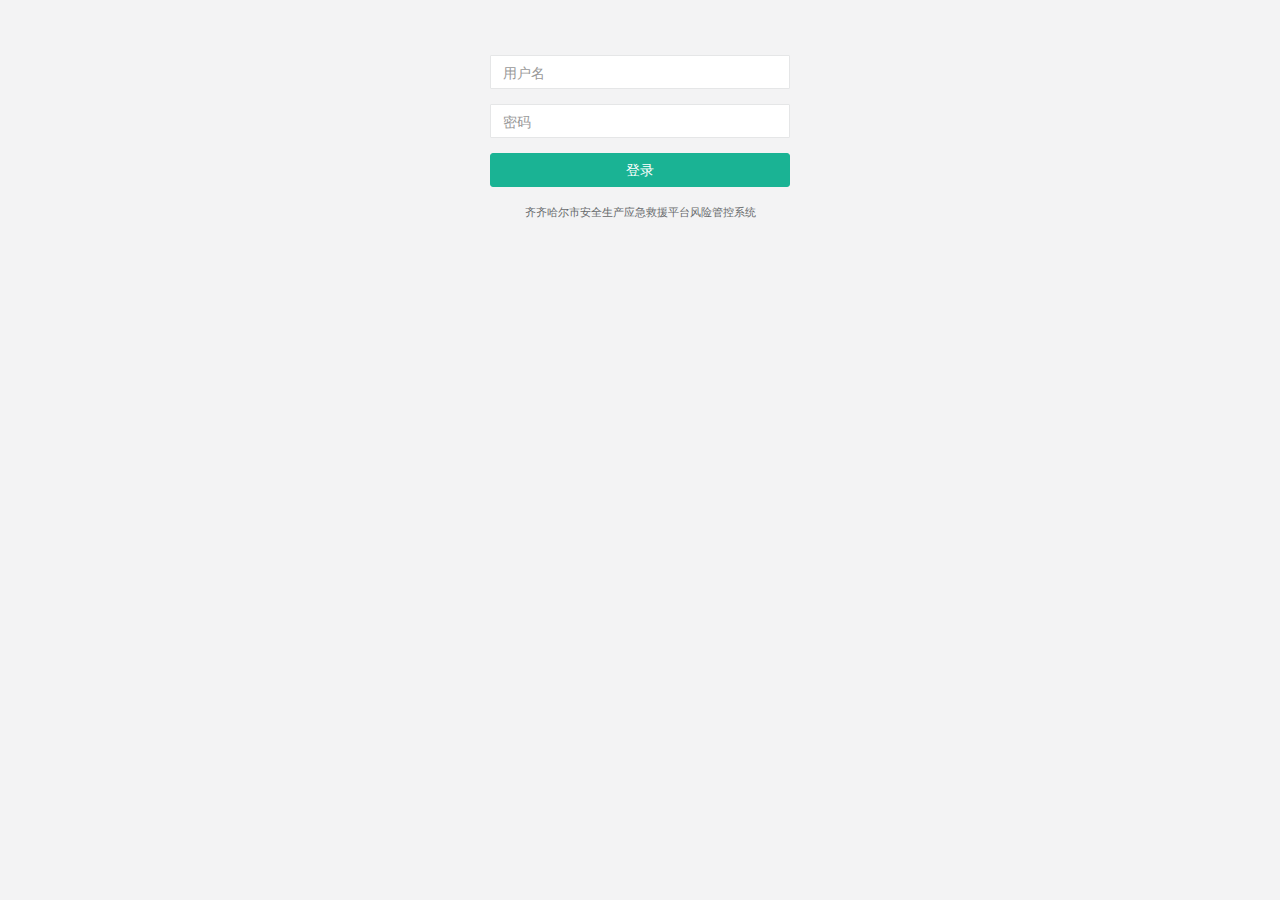
==== login.html @ e5865469 "init" ====
<!DOCTYPE html>
<html>

<head>

    <meta charset="utf-8">
    <meta name="viewport" content="width=device-width, initial-scale=1.0">

    <title>齐齐哈尔市安全生产应急救援平台风险管控系统</title>

    <link href="css/bootstrap.min.css" rel="stylesheet">
    <link href="font-awesome/css/font-awesome.css" rel="stylesheet">

    <link href="css/animate.css" rel="stylesheet">
    <link href="css/style.css" rel="stylesheet">

</head>

<body class="gray-bg">

    <div class="middle-box text-center loginscreen animated fadeInDown">
        <div>
            <form class="m-t" role="form" action="index.html">
                <div class="form-group">
                    <input type="text" class="form-control" id="ip_UserName" placeholder="用户名" required="">
                </div>
                <div class="form-group">
                    <input type="password" class="form-control" id="ip_UserPwd" placeholder="密码" required="">
                </div>
                <button type="button" id="btn_Login" class="btn btn-primary block full-width m-b">登录</button>
            </form>
            <p class="m-t"> <small>齐齐哈尔市安全生产应急救援平台风险管控系统</small> </p>
        </div>
    </div>

    <!-- Mainly scripts -->
    <script src="js/jquery-2.1.1.js"></script>
    <script src="js/bootstrap.min.js"></script>
    <script src="js/common.js"></script>
    <script src="js/jquery.cookie.js"></script>
    <script type="text/javascript">
        $(function(){
            $("#btn_Login").click(function(e){
                  var userName = $("#ip_UserName").val();
                  var userPwd = $("#ip_UserPwd").val();
                  if(userName!==null && userPwd !=null){
                         var uri = '/auth/token';
                         var data =  {"userName": userName,"userPwd": userPwd};
                         data = JSON.stringify(data);
                         doPost(uri, data, function (res) {
                              if(res!=null && res.code==0){
                                localStorage.setItem('userinfo', res.data.userInfo);
                                localStorage.setItem('userid', res.data.userInfo.id);
                                localStorage.setItem('userinfo', JSON.stringify(res.data.userInfo));

                                $.cookie('token', res.data.token);
                                $.cookie('userid', res.data.userInfo.id);
                                window.location.href="index.html";  
                              }
                              else{
                                alert("登录失败，请重新登录!");
                              }
                        },"json");
                  }
                  else{
                    alert("账户信息不能为空!");
                    return;
                  }
                });
        })
    </script>
</body>

</html>
---- css/style.css ----
@import url("https://fonts.googleapis.com/css?family=Open+Sans:300,400,600,700&lang=en");
@import url("https://fonts.googleapis.com/css?family=Roboto:400,300,500,700");
/*
 *
 *   INSPINIA - Responsive Admin Theme
 *   version 2.3
 *
*/
h1,
h2,
h3,
h4,
h5,
h6 {
  font-weight: 100;
}
h1 {
  font-size: 30px;
}
h2 {
  font-size: 24px;
}
h3 {
  font-size: 16px;
}
h4 {
  font-size: 14px;
}
h5 {
  font-size: 12px;
}
h6 {
  font-size: 10px;
}
h3,
h4,
h5 {
  margin-top: 5px;
  font-weight: 600;
}
.nav > li > a {
  color: #a7b1c2;
  font-weight: 600;
  padding: 14px 20px 14px 25px;
}
.nav.navbar-right > li > a {
  color: #999c9e;
}
.nav > li.active > a {
  color: #ffffff;
}
.navbar-default .nav > li > a:hover,
.navbar-default .nav > li > a:focus {
  background-color: #293846;
  color: white;
}
.nav .open > a,
.nav .open > a:hover,
.nav .open > a:focus {
  background: #fff;
}
.nav.navbar-top-links > li > a:hover,
.nav.navbar-top-links > li > a:focus {
  background-color: transparent;
}
.nav > li > a i {
  margin-right: 6px;
}
.navbar {
  border: 0;
}
.navbar-default {
  background-color: transparent;
  border-color: #2f4050;
}
.navbar-top-links li {
  display: inline-block;
}
.navbar-top-links li:last-child {
  margin-right: 40px;
}
.body-small .navbar-top-links li:last-child {
  margin-right: 0;
}
.navbar-top-links li a {
  padding: 20px 10px;
  min-height: 50px;
}
.dropdown-menu {
  border: medium none;
  border-radius: 3px;
  box-shadow: 0 0 3px rgba(86, 96, 117, 0.7);
  display: none;
  float: left;
  font-size: 12px;
  left: 0;
  list-style: none outside none;
  padding: 0;
  position: absolute;
  text-shadow: none;
  top: 100%;
  z-index: 1000;
}
.dropdown-menu > li > a {
  border-radius: 3px;
  color: inherit;
  line-height: 25px;
  margin: 4px;
  text-align: left;
  font-weight: normal;
}
.dropdown-menu > li > a.font-bold {
  font-weight: 600;
}
.navbar-top-links .dropdown-menu li {
  display: block;
}
.navbar-top-links .dropdown-menu li:last-child {
  margin-right: 0;
}
.navbar-top-links .dropdown-menu li a {
  padding: 3px 20px;
  min-height: 0;
}
.navbar-top-links .dropdown-menu li a div {
  white-space: normal;
}
.navbar-top-links .dropdown-messages,
.navbar-top-links .dropdown-tasks,
.navbar-top-links .dropdown-alerts {
  width: 310px;
  min-width: 0;
}
.navbar-top-links .dropdown-messages {
  margin-left: 5px;
}
.navbar-top-links .dropdown-tasks {
  margin-left: -59px;
}
.navbar-top-links .dropdown-alerts {
  margin-left: -123px;
}
.navbar-top-links .dropdown-user {
  right: 0;
  left: auto;
}
.dropdown-messages,
.dropdown-alerts {
  padding: 10px 10px 10px 10px;
}
.dropdown-messages li a,
.dropdown-alerts li a {
  font-size: 12px;
}
.dropdown-messages li em,
.dropdown-alerts li em {
  font-size: 10px;
}
.nav.navbar-top-links .dropdown-alerts a {
  font-size: 12px;
}
.nav-header {
  padding: 33px 25px;
  background: url("patterns/header-profile.png") no-repeat;
}
.pace-done .nav-header {
  transition: all 0.5s;
}
.nav > li.active {
  border-left: 4px solid #19aa8d;
  background: #293846;
}
.nav.nav-second-level > li.active {
  border: none;
}
.nav.nav-second-level.collapse[style] {
  height: auto !important;
}
.nav-header a {
  color: #DFE4ED;
}
.nav-header .text-muted {
  color: #8095a8;
}
.minimalize-styl-2 {
  padding: 4px 12px;
  margin: 14px 5px 5px 20px;
  font-size: 14px;
  float: left;
}
.navbar-form-custom {
  float: left;
  height: 50px;
  padding: 0;
  width: 200px;
  display: inline-table;
}
.navbar-form-custom .form-group {
  margin-bottom: 0;
}
.nav.navbar-top-links a {
  font-size: 14px;
}
.navbar-form-custom .form-control {
  background: none repeat scroll 0 0 rgba(0, 0, 0, 0);
  border: medium none;
  font-size: 14px;
  height: 60px;
  margin: 0;
  z-index: 2000;
}
.count-info .label {
  line-height: 12px;
  padding: 2px 5px;
  position: absolute;
  right: 6px;
  top: 12px;
}
.arrow {
  float: right;
}
.fa.arrow:before {
  content: "\f104";
}
.active > a > .fa.arrow:before {
  content: "\f107";
}
.nav-second-level li,
.nav-third-level li {
  border-bottom: none !important;
}
.nav-second-level li a {
  padding: 7px 10px 7px 10px;
  padding-left: 52px;
}
.nav-third-level li a {
  padding-left: 62px;
}
.nav-second-level li:last-child {
  margin-bottom: 10px;
}
body:not(.fixed-sidebar):not(.canvas-menu).mini-navbar .nav li:hover > .nav-second-level,
.mini-navbar .nav li:focus > .nav-second-level {
  display: block;
  border-radius: 0 2px 2px 0;
  min-width: 140px;
  height: auto;
}
body.mini-navbar .navbar-default .nav > li > .nav-second-level li a {
  font-size: 12px;
  border-radius: 3px;
}
.fixed-nav .slimScrollDiv #side-menu {
  padding-bottom: 60px;
}
.mini-navbar .nav-second-level li a {
  padding: 10px 10px 10px 15px;
}
.mini-navbar .nav-second-level {
  position: absolute;
  left: 70px;
  top: 0px;
  background-color: #2f4050;
  padding: 10px 10px 10px 10px;
  font-size: 12px;
}
.canvas-menu.mini-navbar .nav-second-level {
  background: #293846;
}
.mini-navbar li.active .nav-second-level {
  left: 65px;
}
.navbar-default .special_link a {
  background: #1ab394;
  color: white;
}
.navbar-default .special_link a:hover {
  background: #17987e !important;
  color: white;
}
.navbar-default .special_link a span.label {
  background: #fff;
  color: #1ab394;
}
.navbar-default .landing_link a {
  background: #1cc09f;
  color: white;
}
.navbar-default .landing_link a:hover {
  background: #1ab394 !important;
  color: white;
}
.navbar-default .landing_link a span.label {
  background: #fff;
  color: #1cc09f;
}
.logo-element {
  text-align: center;
  font-size: 18px;
  font-weight: 600;
  color: white;
  display: none;
  padding: 18px 0;
}
.pace-done .navbar-static-side,
.pace-done .nav-header,
.pace-done li.active,
.pace-done #page-wrapper,
.pace-done .footer {
  -webkit-transition: all 0.5s;
  -moz-transition: all 0.5s;
  -o-transition: all 0.5s;
  transition: all 0.5s;
}
.navbar-fixed-top {
  background: #fff;
  transition-duration: 0.5s;
  border-bottom: 1px solid #e7eaec !important;
  z-index: 2030;
}
.navbar-fixed-top,
.navbar-static-top {
  background: #f3f3f4;
}
.fixed-nav #wrapper {
  margin-top: 0;
}
body.fixed-nav #wrapper .navbar-static-side,
body.fixed-nav #wrapper #page-wrapper {
  margin-top: 60px;
}
body.top-navigation.fixed-nav #wrapper #page-wrapper {
  margin-top: 0;
}
.fixed-nav .minimalize-styl-2 {
  margin: 14px 5px 5px 15px;
}
.body-small .navbar-fixed-top {
  margin-left: 0px;
}
body.mini-navbar .navbar-static-side {
  width: 70px;
}
body.mini-navbar .profile-element,
body.mini-navbar .nav-label,
body.mini-navbar .navbar-default .nav li a span {
  display: none;
}
body.canvas-menu .profile-element {
  display: block;
}
body:not(.fixed-sidebar):not(.canvas-menu).mini-navbar .nav-second-level {
  display: none;
}
body.mini-navbar .navbar-default .nav > li > a {
  font-size: 16px;
}
body.mini-navbar .logo-element {
  display: block;
}
body.canvas-menu .logo-element {
  display: none;
}
body.mini-navbar .nav-header {
  padding: 0;
  background-color: #1ab394;
}
body.canvas-menu .nav-header {
  padding: 33px 25px;
}
body.mini-navbar #page-wrapper {
  margin: 0 0 0 70px;
}
body.fixed-sidebar.mini-navbar .footer,
body.canvas-menu.mini-navbar .footer {
  margin: 0 0 0 0 !important;
}
body.canvas-menu.mini-navbar #page-wrapper,
body.canvas-menu.mini-navbar .footer {
  margin: 0 0 0 0;
}
body.fixed-sidebar .navbar-static-side,
body.canvas-menu .navbar-static-side {
  position: fixed;
  width: 220px;
  z-index: 2001;
  height: 100%;
}
body.fixed-sidebar.mini-navbar .navbar-static-side {
  width: 0px;
}
body.fixed-sidebar.mini-navbar #page-wrapper {
  margin: 0 0 0 0px;
}
body.body-small.fixed-sidebar.mini-navbar #page-wrapper {
  margin: 0 0 0 220px;
}
body.body-small.fixed-sidebar.mini-navbar .navbar-static-side {
  width: 220px;
}
.fixed-sidebar.mini-navbar .nav li:focus > .nav-second-level,
.canvas-menu.mini-navbar .nav li:focus > .nav-second-level {
  display: block;
  height: auto;
}
body.fixed-sidebar.mini-navbar .navbar-default .nav > li > .nav-second-level li a {
  font-size: 12px;
  border-radius: 3px;
}
body.canvas-menu.mini-navbar .navbar-default .nav > li > .nav-second-level li a {
  font-size: 13px;
  border-radius: 3px;
}
.fixed-sidebar.mini-navbar .nav-second-level li a,
.canvas-menu.mini-navbar .nav-second-level li a {
  padding: 10px 10px 10px 15px;
}
.fixed-sidebar.mini-navbar .nav-second-level,
.canvas-menu.mini-navbar .nav-second-level {
  position: relative;
  padding: 0;
  font-size: 13px;
}
.fixed-sidebar.mini-navbar li.active .nav-second-level,
.canvas-menu.mini-navbar li.active .nav-second-level {
  left: 0px;
}
body.fixed-sidebar.mini-navbar .navbar-default .nav > li > a,
body.canvas-menu.mini-navbar .navbar-default .nav > li > a {
  font-size: 13px;
}
body.fixed-sidebar.mini-navbar .nav-label,
body.fixed-sidebar.mini-navbar .navbar-default .nav li a span,
body.canvas-menu.mini-navbar .nav-label,
body.canvas-menu.mini-navbar .navbar-default .nav li a span {
  display: inline;
}
body.canvas-menu.mini-navbar .navbar-default .nav li .profile-element a span {
  display: block;
}
.canvas-menu.mini-navbar .nav-second-level li a,
.fixed-sidebar.mini-navbar .nav-second-level li a {
  padding: 7px 10px 7px 52px;
}
.fixed-sidebar.mini-navbar .nav-second-level,
.canvas-menu.mini-navbar .nav-second-level {
  left: 0px;
}
body.canvas-menu nav.navbar-static-side {
  z-index: 2001;
  background: #2f4050;
  height: 100%;
  position: fixed;
  display: none;
}
body.canvas-menu.mini-navbar nav.navbar-static-side {
  display: block;
  width: 220px;
}
.top-navigation #page-wrapper {
  margin-left: 0;
}
.top-navigation .navbar-nav .dropdown-menu > .active > a {
  background: white;
  color: #1ab394;
  font-weight: bold;
}
.white-bg .navbar-fixed-top,
.white-bg .navbar-static-top {
  background: #fff;
}
.top-navigation .navbar {
  margin-bottom: 0;
}
.top-navigation .nav > li > a {
  padding: 15px 20px;
  color: #676a6c;
}
.top-navigation .nav > li a:hover,
.top-navigation .nav > li a:focus {
  background: #fff;
  color: #1ab394;
}
.top-navigation .nav > li.active {
  background: #fff;
  border: none;
}
.top-navigation .nav > li.active > a {
  color: #1ab394;
}
.top-navigation .navbar-right {
  margin-right: 10px;
}
.top-navigation .navbar-nav .dropdown-menu {
  box-shadow: none;
  border: 1px solid #e7eaec;
}
.top-navigation .dropdown-menu > li > a {
  margin: 0;
  padding: 7px 20px;
}
.navbar .dropdown-menu {
  margin-top: 0px;
}
.top-navigation .navbar-brand {
  background: #1ab394;
  color: #fff;
  padding: 15px 25px;
}
.top-navigation .navbar-top-links li:last-child {
  margin-right: 0;
}
.top-navigation.mini-navbar #page-wrapper,
.top-navigation.body-small.fixed-sidebar.mini-navbar #page-wrapper,
.mini-navbar .top-navigation #page-wrapper,
.body-small.fixed-sidebar.mini-navbar .top-navigation #page-wrapper,
.canvas-menu #page-wrapper {
  margin: 0;
}
.top-navigation.fixed-nav #wrapper,
.fixed-nav #wrapper.top-navigation {
  margin-top: 50px;
}
.top-navigation .footer.fixed {
  margin-left: 0 !important;
}
.top-navigation .wrapper.wrapper-content {
  padding: 40px;
}
.top-navigation.body-small .wrapper.wrapper-content,
.body-small .top-navigation .wrapper.wrapper-content {
  padding: 40px 0px 40px 0px;
}
.navbar-toggle {
  background-color: #1ab394;
  color: #fff;
  padding: 6px 12px;
  font-size: 14px;
}
.top-navigation .navbar-nav .open .dropdown-menu > li > a,
.top-navigation .navbar-nav .open .dropdown-menu .dropdown-header {
  padding: 10px 15px 10px 20px;
}
@media (max-width: 768px) {
  .top-navigation .navbar-header {
    display: block;
    float: none;
  }
}
.menu-visible-lg,
.menu-visible-md {
  display: none !important;
}
@media (min-width: 1200px) {
  .menu-visible-lg {
    display: block !important;
  }
}
@media (min-width: 992px) {
  .menu-visible-md {
    display: block !important;
  }
}
@media (max-width: 767px) {
  .menu-visible-md {
    display: block !important;
  }
  .menu-visible-lg {
    display: block !important;
  }
}
.btn {
  border-radius: 3px;
}
.float-e-margins .btn {
  margin-bottom: 5px;
}
.btn-w-m {
  min-width: 120px;
}
.btn-primary.btn-outline {
  color: #1ab394;
}
.btn-success.btn-outline {
  color: #1c84c6;
}
.btn-info.btn-outline {
  color: #23c6c8;
}
.btn-warning.btn-outline {
  color: #f8ac59;
}
.btn-danger.btn-outline {
  color: #ed5565;
}
.btn-primary.btn-outline:hover,
.btn-success.btn-outline:hover,
.btn-info.btn-outline:hover,
.btn-warning.btn-outline:hover,
.btn-danger.btn-outline:hover {
  color: #fff;
}
.btn-primary {
  background-color: #1ab394;
  border-color: #1ab394;
  color: #FFFFFF;
}
.btn-primary:hover,
.btn-primary:focus,
.btn-primary:active,
.btn-primary.active,
.open .dropdown-toggle.btn-primary,
.btn-primary:active:focus,
.btn-primary:active:hover,
.btn-primary.active:hover,
.btn-primary.active:focus {
  background-color: #18a689;
  border-color: #18a689;
  color: #FFFFFF;
}
.btn-primary:active,
.btn-primary.active,
.open .dropdown-toggle.btn-primary {
  background-image: none;
}
.btn-primary.disabled,
.btn-primary.disabled:hover,
.btn-primary.disabled:focus,
.btn-primary.disabled:active,
.btn-primary.disabled.active,
.btn-primary[disabled],
.btn-primary[disabled]:hover,
.btn-primary[disabled]:focus,
.btn-primary[disabled]:active,
.btn-primary.active[disabled],
fieldset[disabled] .btn-primary,
fieldset[disabled] .btn-primary:hover,
fieldset[disabled] .btn-primary:focus,
fieldset[disabled] .btn-primary:active,
fieldset[disabled] .btn-primary.active {
  background-color: #1dc5a3;
  border-color: #1dc5a3;
}
.btn-success {
  background-color: #1c84c6;
  border-color: #1c84c6;
  color: #FFFFFF;
}
.btn-success:hover,
.btn-success:focus,
.btn-success:active,
.btn-success.active,
.open .dropdown-toggle.btn-success,
.btn-success:active:focus,
.btn-success:active:hover,
.btn-success.active:hover,
.btn-success.active:focus {
  background-color: #1a7bb9;
  border-color: #1a7bb9;
  color: #FFFFFF;
}
.btn-success:active,
.btn-success.active,
.open .dropdown-toggle.btn-success {
  background-image: none;
}
.btn-success.disabled,
.btn-success.disabled:hover,
.btn-success.disabled:focus,
.btn-success.disabled:active,
.btn-success.disabled.active,
.btn-success[disabled],
.btn-success[disabled]:hover,
.btn-success[disabled]:focus,
.btn-success[disabled]:active,
.btn-success.active[disabled],
fieldset[disabled] .btn-success,
fieldset[disabled] .btn-success:hover,
fieldset[disabled] .btn-success:focus,
fieldset[disabled] .btn-success:active,
fieldset[disabled] .btn-success.active {
  background-color: #1f90d8;
  border-color: #1f90d8;
}
.btn-info {
  background-color: #23c6c8;
  border-color: #23c6c8;
  color: #FFFFFF;
}
.btn-info:hover,
.btn-info:focus,
.btn-info:active,
.btn-info.active,
.open .dropdown-toggle.btn-info,
.btn-info:active:focus,
.btn-info:active:hover,
.btn-info.active:hover,
.btn-info.active:focus {
  background-color: #21b9bb;
  border-color: #21b9bb;
  color: #FFFFFF;
}
.btn-info:active,
.btn-info.active,
.open .dropdown-toggle.btn-info {
  background-image: none;
}
.btn-info.disabled,
.btn-info.disabled:hover,
.btn-info.disabled:focus,
.btn-info.disabled:active,
.btn-info.disabled.active,
.btn-info[disabled],
.btn-info[disabled]:hover,
.btn-info[disabled]:focus,
.btn-info[disabled]:active,
.btn-info.active[disabled],
fieldset[disabled] .btn-info,
fieldset[disabled] .btn-info:hover,
fieldset[disabled] .btn-info:focus,
fieldset[disabled] .btn-info:active,
fieldset[disabled] .btn-info.active {
  background-color: #26d7d9;
  border-color: #26d7d9;
}
.btn-default {
  background-color: #c2c2c2;
  border-color: #c2c2c2;
  color: #FFFFFF;
}
.btn-default:hover,
.btn-default:focus,
.btn-default:active,
.btn-default.active,
.open .dropdown-toggle.btn-default,
.btn-default:active:focus,
.btn-default:active:hover,
.btn-default.active:hover,
.btn-default.active:focus {
  background-color: #bababa;
  border-color: #bababa;
  color: #FFFFFF;
}
.btn-default:active,
.btn-default.active,
.open .dropdown-toggle.btn-default {
  background-image: none;
}
.btn-default.disabled,
.btn-default.disabled:hover,
.btn-default.disabled:focus,
.btn-default.disabled:active,
.btn-default.disabled.active,
.btn-default[disabled],
.btn-default[disabled]:hover,
.btn-default[disabled]:focus,
.btn-default[disabled]:active,
.btn-default.active[disabled],
fieldset[disabled] .btn-default,
fieldset[disabled] .btn-default:hover,
fieldset[disabled] .btn-default:focus,
fieldset[disabled] .btn-default:active,
fieldset[disabled] .btn-default.active {
  background-color: #cccccc;
  border-color: #cccccc;
}
.btn-warning {
  background-color: #f8ac59;
  border-color: #f8ac59;
  color: #FFFFFF;
}
.btn-warning:hover,
.btn-warning:focus,
.btn-warning:active,
.btn-warning.active,
.open .dropdown-toggle.btn-warning,
.btn-warning:active:focus,
.btn-warning:active:hover,
.btn-warning.active:hover,
.btn-warning.active:focus {
  background-color: #f7a54a;
  border-color: #f7a54a;
  color: #FFFFFF;
}
.btn-warning:active,
.btn-warning.active,
.open .dropdown-toggle.btn-warning {
  background-image: none;
}
.btn-warning.disabled,
.btn-warning.disabled:hover,
.btn-warning.disabled:focus,
.btn-warning.disabled:active,
.btn-warning.disabled.active,
.btn-warning[disabled],
.btn-warning[disabled]:hover,
.btn-warning[disabled]:focus,
.btn-warning[disabled]:active,
.btn-warning.active[disabled],
fieldset[disabled] .btn-warning,
fieldset[disabled] .btn-warning:hover,
fieldset[disabled] .btn-warning:focus,
fieldset[disabled] .btn-warning:active,
fieldset[disabled] .btn-warning.active {
  background-color: #f9b66d;
  border-color: #f9b66d;
}
.btn-danger {
  background-color: #ed5565;
  border-color: #ed5565;
  color: #FFFFFF;
}
.btn-danger:hover,
.btn-danger:focus,
.btn-danger:active,
.btn-danger.active,
.open .dropdown-toggle.btn-danger,
.btn-danger:active:focus,
.btn-danger:active:hover,
.btn-danger.active:hover,
.btn-danger.active:focus {
  background-color: #ec4758;
  border-color: #ec4758;
  color: #FFFFFF;
}
.btn-danger:active,
.btn-danger.active,
.open .dropdown-toggle.btn-danger {
  background-image: none;
}
.btn-danger.disabled,
.btn-danger.disabled:hover,
.btn-danger.disabled:focus,
.btn-danger.disabled:active,
.btn-danger.disabled.active,
.btn-danger[disabled],
.btn-danger[disabled]:hover,
.btn-danger[disabled]:focus,
.btn-danger[disabled]:active,
.btn-danger.active[disabled],
fieldset[disabled] .btn-danger,
fieldset[disabled] .btn-danger:hover,
fieldset[disabled] .btn-danger:focus,
fieldset[disabled] .btn-danger:active,
fieldset[disabled] .btn-danger.active {
  background-color: #ef6776;
  border-color: #ef6776;
}
.btn-link {
  color: inherit;
}
.btn-link:hover,
.btn-link:focus,
.btn-link:active,
.btn-link.active,
.open .dropdown-toggle.btn-link {
  color: #1ab394;
  text-decoration: none;
}
.btn-link:active,
.btn-link.active,
.open .dropdown-toggle.btn-link {
  background-image: none;
}
.btn-link.disabled,
.btn-link.disabled:hover,
.btn-link.disabled:focus,
.btn-link.disabled:active,
.btn-link.disabled.active,
.btn-link[disabled],
.btn-link[disabled]:hover,
.btn-link[disabled]:focus,
.btn-link[disabled]:active,
.btn-link.active[disabled],
fieldset[disabled] .btn-link,
fieldset[disabled] .btn-link:hover,
fieldset[disabled] .btn-link:focus,
fieldset[disabled] .btn-link:active,
fieldset[disabled] .btn-link.active {
  color: #cacaca;
}
.btn-white {
  color: inherit;
  background: white;
  border: 1px solid #e7eaec;
}
.btn-white:hover,
.btn-white:focus,
.btn-white:active,
.btn-white.active,
.open .dropdown-toggle.btn-white,
.btn-white:active:focus,
.btn-white:active:hover,
.btn-white.active:hover,
.btn-white.active:focus {
  color: inherit;
  border: 1px solid #d2d2d2;
}
.btn-white:active,
.btn-white.active {
  box-shadow: 0 2px 5px rgba(0, 0, 0, 0.15) inset;
}
.btn-white:active,
.btn-white.active,
.open .dropdown-toggle.btn-white {
  background-image: none;
}
.btn-white.disabled,
.btn-white.disabled:hover,
.btn-white.disabled:focus,
.btn-white.disabled:active,
.btn-white.disabled.active,
.btn-white[disabled],
.btn-white[disabled]:hover,
.btn-white[disabled]:focus,
.btn-white[disabled]:active,
.btn-white.active[disabled],
fieldset[disabled] .btn-white,
fieldset[disabled] .btn-white:hover,
fieldset[disabled] .btn-white:focus,
fieldset[disabled] .btn-white:active,
fieldset[disabled] .btn-white.active {
  color: #cacaca;
}
.form-control,
.form-control:focus,
.has-error .form-control:focus,
.has-success .form-control:focus,
.has-warning .form-control:focus,
.navbar-collapse,
.navbar-form,
.navbar-form-custom .form-control:focus,
.navbar-form-custom .form-control:hover,
.open .btn.dropdown-toggle,
.panel,
.popover,
.progress,
.progress-bar {
  box-shadow: none;
}
.btn-outline {
  color: inherit;
  background-color: transparent;
  transition: all .5s;
}
.btn-rounded {
  border-radius: 50px;
}
.btn-large-dim {
  width: 90px;
  height: 90px;
  font-size: 42px;
}
button.dim {
  display: inline-block;
  color: #fff;
  text-decoration: none;
  text-transform: uppercase;
  text-align: center;
  padding-top: 6px;
  margin-right: 10px;
  position: relative;
  cursor: pointer;
  border-radius: 5px;
  font-weight: 600;
  margin-bottom: 20px !important;
}
button.dim:active {
  top: 3px;
}
button.btn-primary.dim {
  box-shadow: inset 0px 0px 0px #16987e, 0px 5px 0px 0px #16987e, 0px 10px 5px #999999;
}
button.btn-primary.dim:active {
  box-shadow: inset 0px 0px 0px #16987e, 0px 2px 0px 0px #16987e, 0px 5px 3px #999999;
}
button.btn-default.dim {
  box-shadow: inset 0px 0px 0px #b3b3b3, 0px 5px 0px 0px #b3b3b3, 0px 10px 5px #999999;
}
button.btn-default.dim:active {
  box-shadow: inset 0px 0px 0px #b3b3b3, 0px 2px 0px 0px #b3b3b3, 0px 5px 3px #999999;
}
button.btn-warning.dim {
  box-shadow: inset 0px 0px 0px #f79d3c, 0px 5px 0px 0px #f79d3c, 0px 10px 5px #999999;
}
button.btn-warning.dim:active {
  box-shadow: inset 0px 0px 0px #f79d3c, 0px 2px 0px 0px #f79d3c, 0px 5px 3px #999999;
}
button.btn-info.dim {
  box-shadow: inset 0px 0px 0px #1eacae, 0px 5px 0px 0px #1eacae, 0px 10px 5px #999999;
}
button.btn-info.dim:active {
  box-shadow: inset 0px 0px 0px #1eacae, 0px 2px 0px 0px #1eacae, 0px 5px 3px #999999;
}
button.btn-success.dim {
  box-shadow: inset 0px 0px 0px #1872ab, 0px 5px 0px 0px #1872ab, 0px 10px 5px #999999;
}
button.btn-success.dim:active {
  box-shadow: inset 0px 0px 0px #1872ab, 0px 2px 0px 0px #1872ab, 0px 5px 3px #999999;
}
button.btn-danger.dim {
  box-shadow: inset 0px 0px 0px #ea394c, 0px 5px 0px 0px #ea394c, 0px 10px 5px #999999;
}
button.btn-danger.dim:active {
  box-shadow: inset 0px 0px 0px #ea394c, 0px 2px 0px 0px #ea394c, 0px 5px 3px #999999;
}
button.dim:before {
  font-size: 50px;
  line-height: 1em;
  font-weight: normal;
  color: #fff;
  display: block;
  padding-top: 10px;
}
button.dim:active:before {
  top: 7px;
  font-size: 50px;
}
.label {
  background-color: #d1dade;
  color: #5e5e5e;
  font-family: 'Open Sans';
  font-size: 10px;
  font-weight: 600;
  padding: 3px 8px;
  text-shadow: none;
}
.badge {
  background-color: #d1dade;
  color: #5e5e5e;
  font-family: 'Open Sans';
  font-size: 11px;
  font-weight: 600;
  padding-bottom: 4px;
  padding-left: 6px;
  padding-right: 6px;
  text-shadow: none;
}
.label-primary,
.badge-primary {
  background-color: #1ab394;
  color: #FFFFFF;
}
.label-success,
.badge-success {
  background-color: #1c84c6;
  color: #FFFFFF;
}
.label-warning,
.badge-warning {
  background-color: #f8ac59;
  color: #FFFFFF;
}
.label-warning-light,
.badge-warning-light {
  background-color: #f8ac59;
  color: #ffffff;
}
.label-danger,
.badge-danger {
  background-color: #ed5565;
  color: #FFFFFF;
}
.label-info,
.badge-info {
  background-color: #23c6c8;
  color: #FFFFFF;
}
.label-inverse,
.badge-inverse {
  background-color: #262626;
  color: #FFFFFF;
}
.label-white,
.badge-white {
  background-color: #FFFFFF;
  color: #5E5E5E;
}
.label-white,
.badge-disable {
  background-color: #2A2E36;
  color: #8B91A0;
}
/* TOOGLE SWICH */
.onoffswitch {
  position: relative;
  width: 64px;
  -webkit-user-select: none;
  -moz-user-select: none;
  -ms-user-select: none;
}
.onoffswitch-checkbox {
  display: none;
}
.onoffswitch-label {
  display: block;
  overflow: hidden;
  cursor: pointer;
  border: 2px solid #1ab394;
  border-radius: 2px;
}
.onoffswitch-inner {
  width: 200%;
  margin-left: -100%;
  -moz-transition: margin 0.3s ease-in 0s;
  -webkit-transition: margin 0.3s ease-in 0s;
  -o-transition: margin 0.3s ease-in 0s;
  transition: margin 0.3s ease-in 0s;
}
.onoffswitch-inner:before,
.onoffswitch-inner:after {
  float: left;
  width: 50%;
  height: 20px;
  padding: 0;
  line-height: 20px;
  font-size: 12px;
  color: white;
  font-family: Trebuchet, Arial, sans-serif;
  font-weight: bold;
  -moz-box-sizing: border-box;
  -webkit-box-sizing: border-box;
  box-sizing: border-box;
}
.onoffswitch-inner:before {
  content: "ON";
  padding-left: 10px;
  background-color: #1ab394;
  color: #FFFFFF;
}
.onoffswitch-inner:after {
  content: "OFF";
  padding-right: 10px;
  background-color: #FFFFFF;
  color: #999999;
  text-align: right;
}
.onoffswitch-switch {
  width: 20px;
  margin: 0px;
  background: #FFFFFF;
  border: 2px solid #1ab394;
  border-radius: 2px;
  position: absolute;
  top: 0;
  bottom: 0;
  right: 44px;
  -moz-transition: all 0.3s ease-in 0s;
  -webkit-transition: all 0.3s ease-in 0s;
  -o-transition: all 0.3s ease-in 0s;
  transition: all 0.3s ease-in 0s;
}
.onoffswitch-checkbox:checked + .onoffswitch-label .onoffswitch-inner {
  margin-left: 0;
}
.onoffswitch-checkbox:checked + .onoffswitch-label .onoffswitch-switch {
  right: 0px;
}
/* CHOSEN PLUGIN */
.chosen-container-single .chosen-single {
  background: #ffffff;
  box-shadow: none;
  -moz-box-sizing: border-box;
  background-color: #FFFFFF;
  border: 1px solid #CBD5DD;
  border-radius: 2px;
  cursor: text;
  height: auto !important;
  margin: 0;
  min-height: 30px;
  overflow: hidden;
  padding: 4px 12px;
  position: relative;
  width: 100%;
}
.chosen-container-multi .chosen-choices li.search-choice {
  background: #f1f1f1;
  border: 1px solid #ededed;
  border-radius: 2px;
  box-shadow: none;
  color: #333333;
  cursor: default;
  line-height: 13px;
  margin: 3px 0 3px 5px;
  padding: 3px 20px 3px 5px;
  position: relative;
}
/* PAGINATIN */
.pagination > .active > a,
.pagination > .active > span,
.pagination > .active > a:hover,
.pagination > .active > span:hover,
.pagination > .active > a:focus,
.pagination > .active > span:focus {
  background-color: #f4f4f4;
  border-color: #DDDDDD;
  color: inherit;
  cursor: default;
  z-index: 2;
}
.pagination > li > a,
.pagination > li > span {
  background-color: #FFFFFF;
  border: 1px solid #DDDDDD;
  color: inherit;
  float: left;
  line-height: 1.42857;
  margin-left: -1px;
  padding: 4px 10px;
  position: relative;
  text-decoration: none;
}
/* TOOLTIPS */
.tooltip-inner {
  background-color: #2F4050;
}
.tooltip.top .tooltip-arrow {
  border-top-color: #2F4050;
}
.tooltip.right .tooltip-arrow {
  border-right-color: #2F4050;
}
.tooltip.bottom .tooltip-arrow {
  border-bottom-color: #2F4050;
}
.tooltip.left .tooltip-arrow {
  border-left-color: #2F4050;
}
/* EASY PIE CHART*/
.easypiechart {
  position: relative;
  text-align: center;
}
.easypiechart .h2 {
  margin-left: 10px;
  margin-top: 10px;
  display: inline-block;
}
.easypiechart canvas {
  top: 0;
  left: 0;
}
.easypiechart .easypie-text {
  line-height: 1;
  position: absolute;
  top: 33px;
  width: 100%;
  z-index: 1;
}
.easypiechart img {
  margin-top: -4px;
}
.jqstooltip {
  -webkit-box-sizing: content-box;
  -moz-box-sizing: content-box;
  box-sizing: content-box;
}
/* FULLCALENDAR */
.fc-state-default {
  background-color: #ffffff;
  background-image: none;
  background-repeat: repeat-x;
  box-shadow: none;
  color: #333333;
  text-shadow: none;
}
.fc-state-default {
  border: 1px solid;
}
.fc-button {
  color: inherit;
  border: 1px solid #e7eaec;
  cursor: pointer;
  display: inline-block;
  height: 1.9em;
  line-height: 1.9em;
  overflow: hidden;
  padding: 0 0.6em;
  position: relative;
  white-space: nowrap;
}
.fc-state-active {
  background-color: #1ab394;
  border-color: #1ab394;
  color: #ffffff;
}
.fc-header-title h2 {
  font-size: 16px;
  font-weight: 600;
  color: inherit;
}
.fc-content .fc-widget-header,
.fc-content .fc-widget-content {
  border-color: #e7eaec;
  font-weight: normal;
}
.fc-border-separate tbody {
  background-color: #F8F8F8;
}
.fc-state-highlight {
  background: none repeat scroll 0 0 #FCF8E3;
}
.external-event {
  padding: 5px 10px;
  border-radius: 2px;
  cursor: pointer;
  margin-bottom: 5px;
}
.fc-ltr .fc-event-hori.fc-event-end,
.fc-rtl .fc-event-hori.fc-event-start {
  border-radius: 2px;
}
.fc-event,
.fc-agenda .fc-event-time,
.fc-event a {
  padding: 4px 6px;
  background-color: #1ab394;
  /* background color */
  border-color: #1ab394;
  /* border color */
}
.fc-event-time,
.fc-event-title {
  color: #717171;
  padding: 0 1px;
}
.ui-calendar .fc-event-time,
.ui-calendar .fc-event-title {
  color: #fff;
}
/* Chat */
.chat-activity-list .chat-element {
  border-bottom: 1px solid #e7eaec;
}
.chat-element:first-child {
  margin-top: 0;
}
.chat-element {
  padding-bottom: 15px;
}
.chat-element,
.chat-element .media {
  margin-top: 15px;
}
.chat-element,
.media-body {
  overflow: hidden;
}
.media-body {
  display: block;
  width: auto;
}
.chat-element > .pull-left {
  margin-right: 10px;
}
.chat-element img.img-circle,
.dropdown-messages-box img.img-circle {
  width: 38px;
  height: 38px;
}
.chat-element .well {
  border: 1px solid #e7eaec;
  box-shadow: none;
  margin-top: 10px;
  margin-bottom: 5px;
  padding: 10px 20px;
  font-size: 11px;
  line-height: 16px;
}
.chat-element .actions {
  margin-top: 10px;
}
.chat-element .photos {
  margin: 10px 0;
}
.right.chat-element > .pull-right {
  margin-left: 10px;
}
.chat-photo {
  max-height: 180px;
  border-radius: 4px;
  overflow: hidden;
  margin-right: 10px;
  margin-bottom: 10px;
}
.chat {
  margin: 0;
  padding: 0;
  list-style: none;
}
.chat li {
  margin-bottom: 10px;
  padding-bottom: 5px;
  border-bottom: 1px dotted #B3A9A9;
}
.chat li.left .chat-body {
  margin-left: 60px;
}
.chat li.right .chat-body {
  margin-right: 60px;
}
.chat li .chat-body p {
  margin: 0;
  color: #777777;
}
.panel .slidedown .glyphicon,
.chat .glyphicon {
  margin-right: 5px;
}
.chat-panel .panel-body {
  height: 350px;
  overflow-y: scroll;
}
/* LIST GROUP */
a.list-group-item.active,
a.list-group-item.active:hover,
a.list-group-item.active:focus {
  background-color: #1ab394;
  border-color: #1ab394;
  color: #FFFFFF;
  z-index: 2;
}
.list-group-item-heading {
  margin-top: 10px;
}
.list-group-item-text {
  margin: 0 0 10px;
  color: inherit;
  font-size: 12px;
  line-height: inherit;
}
.no-padding .list-group-item {
  border-left: none;
  border-right: none;
  border-bottom: none;
}
.no-padding .list-group-item:first-child {
  border-left: none;
  border-right: none;
  border-bottom: none;
  border-top: none;
}
.no-padding .list-group {
  margin-bottom: 0;
}
.list-group-item {
  background-color: inherit;
  border: 1px solid #e7eaec;
  display: block;
  margin-bottom: -1px;
  padding: 10px 15px;
  position: relative;
}
.elements-list .list-group-item {
  border-left: none;
  border-right: none;
  /*border-top: none;*/
  padding: 15px 25px;
}
.elements-list .list-group-item:first-child {
  border-left: none;
  border-right: none;
  border-top: none !important;
}
.elements-list .list-group {
  margin-bottom: 0;
}
.elements-list a {
  color: inherit;
}
.elements-list .list-group-item.active,
.elements-list .list-group-item:hover {
  background: #f3f3f4;
  color: inherit;
  border-color: #e7eaec;
  /*border-bottom: 1px solid #e7eaec;*/
  /*border-top: 1px solid #e7eaec;*/
  border-radius: 0;
}
.elements-list li.active {
  transition: none;
}
.element-detail-box {
  padding: 25px;
}
/* FLOT CHART  */
.flot-chart {
  display: block;
  height: 200px;
}
.widget .flot-chart.dashboard-chart {
  display: block;
  height: 120px;
  margin-top: 40px;
}
.flot-chart.dashboard-chart {
  display: block;
  height: 180px;
  margin-top: 40px;
}
.flot-chart-content {
  width: 100%;
  height: 100%;
}
.flot-chart-pie-content {
  width: 200px;
  height: 200px;
  margin: auto;
}
.jqstooltip {
  position: absolute;
  display: block;
  left: 0px;
  top: 0px;
  visibility: hidden;
  background: #2b303a;
  background-color: rgba(43, 48, 58, 0.8);
  color: white;
  text-align: left;
  white-space: nowrap;
  z-index: 10000;
  padding: 5px 5px 5px 5px;
  min-height: 22px;
  border-radius: 3px;
}
.jqsfield {
  color: white;
  text-align: left;
}
.h-200 {
  min-height: 200px;
}
.legendLabel {
  padding-left: 5px;
}
.stat-list li:first-child {
  margin-top: 0;
}
.stat-list {
  list-style: none;
  padding: 0;
  margin: 0;
}
.stat-percent {
  float: right;
}
.stat-list li {
  margin-top: 15px;
  position: relative;
}
/* DATATABLES */
table.dataTable thead .sorting,
table.dataTable thead .sorting_asc:after,
table.dataTable thead .sorting_desc,
table.dataTable thead .sorting_asc_disabled,
table.dataTable thead .sorting_desc_disabled {
  background: transparent;
}
.dataTables_wrapper {
  padding-bottom: 30px;
}
.dataTables_length {
  float: left;
}
body.DTTT_Print {
  background: #fff;
}
.DTTT_Print #page-wrapper {
  margin: 0;
  background: #fff;
}
button.DTTT_button,
div.DTTT_button,
a.DTTT_button {
  border: 1px solid #e7eaec;
  background: #fff;
  color: #676a6c;
  box-shadow: none;
  padding: 6px 8px;
}
button.DTTT_button:hover,
div.DTTT_button:hover,
a.DTTT_button:hover {
  border: 1px solid #d2d2d2;
  background: #fff;
  color: #676a6c;
  box-shadow: none;
  padding: 6px 8px;
}
button.DTTT_button:hover:not(.DTTT_disabled),
div.DTTT_button:hover:not(.DTTT_disabled),
a.DTTT_button:hover:not(.DTTT_disabled) {
  border: 1px solid #d2d2d2;
  background: #fff;
  box-shadow: none;
}
.dataTables_filter label {
  margin-right: 5px;
}
/* CIRCLE */
.img-circle {
  border-radius: 50%;
}
.btn-circle {
  width: 30px;
  height: 30px;
  padding: 6px 0;
  border-radius: 15px;
  text-align: center;
  font-size: 12px;
  line-height: 1.428571429;
}
.btn-circle.btn-lg {
  width: 50px;
  height: 50px;
  padding: 10px 16px;
  border-radius: 25px;
  font-size: 18px;
  line-height: 1.33;
}
.btn-circle.btn-xl {
  width: 70px;
  height: 70px;
  padding: 10px 16px;
  border-radius: 35px;
  font-size: 24px;
  line-height: 1.33;
}
.show-grid [class^="col-"] {
  padding-top: 10px;
  padding-bottom: 10px;
  border: 1px solid #ddd;
  background-color: #eee !important;
}
.show-grid {
  margin: 15px 0;
}
/* ANIMATION */
.css-animation-box h1 {
  font-size: 44px;
}
.animation-efect-links a {
  padding: 4px 6px;
  font-size: 12px;
}
#animation_box {
  background-color: #f9f8f8;
  border-radius: 16px;
  width: 80%;
  margin: 0 auto;
  padding-top: 80px;
}
.animation-text-box {
  position: absolute;
  margin-top: 40px;
  left: 50%;
  margin-left: -100px;
  width: 200px;
}
.animation-text-info {
  position: absolute;
  margin-top: -60px;
  left: 50%;
  margin-left: -100px;
  width: 200px;
  font-size: 10px;
}
.animation-text-box h2 {
  font-size: 54px;
  font-weight: 600;
  margin-bottom: 5px;
}
.animation-text-box p {
  font-size: 12px;
  text-transform: uppercase;
}
/* PEACE */
.pace {
  -webkit-pointer-events: none;
  pointer-events: none;
  -webkit-user-select: none;
  -moz-user-select: none;
  user-select: none;
}
.pace-inactive {
  display: none;
}
.pace .pace-progress {
  background: #1ab394;
  position: fixed;
  z-index: 2000;
  top: 0;
  right: 100%;
  width: 100%;
  height: 2px;
}
.pace-inactive {
  display: none;
}
/* WIDGETS */
.widget {
  border-radius: 5px;
  padding: 15px 20px;
  margin-bottom: 10px;
  margin-top: 10px;
}
.widget.style1 h2 {
  font-size: 30px;
}
.widget h2,
.widget h3 {
  margin-top: 5px;
  margin-bottom: 0;
}
.widget-text-box {
  padding: 20px;
  border: 1px solid #e7eaec;
  background: #ffffff;
}
.widget-head-color-box {
  border-radius: 5px 5px 0px 0px;
  margin-top: 10px;
}
.widget .flot-chart {
  height: 100px;
}
.vertical-align div {
  display: inline-block;
  vertical-align: middle;
}
.vertical-align h2,
.vertical-align h3 {
  margin: 0;
}
.todo-list {
  list-style: none outside none;
  margin: 0;
  padding: 0;
  font-size: 14px;
}
.todo-list.small-list {
  font-size: 12px;
}
.todo-list.small-list > li {
  background: #f3f3f4;
  border-left: none;
  border-right: none;
  border-radius: 4px;
  color: inherit;
  margin-bottom: 2px;
  padding: 6px 6px 6px 12px;
}
.todo-list.small-list .btn-xs,
.todo-list.small-list .btn-group-xs > .btn {
  border-radius: 5px;
  font-size: 10px;
  line-height: 1.5;
  padding: 1px 2px 1px 5px;
}
.todo-list > li {
  background: #f3f3f4;
  border-left: 6px solid #e7eaec;
  border-right: 6px solid #e7eaec;
  border-radius: 4px;
  color: inherit;
  margin-bottom: 2px;
  padding: 10px;
}
.todo-list .handle {
  cursor: move;
  display: inline-block;
  font-size: 16px;
  margin: 0 5px;
}
.todo-list > li .label {
  font-size: 9px;
  margin-left: 10px;
}
.check-link {
  font-size: 16px;
}
.todo-completed {
  text-decoration: line-through;
}
.geo-statistic h1 {
  font-size: 36px;
  margin-bottom: 0;
}
.glyphicon.fa {
  font-family: "FontAwesome";
}
/* INPUTS */
.inline {
  display: inline-block !important;
}
.input-s-sm {
  width: 120px;
}
.input-s {
  width: 200px;
}
.input-s-lg {
  width: 250px;
}
.i-checks {
  padding-left: 0;
}
.form-control,
.single-line {
  background-color: #FFFFFF;
  background-image: none;
  border: 1px solid #e5e6e7;
  border-radius: 1px;
  color: inherit;
  display: block;
  padding: 6px 12px;
  transition: border-color 0.15s ease-in-out 0s, box-shadow 0.15s ease-in-out 0s;
  width: 100%;
  font-size: 14px;
}
.form-control:focus,
.single-line:focus {
  border-color: #1ab394 !important;
}
.has-success .form-control {
  border-color: #1ab394;
}
.has-warning .form-control {
  border-color: #f8ac59;
}
.has-error .form-control {
  border-color: #ed5565;
}
.has-success .control-label {
  color: #1ab394;
}
.has-warning .control-label {
  color: #f8ac59;
}
.has-error .control-label {
  color: #ed5565;
}
.input-group-addon {
  background-color: #fff;
  border: 1px solid #E5E6E7;
  border-radius: 1px;
  color: inherit;
  font-size: 14px;
  font-weight: 400;
  line-height: 1;
  padding: 6px 12px;
  text-align: center;
}
.spinner-buttons.input-group-btn .btn-xs {
  line-height: 1.13;
}
.spinner-buttons.input-group-btn {
  width: 20%;
}
.noUi-connect {
  background: none repeat scroll 0 0 #1ab394;
  box-shadow: none;
}
.slider_red .noUi-connect {
  background: none repeat scroll 0 0 #ed5565;
  box-shadow: none;
}
/* UI Sortable */
.ui-sortable .ibox-title {
  cursor: move;
}
.ui-sortable-placeholder {
  border: 1px dashed #cecece !important;
  visibility: visible !important;
  background: #e7eaec;
}
.ibox.ui-sortable-placeholder {
  margin: 0px 0px 23px !important;
}
/* SWITCHES */
.onoffswitch {
  position: relative;
  width: 54px;
  -webkit-user-select: none;
  -moz-user-select: none;
  -ms-user-select: none;
}
.onoffswitch-checkbox {
  display: none;
}
.onoffswitch-label {
  display: block;
  overflow: hidden;
  cursor: pointer;
  border: 2px solid #1AB394;
  border-radius: 3px;
}
.onoffswitch-inner {
  display: block;
  width: 200%;
  margin-left: -100%;
  -moz-transition: margin 0.3s ease-in 0s;
  -webkit-transition: margin 0.3s ease-in 0s;
  -o-transition: margin 0.3s ease-in 0s;
  transition: margin 0.3s ease-in 0s;
}
.onoffswitch-inner:before,
.onoffswitch-inner:after {
  display: block;
  float: left;
  width: 50%;
  height: 16px;
  padding: 0;
  line-height: 16px;
  font-size: 10px;
  color: white;
  font-family: Trebuchet, Arial, sans-serif;
  font-weight: bold;
  -moz-box-sizing: border-box;
  -webkit-box-sizing: border-box;
  box-sizing: border-box;
}
.onoffswitch-inner:before {
  content: "ON";
  padding-left: 7px;
  background-color: #1AB394;
  color: #FFFFFF;
}
.onoffswitch-inner:after {
  content: "OFF";
  padding-right: 7px;
  background-color: #FFFFFF;
  color: #919191;
  text-align: right;
}
.onoffswitch-switch {
  display: block;
  width: 18px;
  margin: 0px;
  background: #FFFFFF;
  border: 2px solid #1AB394;
  border-radius: 3px;
  position: absolute;
  top: 0;
  bottom: 0;
  right: 36px;
  -moz-transition: all 0.3s ease-in 0s;
  -webkit-transition: all 0.3s ease-in 0s;
  -o-transition: all 0.3s ease-in 0s;
  transition: all 0.3s ease-in 0s;
}
.onoffswitch-checkbox:checked + .onoffswitch-label .onoffswitch-inner {
  margin-left: 0;
}
.onoffswitch-checkbox:checked + .onoffswitch-label .onoffswitch-switch {
  right: 0px;
}
/* jqGrid */
.ui-jqgrid {
  -moz-box-sizing: content-box;
}
.ui-jqgrid-btable {
  border-collapse: separate;
}
.ui-jqgrid-htable {
  border-collapse: separate;
}
.ui-jqgrid-titlebar {
  height: 40px;
  line-height: 15px;
  color: #676a6c;
  background-color: #F9F9F9;
  text-shadow: 0 1px 0 rgba(255, 255, 255, 0.5);
}
.ui-jqgrid .ui-jqgrid-title {
  float: left;
  margin: 1.1em 1em 0.2em;
}
.ui-jqgrid .ui-jqgrid-titlebar {
  position: relative;
  border-left: 0px solid;
  border-right: 0px solid;
  border-top: 0px solid;
}
.ui-widget-header {
  background: none;
  background-image: none;
  background-color: #f5f5f6;
  text-transform: uppercase;
  border-top-left-radius: 0px;
  border-top-right-radius: 0px;
}
.ui-jqgrid tr.ui-row-ltr td {
  border-right-color: inherit;
  border-right-style: solid;
  border-right-width: 1px;
  text-align: left;
  border-color: #DDDDDD;
  background-color: inherit;
}
.ui-search-toolbar input[type="text"] {
  font-size: 12px;
  height: 15px;
  border: 1px solid #CCCCCC;
  border-radius: 0px;
}
.ui-state-default,
.ui-widget-content .ui-state-default,
.ui-widget-header .ui-state-default {
  background: #F9F9F9;
  border: 1px solid #DDDDDD;
  line-height: 15px;
  font-weight: bold;
  color: #676a6c;
  text-shadow: 0 1px 0 rgba(255, 255, 255, 0.5);
}
.ui-widget-content {
  box-sizing: content-box;
}
.ui-icon-triangle-1-n {
  background-position: 1px -16px;
}
.ui-jqgrid tr.ui-search-toolbar th {
  border-top-width: 0px !important;
  border-top-color: inherit !important;
  border-top-style: ridge !important;
}
.ui-state-hover,
.ui-widget-content .ui-state-hover,
.ui-state-focus,
.ui-widget-content .ui-state-focus,
.ui-widget-header .ui-state-focus {
  background: #f5f5f5;
  border-collapse: separate;
}
.ui-state-highlight,
.ui-widget-content .ui-state-highlight,
.ui-widget-header .ui-state-highlight {
  background: #f2fbff;
}
.ui-state-active,
.ui-widget-content .ui-state-active,
.ui-widget-header .ui-state-active {
  border: 1px solid #dddddd;
  background: #ffffff;
  font-weight: normal;
  color: #212121;
}
.ui-jqgrid .ui-pg-input {
  font-size: inherit;
  width: 50px;
  border: 1px solid #CCCCCC;
  height: 15px;
}
.ui-jqgrid .ui-pg-selbox {
  display: block;
  font-size: 1em;
  height: 25px;
  line-height: 18px;
  margin: 0;
  width: auto;
}
.ui-jqgrid .ui-pager-control {
  position: relative;
}
.ui-jqgrid .ui-jqgrid-pager {
  height: 32px;
  position: relative;
}
.ui-pg-table .navtable .ui-corner-all {
  border-radius: 0px;
}
.ui-jqgrid .ui-pg-button:hover {
  padding: 1px;
  border: 0px;
}
.ui-jqgrid .loading {
  position: absolute;
  top: 45%;
  left: 45%;
  width: auto;
  height: auto;
  z-index: 101;
  padding: 6px;
  margin: 5px;
  text-align: center;
  font-weight: bold;
  display: none;
  border-width: 2px !important;
  font-size: 11px;
}
.ui-jqgrid .form-control {
  height: 10px;
  width: auto;
  display: inline;
  padding: 10px 12px;
}
.ui-jqgrid-pager {
  height: 32px;
}
.ui-corner-all,
.ui-corner-top,
.ui-corner-left,
.ui-corner-tl {
  border-top-left-radius: 0;
}
.ui-corner-all,
.ui-corner-top,
.ui-corner-right,
.ui-corner-tr {
  border-top-right-radius: 0;
}
.ui-corner-all,
.ui-corner-bottom,
.ui-corner-left,
.ui-corner-bl {
  border-bottom-left-radius: 0;
}
.ui-corner-all,
.ui-corner-bottom,
.ui-corner-right,
.ui-corner-br {
  border-bottom-right-radius: 0;
}
.ui-widget-content {
  border: 1px solid #ddd;
}
.ui-jqgrid .ui-jqgrid-titlebar {
  padding: 0;
}
.ui-jqgrid .ui-jqgrid-titlebar {
  border-bottom: 1px solid #ddd;
}
.ui-jqgrid tr.jqgrow td {
  padding: 6px;
}
.ui-jqdialog .ui-jqdialog-titlebar {
  padding: 10px 10px;
}
.ui-jqdialog .ui-jqdialog-title {
  float: none !important;
}
.ui-jqdialog > .ui-resizable-se {
  position: absolute;
}
/* Nestable list */
.dd {
  position: relative;
  display: block;
  margin: 0;
  padding: 0;
  list-style: none;
  font-size: 13px;
  line-height: 20px;
}
.dd-list {
  display: block;
  position: relative;
  margin: 0;
  padding: 0;
  list-style: none;
}
.dd-list .dd-list {
  padding-left: 30px;
}
.dd-collapsed .dd-list {
  display: none;
}
.dd-item,
.dd-empty,
.dd-placeholder {
  display: block;
  position: relative;
  margin: 0;
  padding: 0;
  min-height: 20px;
  font-size: 13px;
  line-height: 20px;
}
.dd-handle {
  display: block;
  margin: 5px 0;
  padding: 5px 10px;
  color: #333;
  text-decoration: none;
  border: 1px solid #e7eaec;
  background: #f5f5f5;
  -webkit-border-radius: 3px;
  border-radius: 3px;
  box-sizing: border-box;
  -moz-box-sizing: border-box;
}
.dd-handle span {
  font-weight: bold;
}
.dd-handle:hover {
  background: #f0f0f0;
  cursor: pointer;
  font-weight: bold;
}
.dd-item > button {
  display: block;
  position: relative;
  cursor: pointer;
  float: left;
  width: 25px;
  height: 20px;
  margin: 5px 0;
  padding: 0;
  text-indent: 100%;
  white-space: nowrap;
  overflow: hidden;
  border: 0;
  background: transparent;
  font-size: 12px;
  line-height: 1;
  text-align: center;
  font-weight: bold;
}
.dd-item > button:before {
  content: '+';
  display: block;
  position: absolute;
  width: 100%;
  text-align: center;
  text-indent: 0;
}
.dd-item > button[data-action="collapse"]:before {
  content: '-';
}
#nestable2 .dd-item > button {
  font-family: FontAwesome;
  height: 34px;
  width: 33px;
  color: #c1c1c1;
}
#nestable2 .dd-item > button:before {
  content: "\f067";
}
#nestable2 .dd-item > button[data-action="collapse"]:before {
  content: "\f068";
}
.dd-placeholder,
.dd-empty {
  margin: 5px 0;
  padding: 0;
  min-height: 30px;
  background: #f2fbff;
  border: 1px dashed #b6bcbf;
  box-sizing: border-box;
  -moz-box-sizing: border-box;
}
.dd-empty {
  border: 1px dashed #bbb;
  min-height: 100px;
  background-color: #e5e5e5;
  background-image: -webkit-linear-gradient(45deg, #ffffff 25%, transparent 25%, transparent 75%, #ffffff 75%, #ffffff), -webkit-linear-gradient(45deg, #ffffff 25%, transparent 25%, transparent 75%, #ffffff 75%, #ffffff);
  background-image: -moz-linear-gradient(45deg, #ffffff 25%, transparent 25%, transparent 75%, #ffffff 75%, #ffffff), -moz-linear-gradient(45deg, #ffffff 25%, transparent 25%, transparent 75%, #ffffff 75%, #ffffff);
  background-image: linear-gradient(45deg, #ffffff 25%, transparent 25%, transparent 75%, #ffffff 75%, #ffffff), linear-gradient(45deg, #ffffff 25%, transparent 25%, transparent 75%, #ffffff 75%, #ffffff);
  background-size: 60px 60px;
  background-position: 0 0, 30px 30px;
}
.dd-dragel {
  position: absolute;
  z-index: 9999;
  pointer-events: none;
}
.dd-dragel > .dd-item .dd-handle {
  margin-top: 0;
}
.dd-dragel .dd-handle {
  -webkit-box-shadow: 2px 4px 6px 0 rgba(0, 0, 0, 0.1);
  box-shadow: 2px 4px 6px 0 rgba(0, 0, 0, 0.1);
}
/**
* Nestable Extras
*/
.nestable-lists {
  display: block;
  clear: both;
  padding: 30px 0;
  width: 100%;
  border: 0;
  border-top: 2px solid #ddd;
  border-bottom: 2px solid #ddd;
}
#nestable-menu {
  padding: 0;
  margin: 10px 0 20px 0;
}
#nestable-output,
#nestable2-output {
  width: 100%;
  font-size: 0.75em;
  line-height: 1.333333em;
  font-family: open sans, lucida grande, lucida sans unicode, helvetica, arial, sans-serif;
  padding: 5px;
  box-sizing: border-box;
  -moz-box-sizing: border-box;
}
#nestable2 .dd-handle {
  color: inherit;
  border: 1px dashed #e7eaec;
  background: #f3f3f4;
  padding: 10px;
}
#nestable2 .dd-handle:hover {
  /*background: #bbb;*/
}
#nestable2 span.label {
  margin-right: 10px;
}
#nestable-output,
#nestable2-output {
  font-size: 12px;
  padding: 25px;
  box-sizing: border-box;
  -moz-box-sizing: border-box;
}
/* CodeMirror */
.CodeMirror {
  border: 1px solid #eee;
  height: auto;
}
.CodeMirror-scroll {
  overflow-y: hidden;
  overflow-x: auto;
}
/* Google Maps */
.google-map {
  height: 300px;
}
/* Validation */
label.error {
  color: #cc5965;
  display: inline-block;
  margin-left: 5px;
}
.form-control.error {
  border: 1px dotted #cc5965;
}
/* ngGrid */
.gridStyle {
  border: 1px solid #d4d4d4;
  width: 100%;
  height: 400px;
}
.gridStyle2 {
  border: 1px solid #d4d4d4;
  width: 500px;
  height: 300px;
}
.ngH eaderCell {
  border-right: none;
  border-bottom: 1px solid #e7eaec;
}
.ngCell {
  border-right: none;
}
.ngTopPanel {
  background: #F5F5F6;
}
.ngRow.even {
  background: #f9f9f9;
}
.ngRow.selected {
  background: #EBF2F1;
}
.ngRow {
  border-bottom: 1px solid #e7eaec;
}
.ngCell {
  background-color: transparent;
}
.ngHeaderCell {
  border-right: none;
}
/* Toastr custom style */
#toast-container > .toast {
  background-image: none !important;
}
#toast-container > .toast:before {
  position: fixed;
  font-family: FontAwesome;
  font-size: 24px;
  line-height: 24px;
  float: left;
  color: #FFF;
  padding-right: 0.5em;
  margin: auto 0.5em auto -1.5em;
}
#toast-container > .toast-warning:before {
  content: "\f0e7";
}
#toast-container > .toast-error:before {
  content: "\f071";
}
#toast-container > .toast-info:before {
  content: "\f005";
}
#toast-container > .toast-success:before {
  content: "\f00C";
}
#toast-container > div {
  -moz-box-shadow: 0 0 3px #999;
  -webkit-box-shadow: 0 0 3px #999;
  box-shadow: 0 0 3px #999;
  opacity: .9;
  -ms-filter: alpha(opacity=90);
  filter: alpha(opacity=90);
}
#toast-container > :hover {
  -moz-box-shadow: 0 0 4px #999;
  -webkit-box-shadow: 0 0 4px #999;
  box-shadow: 0 0 4px #999;
  opacity: 1;
  -ms-filter: alpha(opacity=100);
  filter: alpha(opacity=100);
  cursor: pointer;
}
.toast {
  background-color: #1ab394;
}
.toast-success {
  background-color: #1ab394;
}
.toast-error {
  background-color: #ed5565;
}
.toast-info {
  background-color: #23c6c8;
}
.toast-warning {
  background-color: #f8ac59;
}
.toast-top-full-width {
  margin-top: 20px;
}
.toast-bottom-full-width {
  margin-bottom: 20px;
}
/* Notifie */
.cg-notify-message.inspinia-notify {
  background: #fff;
  padding: 0;
  box-shadow: 0 0 1px rgba(0, 0, 0, 0.1), 0 2px 4px rgba(0, 0, 0, 0.2);
  -webkit-box-shadow: 0 0 1 px rgba(0, 0, 0, 0.1), 0 2 px 4 px rgba(0, 0, 0, 0.2);
  -moz-box-shadow: 0 0 1 px rgba(0, 0, 0, 0.1), 0 2 px 4 px rgba(0, 0, 0, 0.2);
  border: none ;
  margin-top: 30px;
  color: inherit;
}
.inspinia-notify.alert-warning {
  border-left: 6px solid #f8ac59;
}
.inspinia-notify.alert-success {
  border-left: 6px solid #1c84c6;
}
.inspinia-notify.alert-danger {
  border-left: 6px solid #ed5565;
}
.inspinia-notify.alert-info {
  border-left: 6px solid #1ab394;
}
/* Image cropper style */
.img-container,
.img-preview {
  overflow: hidden;
  text-align: center;
  width: 100%;
}
.img-preview-sm {
  height: 130px;
  width: 200px;
}
/* Forum styles  */
.forum-post-container .media {
  margin: 10px 10px 10px 10px;
  padding: 20px 10px 20px 10px;
  border-bottom: 1px solid #f1f1f1;
}
.forum-avatar {
  float: left;
  margin-right: 20px;
  text-align: center;
  width: 110px;
}
.forum-avatar .img-circle {
  height: 48px;
  width: 48px;
}
.author-info {
  color: #676a6c;
  font-size: 11px;
  margin-top: 5px;
  text-align: center;
}
.forum-post-info {
  padding: 9px 12px 6px 12px;
  background: #f9f9f9;
  border: 1px solid #f1f1f1;
}
.media-body > .media {
  background: #f9f9f9;
  border-radius: 3px;
  border: 1px solid #f1f1f1;
}
.forum-post-container .media-body .photos {
  margin: 10px 0;
}
.forum-photo {
  max-width: 140px;
  border-radius: 3px;
}
.media-body > .media .forum-avatar {
  width: 70px;
  margin-right: 10px;
}
.media-body > .media .forum-avatar .img-circle {
  height: 38px;
  width: 38px;
}
.mid-icon {
  font-size: 66px;
}
.forum-item {
  margin: 10px 0;
  padding: 10px 0 20px;
  border-bottom: 1px solid #f1f1f1;
}
.views-number {
  font-size: 24px;
  line-height: 18px;
  font-weight: 400;
}
.forum-container,
.forum-post-container {
  padding: 30px !important;
}
.forum-item small {
  color: #999;
}
.forum-item .forum-sub-title {
  color: #999;
  margin-left: 50px;
}
.forum-title {
  margin: 15px 0 15px 0;
}
.forum-info {
  text-align: center;
}
.forum-desc {
  color: #999;
}
.forum-icon {
  float: left;
  width: 30px;
  margin-right: 20px;
  text-align: center;
}
a.forum-item-title {
  color: inherit;
  display: block;
  font-size: 18px;
  font-weight: 600;
}
a.forum-item-title:hover {
  color: inherit;
}
.forum-icon .fa {
  font-size: 30px;
  margin-top: 8px;
  color: #9b9b9b;
}
.forum-item.active .fa {
  color: #1ab394;
}
.forum-item.active a.forum-item-title {
  color: #1ab394;
}
@media (max-width: 992px) {
  .forum-info {
    margin: 15px 0 10px 0px;
    /* Comment this is you want to show forum info in small devices */
    display: none;
  }
  .forum-desc {
    float: none !important;
  }
}
/* New Timeline style */
.vertical-container {
  /* this class is used to give a max-width to the element it is applied to, and center it horizontally when it reaches that max-width */
  width: 90%;
  max-width: 1170px;
  margin: 0 auto;
}
.vertical-container::after {
  /* clearfix */
  content: '';
  display: table;
  clear: both;
}
#vertical-timeline {
  position: relative;
  padding: 0;
  margin-top: 2em;
  margin-bottom: 2em;
}
#vertical-timeline::before {
  content: '';
  position: absolute;
  top: 0;
  left: 18px;
  height: 100%;
  width: 4px;
  background: #f1f1f1;
}
.vertical-timeline-content .btn {
  float: right;
}
#vertical-timeline.light-timeline:before {
  background: #e7eaec;
}
.dark-timeline .vertical-timeline-content:before {
  border-color: transparent #f5f5f5 transparent transparent ;
}
.dark-timeline.center-orientation .vertical-timeline-content:before {
  border-color: transparent  transparent transparent #f5f5f5;
}
.dark-timeline .vertical-timeline-block:nth-child(2n) .vertical-timeline-content:before,
.dark-timeline.center-orientation .vertical-timeline-block:nth-child(2n) .vertical-timeline-content:before {
  border-color: transparent #f5f5f5 transparent transparent;
}
.dark-timeline .vertical-timeline-content,
.dark-timeline.center-orientation .vertical-timeline-content {
  background: #f5f5f5;
}
@media only screen and (min-width: 1170px) {
  #vertical-timeline.center-orientation {
    margin-top: 3em;
    margin-bottom: 3em;
  }
  #vertical-timeline.center-orientation:before {
    left: 50%;
    margin-left: -2px;
  }
}
@media only screen and (max-width: 1170px) {
  .center-orientation.dark-timeline .vertical-timeline-content:before {
    border-color: transparent #f5f5f5 transparent transparent;
  }
}
.vertical-timeline-block {
  position: relative;
  margin: 2em 0;
}
.vertical-timeline-block:after {
  content: "";
  display: table;
  clear: both;
}
.vertical-timeline-block:first-child {
  margin-top: 0;
}
.vertical-timeline-block:last-child {
  margin-bottom: 0;
}
@media only screen and (min-width: 1170px) {
  .center-orientation .vertical-timeline-block {
    margin: 4em 0;
  }
  .center-orientation .vertical-timeline-block:first-child {
    margin-top: 0;
  }
  .center-orientation .vertical-timeline-block:last-child {
    margin-bottom: 0;
  }
}
.vertical-timeline-icon {
  position: absolute;
  top: 0;
  left: 0;
  width: 40px;
  height: 40px;
  border-radius: 50%;
  font-size: 16px;
  border: 3px solid #f1f1f1;
  text-align: center;
}
.vertical-timeline-icon i {
  display: block;
  width: 24px;
  height: 24px;
  position: relative;
  left: 50%;
  top: 50%;
  margin-left: -12px;
  margin-top: -9px;
}
@media only screen and (min-width: 1170px) {
  .center-orientation .vertical-timeline-icon {
    width: 50px;
    height: 50px;
    left: 50%;
    margin-left: -25px;
    -webkit-transform: translateZ(0);
    -webkit-backface-visibility: hidden;
    font-size: 19px;
  }
  .center-orientation .vertical-timeline-icon i {
    margin-left: -12px;
    margin-top: -10px;
  }
  .center-orientation .cssanimations .vertical-timeline-icon.is-hidden {
    visibility: hidden;
  }
}
.vertical-timeline-content {
  position: relative;
  margin-left: 60px;
  background: white;
  border-radius: 0.25em;
  padding: 1em;
}
.vertical-timeline-content:after {
  content: "";
  display: table;
  clear: both;
}
.vertical-timeline-content h2 {
  font-weight: 400;
  margin-top: 4px;
}
.vertical-timeline-content p {
  margin: 1em 0;
  line-height: 1.6;
}
.vertical-timeline-content .vertical-date {
  float: left;
  font-weight: 500;
}
.vertical-date small {
  color: #1ab394;
  font-weight: 400;
}
.vertical-timeline-content::before {
  content: '';
  position: absolute;
  top: 16px;
  right: 100%;
  height: 0;
  width: 0;
  border: 7px solid transparent;
  border-right: 7px solid white;
}
@media only screen and (min-width: 768px) {
  .vertical-timeline-content h2 {
    font-size: 18px;
  }
  .vertical-timeline-content p {
    font-size: 13px;
  }
}
@media only screen and (min-width: 1170px) {
  .center-orientation .vertical-timeline-content {
    margin-left: 0;
    padding: 1.6em;
    width: 45%;
  }
  .center-orientation .vertical-timeline-content::before {
    top: 24px;
    left: 100%;
    border-color: transparent;
    border-left-color: white;
  }
  .center-orientation .vertical-timeline-content .btn {
    float: left;
  }
  .center-orientation .vertical-timeline-content .vertical-date {
    position: absolute;
    width: 100%;
    left: 122%;
    top: 2px;
    font-size: 14px;
  }
  .center-orientation .vertical-timeline-block:nth-child(even) .vertical-timeline-content {
    float: right;
  }
  .center-orientation .vertical-timeline-block:nth-child(even) .vertical-timeline-content::before {
    top: 24px;
    left: auto;
    right: 100%;
    border-color: transparent;
    border-right-color: white;
  }
  .center-orientation .vertical-timeline-block:nth-child(even) .vertical-timeline-content .btn {
    float: right;
  }
  .center-orientation .vertical-timeline-block:nth-child(even) .vertical-timeline-content .vertical-date {
    left: auto;
    right: 122%;
    text-align: right;
  }
  .center-orientation .cssanimations .vertical-timeline-content.is-hidden {
    visibility: hidden;
  }
}
/* Tabs */
.tabs-container .panel-body {
  background: #fff;
  border: 1px solid #e7eaec;
  border-radius: 2px;
  padding: 20px;
  position: relative;
}
.tabs-container .nav-tabs > li.active > a,
.tabs-container .nav-tabs > li.active > a:hover,
.tabs-container .nav-tabs > li.active > a:focus {
  border: 1px solid #e7eaec;
  border-bottom-color: transparent;
  background-color: #fff;
}
.tabs-container .nav-tabs > li {
  float: left;
  margin-bottom: -1px;
}
.tabs-container .tab-pane .panel-body {
  border-top: none;
}
.tabs-container .nav-tabs > li.active > a,
.tabs-container .nav-tabs > li.active > a:hover,
.tabs-container .nav-tabs > li.active > a:focus {
  border: 1px solid #e7eaec;
  border-bottom-color: transparent;
}
.tabs-container .nav-tabs {
  border-bottom: 1px solid #e7eaec;
}
.tabs-container .tab-pane .panel-body {
  border-top: none;
}
.tabs-container .tabs-left .tab-pane .panel-body,
.tabs-container .tabs-right .tab-pane .panel-body {
  border-top: 1px solid #e7eaec;
}
.tabs-container .nav-tabs > li a:hover {
  background: transparent;
  border-color: transparent;
}
.tabs-container .tabs-below > .nav-tabs,
.tabs-container .tabs-right > .nav-tabs,
.tabs-container .tabs-left > .nav-tabs {
  border-bottom: 0;
}
.tabs-container .tabs-left .panel-body {
  position: static;
}
.tabs-container .tabs-left > .nav-tabs,
.tabs-container .tabs-right > .nav-tabs {
  width: 20%;
}
.tabs-container .tabs-left .panel-body {
  width: 80%;
  margin-left: 20%;
}
.tabs-container .tabs-right .panel-body {
  width: 80%;
  margin-right: 20%;
}
.tabs-container .tab-content > .tab-pane,
.tabs-container .pill-content > .pill-pane {
  display: none;
}
.tabs-container .tab-content > .active,
.tabs-container .pill-content > .active {
  display: block;
}
.tabs-container .tabs-below > .nav-tabs {
  border-top: 1px solid #e7eaec;
}
.tabs-container .tabs-below > .nav-tabs > li {
  margin-top: -1px;
  margin-bottom: 0;
}
.tabs-container .tabs-below > .nav-tabs > li > a {
  -webkit-border-radius: 0 0 4px 4px;
  -moz-border-radius: 0 0 4px 4px;
  border-radius: 0 0 4px 4px;
}
.tabs-container .tabs-below > .nav-tabs > li > a:hover,
.tabs-container .tabs-below > .nav-tabs > li > a:focus {
  border-top-color: #e7eaec;
  border-bottom-color: transparent;
}
.tabs-container .tabs-left > .nav-tabs > li,
.tabs-container .tabs-right > .nav-tabs > li {
  float: none;
}
.tabs-container .tabs-left > .nav-tabs > li > a,
.tabs-container .tabs-right > .nav-tabs > li > a {
  min-width: 74px;
  margin-right: 0;
  margin-bottom: 3px;
}
.tabs-container .tabs-left > .nav-tabs {
  float: left;
  margin-right: 19px;
}
.tabs-container .tabs-left > .nav-tabs > li > a {
  margin-right: -1px;
  -webkit-border-radius: 4px 0 0 4px;
  -moz-border-radius: 4px 0 0 4px;
  border-radius: 4px 0 0 4px;
}
.tabs-container .tabs-left > .nav-tabs .active > a,
.tabs-container .tabs-left > .nav-tabs .active > a:hover,
.tabs-container .tabs-left > .nav-tabs .active > a:focus {
  border-color: #e7eaec transparent #e7eaec #e7eaec;
  *border-right-color: #ffffff;
}
.tabs-container .tabs-right > .nav-tabs {
  float: right;
  margin-left: 19px;
}
.tabs-container .tabs-right > .nav-tabs > li > a {
  margin-left: -1px;
  -webkit-border-radius: 0 4px 4px 0;
  -moz-border-radius: 0 4px 4px 0;
  border-radius: 0 4px 4px 0;
}
.tabs-container .tabs-right > .nav-tabs .active > a,
.tabs-container .tabs-right > .nav-tabs .active > a:hover,
.tabs-container .tabs-right > .nav-tabs .active > a:focus {
  border-color: #e7eaec #e7eaec #e7eaec transparent;
  *border-left-color: #ffffff;
  z-index: 1;
}
/* jsvectormap */
.jvectormap-container {
  width: 100%;
  height: 100%;
  position: relative;
  overflow: hidden;
}
.jvectormap-tip {
  position: absolute;
  display: none;
  border: solid 1px #CDCDCD;
  border-radius: 3px;
  background: #292929;
  color: white;
  font-family: sans-serif, Verdana;
  font-size: smaller;
  padding: 5px;
}
.jvectormap-zoomin,
.jvectormap-zoomout,
.jvectormap-goback {
  position: absolute;
  left: 10px;
  border-radius: 3px;
  background: #1ab394;
  padding: 3px;
  color: white;
  cursor: pointer;
  line-height: 10px;
  text-align: center;
  box-sizing: content-box;
}
.jvectormap-zoomin,
.jvectormap-zoomout {
  width: 10px;
  height: 10px;
}
.jvectormap-zoomin {
  top: 10px;
}
.jvectormap-zoomout {
  top: 30px;
}
.jvectormap-goback {
  bottom: 10px;
  z-index: 1000;
  padding: 6px;
}
.jvectormap-spinner {
  position: absolute;
  left: 0;
  top: 0;
  right: 0;
  bottom: 0;
  background: center no-repeat url([data-uri]);
}
.jvectormap-legend-title {
  font-weight: bold;
  font-size: 14px;
  text-align: center;
}
.jvectormap-legend-cnt {
  position: absolute;
}
.jvectormap-legend-cnt-h {
  bottom: 0;
  right: 0;
}
.jvectormap-legend-cnt-v {
  top: 0;
  right: 0;
}
.jvectormap-legend {
  background: black;
  color: white;
  border-radius: 3px;
}
.jvectormap-legend-cnt-h .jvectormap-legend {
  float: left;
  margin: 0 10px 10px 0;
  padding: 3px 3px 1px 3px;
}
.jvectormap-legend-cnt-h .jvectormap-legend .jvectormap-legend-tick {
  float: left;
}
.jvectormap-legend-cnt-v .jvectormap-legend {
  margin: 10px 10px 0 0;
  padding: 3px;
}
.jvectormap-legend-cnt-h .jvectormap-legend-tick {
  width: 40px;
}
.jvectormap-legend-cnt-h .jvectormap-legend-tick-sample {
  height: 15px;
}
.jvectormap-legend-cnt-v .jvectormap-legend-tick-sample {
  height: 20px;
  width: 20px;
  display: inline-block;
  vertical-align: middle;
}
.jvectormap-legend-tick-text {
  font-size: 12px;
}
.jvectormap-legend-cnt-h .jvectormap-legend-tick-text {
  text-align: center;
}
.jvectormap-legend-cnt-v .jvectormap-legend-tick-text {
  display: inline-block;
  vertical-align: middle;
  line-height: 20px;
  padding-left: 3px;
}
/*Slick Carousel */
.slick-prev:before,
.slick-next:before {
  color: #1ab394 !important;
}
/* Payments */
.payment-card {
  background: #ffffff;
  padding: 20px;
  margin-bottom: 25px;
  border: 1px solid #e7eaec;
}
.payment-icon-big {
  font-size: 60px;
  color: #d1dade;
}
.payments-method.panel-group .panel + .panel {
  margin-top: -1px;
}
.payments-method .panel-heading {
  padding: 15px;
}
.payments-method .panel {
  border-radius: 0;
}
.payments-method .panel-heading h5 {
  margin-bottom: 5px;
}
.payments-method .panel-heading i {
  font-size: 26px;
}
/* Select2 custom styles */
.select2-container--default .select2-selection--single,
.select2-container--default .select2-selection--multiple {
  border-color: #e7eaec;
}
.sidebard-panel {
  width: 220px;
  background: #ebebed;
  padding: 10px 20px;
  position: absolute;
  right: 0;
}
.sidebard-panel .feed-element img.img-circle {
  width: 32px;
  height: 32px;
}
.sidebard-panel .feed-element,
.media-body,
.sidebard-panel p {
  font-size: 12px;
}
.sidebard-panel .feed-element {
  margin-top: 20px;
  padding-bottom: 0;
}
.sidebard-panel .list-group {
  margin-bottom: 10px;
}
.sidebard-panel .list-group .list-group-item {
  padding: 5px 0;
  font-size: 12px;
  border: 0;
}
.sidebar-content .wrapper,
.wrapper.sidebar-content {
  padding-right: 230px !important;
}
.body-small .sidebar-content .wrapper,
.body-small .wrapper.sidebar-content {
  padding-right: 20px !important;
}
#right-sidebar {
  background-color: #fff;
  border-left: 1px solid #e7eaec;
  border-top: 1px solid #e7eaec;
  overflow: hidden;
  position: fixed;
  top: 60px;
  width: 260px !important;
  z-index: 1009;
  bottom: 0;
  right: -260px;
}
#right-sidebar.sidebar-open {
  right: 0;
}
#right-sidebar.sidebar-open.sidebar-top {
  top: 0;
  border-top: none;
}
.sidebar-container ul.nav-tabs {
  border: none;
}
.sidebar-container ul.nav-tabs.navs-4 li {
  width: 25%;
}
.sidebar-container ul.nav-tabs.navs-3 li {
  width: 33.3333%;
}
.sidebar-container ul.nav-tabs.navs-2 li {
  width: 50%;
}
.sidebar-container ul.nav-tabs li {
  border: none;
}
.sidebar-container ul.nav-tabs li a {
  border: none;
  padding: 12px 10px;
  margin: 0;
  border-radius: 0;
  background: #2f4050;
  color: #fff;
  text-align: center;
  border-right: 1px solid #334556;
}
.sidebar-container ul.nav-tabs li.active a {
  border: none;
  background: #f9f9f9;
  color: #676a6c;
  font-weight: bold;
}
.sidebar-container .nav-tabs > li.active > a:hover,
.sidebar-container .nav-tabs > li.active > a:focus {
  border: none;
}
.sidebar-container ul.sidebar-list {
  margin: 0;
  padding: 0;
}
.sidebar-container ul.sidebar-list li {
  border-bottom: 1px solid #e7eaec;
  padding: 15px 20px;
  list-style: none;
  font-size: 12px;
}
.sidebar-container .sidebar-message:nth-child(2n+2) {
  background: #f9f9f9;
}
.sidebar-container ul.sidebar-list li a {
  text-decoration: none;
  color: inherit;
}
.sidebar-container .sidebar-content {
  padding: 15px 20px ;
  font-size: 12px;
}
.sidebar-container .sidebar-title {
  background: #f9f9f9;
  padding: 20px;
  border-bottom: 1px solid #e7eaec;
}
.sidebar-container .sidebar-title h3 {
  margin-bottom: 3px;
  padding-left: 2px;
}
.sidebar-container .tab-content h4 {
  margin-bottom: 5px;
}
.sidebar-container .sidebar-message > a > .pull-left {
  margin-right: 10px;
}
.sidebar-container .sidebar-message > a {
  text-decoration: none;
  color: inherit;
}
.sidebar-container .sidebar-message {
  padding: 15px 20px;
}
.sidebar-container .sidebar-message .message-avatar {
  height: 38px;
  width: 38px;
  border-radius: 50%;
}
.sidebar-container .setings-item {
  padding: 15px 20px;
  border-bottom: 1px solid #e7eaec;
}
body {
  font-family: "open sans", "Helvetica Neue", Helvetica, Arial, sans-serif;
  background-color: #2f4050;
  font-size: 13px;
  color: #676a6c;
  overflow-x: hidden;
}
html,
body {
  height: 100%;
}
body.full-height-layout #wrapper,
body.full-height-layout #page-wrapper {
  height: 100%;
}
#page-wrapper {
  min-height: auto;
}
body.boxed-layout {
  background: url('patterns/shattered.png');
}
body.boxed-layout #wrapper {
  background-color: #2f4050;
  max-width: 1200px;
  margin: 0 auto;
  -webkit-box-shadow: 0px 0px 5px 0px rgba(0, 0, 0, 0.75);
  -moz-box-shadow: 0px 0px 5px 0px rgba(0, 0, 0, 0.75);
  box-shadow: 0px 0px 5px 0px rgba(0, 0, 0, 0.75);
}
.top-navigation.boxed-layout #wrapper,
.boxed-layout #wrapper.top-navigation {
  max-width: 1300px !important;
}
.block {
  display: block;
}
.clear {
  display: block;
  overflow: hidden;
}
a {
  cursor: pointer;
}
a:hover,
a:focus {
  text-decoration: none;
}
.border-bottom {
  border-bottom: 1px solid #e7eaec !important;
}
.font-bold {
  font-weight: 600;
}
.font-noraml {
  font-weight: 400;
}
.text-uppercase {
  text-transform: uppercase;
}
.b-r {
  border-right: 1px solid #e7eaec;
}
.hr-line-dashed {
  border-top: 1px dashed #e7eaec;
  color: #ffffff;
  background-color: #ffffff;
  height: 1px;
  margin: 20px 0;
}
.hr-line-solid {
  border-bottom: 1px solid #e7eaec;
  background-color: rgba(0, 0, 0, 0);
  border-style: solid !important;
  margin-top: 15px;
  margin-bottom: 15px;
}
video {
  width: 100%    !important;
  height: auto   !important;
}
/* GALLERY */
.gallery > .row > div {
  margin-bottom: 15px;
}
.fancybox img {
  margin-bottom: 5px;
  /* Only for demo */
  width: 24%;
}
/* Summernote text editor  */
.note-editor {
  height: auto !important;
  min-height: 300px;
}
/* MODAL */
.modal-content {
  background-clip: padding-box;
  background-color: #FFFFFF;
  border: 1px solid rgba(0, 0, 0, 0);
  border-radius: 4px;
  box-shadow: 0 1px 3px rgba(0, 0, 0, 0.3);
  outline: 0 none;
  position: relative;
}
.modal-dialog {
  z-index: 2200;
}
.modal-body {
  padding: 20px 30px 30px 30px;
}
.inmodal .modal-body {
  background: #f8fafb;
}
.inmodal .modal-header {
  padding: 30px 15px;
  text-align: center;
}
.animated.modal.fade .modal-dialog {
  -webkit-transform: none;
  -ms-transform: none;
  -o-transform: none;
  transform: none;
}
.inmodal .modal-title {
  font-size: 26px;
}
.inmodal .modal-icon {
  font-size: 84px;
  color: #e2e3e3;
}
.modal-footer {
  margin-top: 0;
}
/* WRAPPERS */
#wrapper {
  width: 100%;
  overflow-x: hidden;
}
.wrapper {
  padding: 0 20px;
}
.wrapper-content {
  padding: 20px 10px 40px;
}
#page-wrapper {
  padding: 0 15px;
  min-height: 568px;
  position: relative !important;
}
@media (min-width: 768px) {
  #page-wrapper {
    position: inherit;
    margin: 0 0 0 240px;
    min-height: 1000px;
  }
}
.title-action {
  text-align: right;
  padding-top: 30px;
}
.ibox-content h1,
.ibox-content h2,
.ibox-content h3,
.ibox-content h4,
.ibox-content h5,
.ibox-title h1,
.ibox-title h2,
.ibox-title h3,
.ibox-title h4,
.ibox-title h5 {
  margin-top: 5px;
}
ul.unstyled,
ol.unstyled {
  list-style: none outside none;
  margin-left: 0;
}
.big-icon {
  font-size: 160px !important;
  color: #e5e6e7;
}
/* FOOTER */
.footer {
  background: none repeat scroll 0 0 white;
  border-top: 1px solid #e7eaec;
  bottom: 0;
  left: 0;
  padding: 10px 20px;
  position: absolute;
  right: 0;
}
.footer.fixed_full {
  position: fixed;
  bottom: 0;
  left: 0;
  right: 0;
  z-index: 1000;
  padding: 10px 20px;
  background: white;
  border-top: 1px solid #e7eaec;
}
.footer.fixed {
  position: fixed;
  bottom: 0;
  left: 0;
  right: 0;
  z-index: 1000;
  padding: 10px 20px;
  background: white;
  border-top: 1px solid #e7eaec;
  margin-left: 220px;
}
body.mini-navbar .footer.fixed,
body.body-small.mini-navbar .footer.fixed {
  margin: 0 0 0 70px;
}
body.mini-navbar.canvas-menu .footer.fixed,
body.canvas-menu .footer.fixed {
  margin: 0 !important;
}
body.fixed-sidebar.body-small.mini-navbar .footer.fixed {
  margin: 0 0 0 220px;
}
body.body-small .footer.fixed {
  margin-left: 0px;
}
/* PANELS */
.page-heading {
  border-top: 0;
  padding: 0px 10px 20px 10px;
}
.panel-heading h1,
.panel-heading h2 {
  margin-bottom: 5px;
}
/* TABLES */
.table-bordered {
  border: 1px solid #EBEBEB;
}
.table-bordered > thead > tr > th,
.table-bordered > thead > tr > td {
  background-color: #F5F5F6;
  border-bottom-width: 1px;
}
.table-bordered > thead > tr > th,
.table-bordered > tbody > tr > th,
.table-bordered > tfoot > tr > th,
.table-bordered > thead > tr > td,
.table-bordered > tbody > tr > td,
.table-bordered > tfoot > tr > td {
  border: 1px solid #e7e7e7;
}
.table > thead > tr > th {
  border-bottom: 1px solid #DDDDDD;
  vertical-align: bottom;
}
.table > thead > tr > th,
.table > tbody > tr > th,
.table > tfoot > tr > th,
.table > thead > tr > td,
.table > tbody > tr > td,
.table > tfoot > tr > td {
  border-top: 1px solid #e7eaec;
  line-height: 1.42857;
  padding: 8px;
  vertical-align: top;
}
/* PANELS */
.panel.blank-panel {
  background: none;
  margin: 0;
}
.blank-panel .panel-heading {
  padding-bottom: 0;
}
.nav-tabs > li.active > a,
.nav-tabs > li.active > a:hover,
.nav-tabs > li.active > a:focus {
  -moz-border-bottom-colors: none;
  -moz-border-left-colors: none;
  -moz-border-right-colors: none;
  -moz-border-top-colors: none;
  background: none;
  border-color: #dddddd #dddddd rgba(0, 0, 0, 0);
  border-bottom: #f3f3f4;
  border-image: none;
  border-style: solid;
  border-width: 1px;
  color: #555555;
  cursor: default;
}
.nav.nav-tabs li {
  background: none;
  border: none;
}
.nav-tabs > li > a {
  color: #A7B1C2;
  font-weight: 600;
  padding: 10px 20px 10px 25px;
}
.nav-tabs > li > a:hover,
.nav-tabs > li > a:focus {
  background-color: #e6e6e6;
  color: #676a6c;
}
.ui-tab .tab-content {
  padding: 20px 0px;
}
/* GLOBAL  */
.no-padding {
  padding: 0 !important;
}
.no-borders {
  border: none !important;
}
.no-margins {
  margin: 0 !important;
}
.no-top-border {
  border-top: 0 !important;
}
.ibox-content.text-box {
  padding-bottom: 0px;
  padding-top: 15px;
}
.border-left-right {
  border-left: 1px solid #e7eaec;
  border-right: 1px solid #e7eaec;
  border-top: none;
  border-bottom: none;
}
.border-left {
  border-left: 1px solid #e7eaec;
  border-right: none;
  border-top: none;
  border-bottom: none;
}
.border-right {
  border-left: none;
  border-right: 1px solid #e7eaec;
  border-top: none;
  border-bottom: none;
}
.full-width {
  width: 100% !important;
}
.link-block {
  font-size: 12px;
  padding: 10px;
}
.nav.navbar-top-links .link-block a {
  font-size: 12px;
}
.link-block a {
  font-size: 10px;
  color: inherit;
}
body.mini-navbar .branding {
  display: none;
}
img.circle-border {
  border: 6px solid #FFFFFF;
  border-radius: 50%;
}
.branding {
  float: left;
  color: #FFFFFF;
  font-size: 18px;
  font-weight: 600;
  padding: 17px 20px;
  text-align: center;
  background-color: #1ab394;
}
.login-panel {
  margin-top: 25%;
}
.icons-box h3 {
  margin-top: 10px;
  margin-bottom: 10px;
}
.icons-box .infont a i {
  font-size: 25px;
  display: block;
  color: #676a6c;
}
.icons-box .infont a {
  color: #a6a8a9;
}
.icons-box .infont a {
  padding: 10px;
  margin: 1px;
  display: block;
}
.ui-draggable .ibox-title {
  cursor: move;
}
.breadcrumb {
  background-color: #ffffff;
  padding: 0;
  margin-bottom: 0;
}
.breadcrumb > li a {
  color: inherit;
}
.breadcrumb > .active {
  color: inherit;
}
code {
  background-color: #F9F2F4;
  border-radius: 4px;
  color: #ca4440;
  font-size: 90%;
  padding: 2px 4px;
  white-space: nowrap;
}
.ibox {
  clear: both;
  margin-bottom: 25px;
  margin-top: 0;
  padding: 0;
}
.ibox.collapsed .ibox-content {
  display: none;
}
.ibox.collapsed .fa.fa-chevron-up:before {
  content: "\f078";
}
.ibox.collapsed .fa.fa-chevron-down:before {
  content: "\f077";
}
.ibox:after,
.ibox:before {
  display: table;
}
.ibox-title {
  -moz-border-bottom-colors: none;
  -moz-border-left-colors: none;
  -moz-border-right-colors: none;
  -moz-border-top-colors: none;
  background-color: #ffffff;
  border-color: #e7eaec;
  border-image: none;
  border-style: solid solid none;
  border-width: 3px 0 0;
  color: inherit;
  margin-bottom: 0;
  padding: 14px 15px 7px;
  min-height: 48px;
}
.ibox-content {
  background-color: #ffffff;
  color: inherit;
  padding: 15px 20px 20px 20px;
  border-color: #e7eaec;
  border-image: none;
  border-style: solid solid none;
  border-width: 1px 0px;
}
.ibox-footer {
  color: inherit;
  border-top: 1px solid #e7eaec;
  font-size: 90%;
  background: #ffffff;
  padding: 10px 15px;
}
table.table-mail tr td {
  padding: 12px;
}
.table-mail .check-mail {
  padding-left: 20px;
}
.table-mail .mail-date {
  padding-right: 20px;
}
.star-mail,
.check-mail {
  width: 40px;
}
.unread td a,
.unread td {
  font-weight: 600;
  color: inherit;
}
.read td a,
.read td {
  font-weight: normal;
  color: inherit;
}
.unread td {
  background-color: #f9f8f8;
}
.ibox-content {
  clear: both;
}
.ibox-heading {
  background-color: #f3f6fb;
  border-bottom: none;
}
.ibox-heading h3 {
  font-weight: 200;
  font-size: 24px;
}
.ibox-title h5 {
  display: inline-block;
  font-size: 14px;
  margin: 0 0 7px;
  padding: 0;
  text-overflow: ellipsis;
  float: left;
}
.ibox-title .label {
  float: left;
  margin-left: 4px;
}
.ibox-tools {
  display: block;
  float: none;
  margin-top: 0;
  position: relative;
  padding: 0;
  text-align: right;
}
.ibox-tools a {
  cursor: pointer;
  margin-left: 5px;
  color: #c4c4c4;
}
.ibox-tools a.btn-primary {
  color: #fff;
}
.ibox-tools .dropdown-menu > li > a {
  padding: 4px 10px;
  font-size: 12px;
}
.ibox .ibox-tools.open > .dropdown-menu {
  left: auto;
  right: 0;
}
/* BACKGROUNDS */
.gray-bg {
  background-color: #f3f3f4;
}
.white-bg {
  background-color: #ffffff;
}
.navy-bg {
  background-color: #1ab394;
  color: #ffffff;
}
.blue-bg {
  background-color: #1c84c6;
  color: #ffffff;
}
.lazur-bg {
  background-color: #23c6c8;
  color: #ffffff;
}
.yellow-bg {
  background-color: #f8ac59;
  color: #ffffff;
}
.red-bg {
  background-color: #ed5565;
  color: #ffffff;
}
.black-bg {
  background-color: #262626;
}
.panel-primary {
  border-color: #1ab394;
}
.panel-primary > .panel-heading {
  background-color: #1ab394;
  border-color: #1ab394;
}
.panel-success {
  border-color: #1c84c6;
}
.panel-success > .panel-heading {
  background-color: #1c84c6;
  border-color: #1c84c6;
  color: #ffffff;
}
.panel-info {
  border-color: #23c6c8;
}
.panel-info > .panel-heading {
  background-color: #23c6c8;
  border-color: #23c6c8;
  color: #ffffff;
}
.panel-warning {
  border-color: #f8ac59;
}
.panel-warning > .panel-heading {
  background-color: #f8ac59;
  border-color: #f8ac59;
  color: #ffffff;
}
.panel-danger {
  border-color: #ed5565;
}
.panel-danger > .panel-heading {
  background-color: #ed5565;
  border-color: #ed5565;
  color: #ffffff;
}
.progress-bar {
  background-color: #1ab394;
}
.progress-small,
.progress-small .progress-bar {
  height: 10px;
}
.progress-small,
.progress-mini {
  margin-top: 5px;
}
.progress-mini,
.progress-mini .progress-bar {
  height: 5px;
  margin-bottom: 0px;
}
.progress-bar-navy-light {
  background-color: #3dc7ab;
}
.progress-bar-success {
  background-color: #1c84c6;
}
.progress-bar-info {
  background-color: #23c6c8;
}
.progress-bar-warning {
  background-color: #f8ac59;
}
.progress-bar-danger {
  background-color: #ed5565;
}
.panel-title {
  font-size: inherit;
}
.jumbotron {
  border-radius: 6px;
  padding: 40px;
}
.jumbotron h1 {
  margin-top: 0;
}
/* COLORS */
.text-navy {
  color: #1ab394;
}
.text-primary {
  color: inherit;
}
.text-success {
  color: #1c84c6;
}
.text-info {
  color: #23c6c8;
}
.text-warning {
  color: #f8ac59;
}
.text-danger {
  color: #ed5565;
}
.text-muted {
  color: #888888;
}
.text-white {
  color: #ffffff;
}
.simple_tag {
  background-color: #f3f3f4;
  border: 1px solid #e7eaec;
  border-radius: 2px;
  color: inherit;
  font-size: 10px;
  margin-right: 5px;
  margin-top: 5px;
  padding: 5px 12px;
  display: inline-block;
}
.img-shadow {
  -webkit-box-shadow: 0px 0px 3px 0px #919191;
  -moz-box-shadow: 0px 0px 3px 0px #919191;
  box-shadow: 0px 0px 3px 0px #919191;
}
/* For handle diferent bg color in AngularJS version */
.dashboards\.dashboard_2 nav.navbar,
.dashboards\.dashboard_3 nav.navbar,
.mailbox\.inbox nav.navbar,
.mailbox\.email_view nav.navbar,
.mailbox\.email_compose nav.navbar,
.dashboards\.dashboard_4_1 nav.navbar,
.metrics nav.navbar,
.metrics\.index nav.navbar,
.dashboards\.dashboard_5 nav.navbar {
  background: #fff;
}
/* For handle diferent bg color in MVC version */
.Dashboard_2 .navbar.navbar-static-top,
.Dashboard_3 .navbar.navbar-static-top,
.Dashboard_4_1 .navbar.navbar-static-top,
.ComposeEmail .navbar.navbar-static-top,
.EmailView .navbar.navbar-static-top,
.Inbox .navbar.navbar-static-top,
.Metrics .navbar.navbar-static-top,
.Dashboard_5 .navbar.navbar-static-top {
  background: #fff;
}
a.close-canvas-menu {
  position: absolute;
  top: 10px;
  right: 15px;
  z-index: 1011;
  color: #a7b1c2;
}
a.close-canvas-menu:hover {
  color: #fff;
}
/* FULL HEIGHT */
.full-height {
  height: 100%;
}
.fh-breadcrumb {
  height: calc(100% - 196px);
  margin: 0 -15px;
  position: relative;
}
.fh-no-breadcrumb {
  height: calc(100% - 99px);
  margin: 0 -15px;
  position: relative;
}
.fh-column {
  background: #fff;
  height: 100%;
  width: 240px;
  float: left;
}
.modal-backdrop {
  z-index: 2040 !important;
}
.modal {
  z-index: 2050 !important;
}
.spiner-example {
  height: 200px;
  padding-top: 70px;
}
/* MARGINS & PADDINGS */
.p-xxs {
  padding: 5px;
}
.p-xs {
  padding: 10px;
}
.p-sm {
  padding: 15px;
}
.p-m {
  padding: 20px;
}
.p-md {
  padding: 25px;
}
.p-lg {
  padding: 30px;
}
.p-xl {
  padding: 40px;
}
.p-w-xs {
  padding: 0 10px;
}
.p-w-sm {
  padding: 0 15px;
}
.p-w-m {
  padding: 0 20px;
}
.p-w-md {
  padding: 0 25px;
}
.p-w-lg {
  padding: 0 30px;
}
.p-w-xl {
  padding: 0 40px;
}
.m-xxs {
  margin: 2px 4px;
}
.m-xs {
  margin: 5px;
}
.m-sm {
  margin: 10px;
}
.m {
  margin: 15px;
}
.m-md {
  margin: 20px;
}
.m-lg {
  margin: 30px;
}
.m-xl {
  margin: 50px;
}
.m-n {
  margin: 0 !important;
}
.m-l-none {
  margin-left: 0;
}
.m-l-xs {
  margin-left: 5px;
}
.m-l-sm {
  margin-left: 10px;
}
.m-l {
  margin-left: 15px;
}
.m-l-md {
  margin-left: 20px;
}
.m-l-lg {
  margin-left: 30px;
}
.m-l-xl {
  margin-left: 40px;
}
.m-l-n-xxs {
  margin-left: -1px;
}
.m-l-n-xs {
  margin-left: -5px;
}
.m-l-n-sm {
  margin-left: -10px;
}
.m-l-n {
  margin-left: -15px;
}
.m-l-n-md {
  margin-left: -20px;
}
.m-l-n-lg {
  margin-left: -30px;
}
.m-l-n-xl {
  margin-left: -40px;
}
.m-t-none {
  margin-top: 0;
}
.m-t-xxs {
  margin-top: 1px;
}
.m-t-xs {
  margin-top: 5px;
}
.m-t-sm {
  margin-top: 10px;
}
.m-t {
  margin-top: 15px;
}
.m-t-md {
  margin-top: 20px;
}
.m-t-lg {
  margin-top: 30px;
}
.m-t-xl {
  margin-top: 40px;
}
.m-t-n-xxs {
  margin-top: -1px;
}
.m-t-n-xs {
  margin-top: -5px;
}
.m-t-n-sm {
  margin-top: -10px;
}
.m-t-n {
  margin-top: -15px;
}
.m-t-n-md {
  margin-top: -20px;
}
.m-t-n-lg {
  margin-top: -30px;
}
.m-t-n-xl {
  margin-top: -40px;
}
.m-r-none {
  margin-right: 0;
}
.m-r-xxs {
  margin-right: 1px;
}
.m-r-xs {
  margin-right: 5px;
}
.m-r-sm {
  margin-right: 10px;
}
.m-r {
  margin-right: 15px;
}
.m-r-md {
  margin-right: 20px;
}
.m-r-lg {
  margin-right: 30px;
}
.m-r-xl {
  margin-right: 40px;
}
.m-r-n-xxs {
  margin-right: -1px;
}
.m-r-n-xs {
  margin-right: -5px;
}
.m-r-n-sm {
  margin-right: -10px;
}
.m-r-n {
  margin-right: -15px;
}
.m-r-n-md {
  margin-right: -20px;
}
.m-r-n-lg {
  margin-right: -30px;
}
.m-r-n-xl {
  margin-right: -40px;
}
.m-b-none {
  margin-bottom: 0;
}
.m-b-xxs {
  margin-bottom: 1px;
}
.m-b-xs {
  margin-bottom: 5px;
}
.m-b-sm {
  margin-bottom: 10px;
}
.m-b {
  margin-bottom: 15px;
}
.m-b-md {
  margin-bottom: 20px;
}
.m-b-lg {
  margin-bottom: 30px;
}
.m-b-xl {
  margin-bottom: 40px;
}
.m-b-n-xxs {
  margin-bottom: -1px;
}
.m-b-n-xs {
  margin-bottom: -5px;
}
.m-b-n-sm {
  margin-bottom: -10px;
}
.m-b-n {
  margin-bottom: -15px;
}
.m-b-n-md {
  margin-bottom: -20px;
}
.m-b-n-lg {
  margin-bottom: -30px;
}
.m-b-n-xl {
  margin-bottom: -40px;
}
.space-15 {
  margin: 15px 0;
}
.space-20 {
  margin: 20px 0;
}
.space-25 {
  margin: 25px 0;
}
.space-30 {
  margin: 30px 0;
}
.fullscreen-ibox-mode .animated {
  animation: none;
}
body.fullscreen-ibox-mode {
  overflow-y: hidden;
}
.ibox.fullscreen {
  z-index: 2030;
  position: fixed;
  top: 0;
  left: 0;
  right: 0;
  bottom: 0;
  overflow: auto;
  margin-bottom: 0;
}
.ibox.fullscreen .collapse-link {
  display: none;
}
.ibox.fullscreen .ibox-content {
  min-height: calc(100% - 48px);
}
body.modal-open {
  padding-right: inherit !important;
}
body.modal-open .animated {
  animation-fill-mode: initial;
}
/* Show profile dropdown on fixed sidebar */
body.mini-navbar.fixed-sidebar .profile-element,
.block {
  display: block !important;
}
body.mini-navbar.fixed-sidebar .nav-header {
  padding: 33px 25px;
}
body.mini-navbar.fixed-sidebar .logo-element {
  display: none;
}
/* SEARCH PAGE */
.search-form {
  margin-top: 10px;
}
.search-result h3 {
  margin-bottom: 0;
  color: #1E0FBE;
}
.search-result .search-link {
  color: #006621;
}
.search-result p {
  font-size: 12px;
  margin-top: 5px;
}
/* CONTACTS */
.contact-box {
  background-color: #ffffff;
  border: 1px solid #e7eaec;
  padding: 20px;
  margin-bottom: 20px;
}
.contact-box > a {
  color: inherit;
}
.contact-box.center-version {
  border: 1px solid #e7eaec;
  padding: 0;
}
.contact-box.center-version > a {
  display: block;
  background-color: #ffffff;
  padding: 20px;
  text-align: center;
}
.contact-box.center-version > a img {
  width: 80px;
  height: 80px;
  margin-top: 10px;
  margin-bottom: 10px;
}
.contact-box.center-version address {
  margin-bottom: 0;
}
.contact-box .contact-box-footer {
  text-align: center;
  background-color: #ffffff;
  border-top: 1px solid #e7eaec;
  padding: 15px 20px;
}
/* INVOICE */
.invoice-table tbody > tr > td:last-child,
.invoice-table tbody > tr > td:nth-child(4),
.invoice-table tbody > tr > td:nth-child(3),
.invoice-table tbody > tr > td:nth-child(2) {
  text-align: right;
}
.invoice-table thead > tr > th:last-child,
.invoice-table thead > tr > th:nth-child(4),
.invoice-table thead > tr > th:nth-child(3),
.invoice-table thead > tr > th:nth-child(2) {
  text-align: right;
}
.invoice-total > tbody > tr > td:first-child {
  text-align: right;
}
.invoice-total > tbody > tr > td {
  border: 0 none;
}
.invoice-total > tbody > tr > td:last-child {
  border-bottom: 1px solid #DDDDDD;
  text-align: right;
  width: 15%;
}
/* ERROR & LOGIN & LOCKSCREEN*/
.middle-box {
  max-width: 400px;
  z-index: 100;
  margin: 0 auto;
  padding-top: 40px;
}
.lockscreen.middle-box {
  width: 200px;
  padding-top: 110px;
}
.loginscreen.middle-box {
  width: 300px;
}
.loginColumns {
  max-width: 800px;
  margin: 0 auto;
  padding: 100px 20px 20px 20px;
}
.passwordBox {
  max-width: 460px;
  margin: 0 auto;
  padding: 100px 20px 20px 20px;
}
.logo-name {
  color: #e6e6e6;
  font-size: 180px;
  font-weight: 800;
  letter-spacing: -10px;
  margin-bottom: 0px;
}
.middle-box h1 {
  font-size: 170px;
}
.wrapper .middle-box {
  margin-top: 140px;
}
.lock-word {
  z-index: 10;
  position: absolute;
  top: 110px;
  left: 50%;
  margin-left: -470px;
}
.lock-word span {
  font-size: 100px;
  font-weight: 600;
  color: #e9e9e9;
  display: inline-block;
}
.lock-word .first-word {
  margin-right: 160px;
}
/* DASBOARD */
.dashboard-header {
  border-top: 0;
  padding: 20px 20px 20px 20px;
}
.dashboard-header h2 {
  margin-top: 10px;
  font-size: 26px;
}
.fist-item {
  border-top: none !important;
}
.statistic-box {
  margin-top: 40px;
}
.dashboard-header .list-group-item span.label {
  margin-right: 10px;
}
.list-group.clear-list .list-group-item {
  border-top: 1px solid #e7eaec;
  border-bottom: 0;
  border-right: 0;
  border-left: 0;
  padding: 10px 0;
}
ul.clear-list:first-child {
  border-top: none !important;
}
/* Intimeline */
.timeline-item .date i {
  position: absolute;
  top: 0;
  right: 0;
  padding: 5px;
  width: 30px;
  text-align: center;
  border-top: 1px solid #e7eaec;
  border-bottom: 1px solid #e7eaec;
  border-left: 1px solid #e7eaec;
  background: #f8f8f8;
}
.timeline-item .date {
  text-align: right;
  width: 110px;
  position: relative;
  padding-top: 30px;
}
.timeline-item .content {
  border-left: 1px solid #e7eaec;
  border-top: 1px solid #e7eaec;
  padding-top: 10px;
  min-height: 100px;
}
.timeline-item .content:hover {
  background: #f6f6f6;
}
/* PIN BOARD */
ul.notes li,
ul.tag-list li {
  list-style: none;
}
ul.notes li h4 {
  margin-top: 20px;
  font-size: 16px;
}
ul.notes li div {
  text-decoration: none;
  color: #000;
  background: #ffc;
  display: block;
  height: 140px;
  width: 140px;
  padding: 1em;
  position: relative;
}
ul.notes li div small {
  position: absolute;
  top: 5px;
  right: 5px;
  font-size: 10px;
}
ul.notes li div a {
  position: absolute;
  right: 10px;
  bottom: 10px;
  color: inherit;
}
ul.notes li {
  margin: 10px 40px 50px 0px;
  float: left;
}
ul.notes li div p {
  font-size: 12px;
}
ul.notes li div {
  text-decoration: none;
  color: #000;
  background: #ffc;
  display: block;
  height: 140px;
  width: 140px;
  padding: 1em;
  /* Firefox */
  -moz-box-shadow: 5px 5px 2px #212121;
  /* Safari+Chrome */
  -webkit-box-shadow: 5px 5px 2px rgba(33, 33, 33, 0.7);
  /* Opera */
  box-shadow: 5px 5px 2px rgba(33, 33, 33, 0.7);
}
ul.notes li div {
  -webkit-transform: rotate(-6deg);
  -o-transform: rotate(-6deg);
  -moz-transform: rotate(-6deg);
}
ul.notes li:nth-child(even) div {
  -o-transform: rotate(4deg);
  -webkit-transform: rotate(4deg);
  -moz-transform: rotate(4deg);
  position: relative;
  top: 5px;
}
ul.notes li:nth-child(3n) div {
  -o-transform: rotate(-3deg);
  -webkit-transform: rotate(-3deg);
  -moz-transform: rotate(-3deg);
  position: relative;
  top: -5px;
}
ul.notes li:nth-child(5n) div {
  -o-transform: rotate(5deg);
  -webkit-transform: rotate(5deg);
  -moz-transform: rotate(5deg);
  position: relative;
  top: -10px;
}
ul.notes li div:hover,
ul.notes li div:focus {
  -webkit-transform: scale(1.1);
  -moz-transform: scale(1.1);
  -o-transform: scale(1.1);
  position: relative;
  z-index: 5;
}
ul.notes li div {
  text-decoration: none;
  color: #000;
  background: #ffc;
  display: block;
  height: 210px;
  width: 210px;
  padding: 1em;
  -moz-box-shadow: 5px 5px 7px #212121;
  -webkit-box-shadow: 5px 5px 7px rgba(33, 33, 33, 0.7);
  box-shadow: 5px 5px 7px rgba(33, 33, 33, 0.7);
  -moz-transition: -moz-transform 0.15s linear;
  -o-transition: -o-transform 0.15s linear;
  -webkit-transition: -webkit-transform 0.15s linear;
}
/* FILE MANAGER */
.file-box {
  float: left;
  width: 220px;
}
.file-manager h5 {
  text-transform: uppercase;
}
.file-manager {
  list-style: none outside none;
  margin: 0;
  padding: 0;
}
.folder-list li a {
  color: #666666;
  display: block;
  padding: 5px 0;
}
.folder-list li {
  border-bottom: 1px solid #e7eaec;
  display: block;
}
.folder-list li i {
  margin-right: 8px;
  color: #3d4d5d;
}
.category-list li a {
  color: #666666;
  display: block;
  padding: 5px 0;
}
.category-list li {
  display: block;
}
.category-list li i {
  margin-right: 8px;
  color: #3d4d5d;
}
.category-list li a .text-navy {
  color: #1ab394;
}
.category-list li a .text-primary {
  color: #1c84c6;
}
.category-list li a .text-info {
  color: #23c6c8;
}
.category-list li a .text-danger {
  color: #EF5352;
}
.category-list li a .text-warning {
  color: #F8AC59;
}
.file-manager h5.tag-title {
  margin-top: 20px;
}
.tag-list li {
  float: left;
}
.tag-list li a {
  font-size: 10px;
  background-color: #f3f3f4;
  padding: 5px 12px;
  color: inherit;
  border-radius: 2px;
  border: 1px solid #e7eaec;
  margin-right: 5px;
  margin-top: 5px;
  display: block;
}
.file {
  border: 1px solid #e7eaec;
  padding: 0;
  background-color: #ffffff;
  position: relative;
  margin-bottom: 20px;
  margin-right: 20px;
}
.file-manager .hr-line-dashed {
  margin: 15px 0;
}
.file .icon,
.file .image {
  height: 100px;
  overflow: hidden;
}
.file .icon {
  padding: 15px 10px;
  text-align: center;
}
.file-control {
  color: inherit;
  font-size: 11px;
  margin-right: 10px;
}
.file-control.active {
  text-decoration: underline;
}
.file .icon i {
  font-size: 70px;
  color: #dadada;
}
.file .file-name {
  padding: 10px;
  background-color: #f8f8f8;
  border-top: 1px solid #e7eaec;
}
.file-name small {
  color: #676a6c;
}
.corner {
  position: absolute;
  display: inline-block;
  width: 0;
  height: 0;
  line-height: 0;
  border: 0.6em solid transparent;
  border-right: 0.6em solid #f1f1f1;
  border-bottom: 0.6em solid #f1f1f1;
  right: 0em;
  bottom: 0em;
}
a.compose-mail {
  padding: 8px 10px;
}
.mail-search {
  max-width: 300px;
}
/* PROFILE */
.profile-content {
  border-top: none !important;
}
.profile-stats {
  margin-right: 10px;
}
.profile-image {
  width: 120px;
  float: left;
}
.profile-image img {
  width: 96px;
  height: 96px;
}
.profile-info {
  margin-left: 120px;
}
.feed-activity-list .feed-element {
  border-bottom: 1px solid #e7eaec;
}
.feed-element:first-child {
  margin-top: 0;
}
.feed-element {
  padding-bottom: 15px;
}
.feed-element,
.feed-element .media {
  margin-top: 15px;
}
.feed-element,
.media-body {
  overflow: hidden;
}
.feed-element > .pull-left {
  margin-right: 10px;
}
.feed-element img.img-circle,
.dropdown-messages-box img.img-circle {
  width: 38px;
  height: 38px;
}
.feed-element .well {
  border: 1px solid #e7eaec;
  box-shadow: none;
  margin-top: 10px;
  margin-bottom: 5px;
  padding: 10px 20px;
  font-size: 11px;
  line-height: 16px;
}
.feed-element .actions {
  margin-top: 10px;
}
.feed-element .photos {
  margin: 10px 0;
}
.feed-photo {
  max-height: 180px;
  border-radius: 4px;
  overflow: hidden;
  margin-right: 10px;
  margin-bottom: 10px;
}
.file-list li {
  padding: 5px 10px;
  font-size: 11px;
  border-radius: 2px;
  border: 1px solid #e7eaec;
  margin-bottom: 5px;
}
.file-list li a {
  color: inherit;
}
.file-list li a:hover {
  color: #1ab394;
}
.user-friends img {
  width: 42px;
  height: 42px;
  margin-bottom: 5px;
  margin-right: 5px;
}
/* MAILBOX */
.mail-box {
  background-color: #ffffff;
  border: 1px solid #e7eaec;
  border-top: 0;
  padding: 0px;
  margin-bottom: 20px;
}
.mail-box-header {
  background-color: #ffffff;
  border: 1px solid #e7eaec;
  border-bottom: 0;
  padding: 30px 20px 20px 20px;
}
.mail-box-header h2 {
  margin-top: 0px;
}
.mailbox-content .tag-list li a {
  background: #ffffff;
}
.mail-body {
  border-top: 1px solid #e7eaec;
  padding: 20px;
}
.mail-text {
  border-top: 1px solid #e7eaec;
}
.mail-text .note-toolbar {
  padding: 10px 15px;
}
.mail-body .form-group {
  margin-bottom: 5px;
}
.mail-text .note-editor .note-toolbar {
  background-color: #F9F8F8;
}
.mail-attachment {
  border-top: 1px solid #e7eaec;
  padding: 20px;
  font-size: 12px;
}
.mailbox-content {
  background: none;
  border: none;
  padding: 10px;
}
.mail-ontact {
  width: 23%;
}
/* PROJECTS */
.project-people,
.project-actions {
  text-align: right;
  vertical-align: middle;
}
dd.project-people {
  text-align: left;
  margin-top: 5px;
}
.project-people img {
  width: 32px;
  height: 32px;
}
.project-title a {
  font-size: 14px;
  color: #676a6c;
  font-weight: 600;
}
.project-list table tr td {
  border-top: none;
  border-bottom: 1px solid #e7eaec;
  padding: 15px 10px;
  vertical-align: middle;
}
.project-manager .tag-list li a {
  font-size: 10px;
  background-color: white;
  padding: 5px 12px;
  color: inherit;
  border-radius: 2px;
  border: 1px solid #e7eaec;
  margin-right: 5px;
  margin-top: 5px;
  display: block;
}
.project-files li a {
  font-size: 11px;
  color: #676a6c;
  margin-left: 10px;
  line-height: 22px;
}
/* FAQ */
.faq-item {
  padding: 20px;
  margin-bottom: 2px;
  background: #fff;
}
.faq-question {
  font-size: 18px;
  font-weight: 600;
  color: #1ab394;
  display: block;
}
.faq-question:hover {
  color: #179d82;
}
.faq-answer {
  margin-top: 10px;
  background: #f3f3f4;
  border: 1px solid #e7eaec;
  border-radius: 3px;
  padding: 15px;
}
.faq-item .tag-item {
  background: #f3f3f4;
  padding: 2px 6px;
  font-size: 10px;
  text-transform: uppercase;
}
/* Chat view */
.message-input {
  height: 90px !important;
}
.chat-avatar {
  white: 36px;
  height: 36px;
  float: left;
  margin-right: 10px;
}
.chat-user-name {
  padding: 10px;
}
.chat-user {
  padding: 8px 10px;
  border-bottom: 1px solid #e7eaec;
}
.chat-user a {
  color: inherit;
}
.chat-view {
  z-index: 20012;
}
.chat-users,
.chat-statistic {
  margin-left: -30px;
}
@media (max-width: 992px) {
  .chat-users,
  .chat-statistic {
    margin-left: 0px;
  }
}
.chat-view .ibox-content {
  padding: 0;
}
.chat-message {
  padding: 10px 20px;
}
.message-avatar {
  height: 48px;
  width: 48px;
  border: 1px solid #e7eaec;
  border-radius: 4px;
  margin-top: 1px;
}
.chat-discussion .chat-message.left .message-avatar {
  float: left;
  margin-right: 10px;
}
.chat-discussion .chat-message.right .message-avatar {
  float: right;
  margin-left: 10px;
}
.message {
  background-color: #fff;
  border: 1px solid #e7eaec;
  text-align: left;
  display: block;
  padding: 10px 20px;
  position: relative;
  border-radius: 4px;
}
.chat-discussion .chat-message.left .message-date {
  float: right;
}
.chat-discussion .chat-message.right .message-date {
  float: left;
}
.chat-discussion .chat-message.left .message {
  text-align: left;
  margin-left: 55px;
}
.chat-discussion .chat-message.right .message {
  text-align: right;
  margin-right: 55px;
}
.message-date {
  font-size: 10px;
  color: #888888;
}
.message-content {
  display: block;
}
.chat-discussion {
  background: #eee;
  padding: 15px;
  height: 400px;
  overflow-y: auto;
}
.chat-users {
  overflow-y: auto;
  height: 400px;
}
.chat-message-form .form-group {
  margin-bottom: 0;
}
/* jsTree */
.jstree-open > .jstree-anchor > .fa-folder:before {
  content: "\f07c";
}
.jstree-default .jstree-icon.none {
  width: 0;
}
/* CLIENTS */
.clients-list {
  margin-top: 20px;
}
.clients-list .tab-pane {
  position: relative;
  height: 600px;
}
.client-detail {
  position: relative;
  height: 620px;
}
.clients-list table tr td {
  height: 46px;
  vertical-align: middle;
  border: none ;
}
.client-link {
  font-weight: 600;
  color: inherit;
}
.client-link:hover {
  color: inherit;
}
.client-avatar {
  width: 42px;
}
.client-avatar img {
  width: 28px;
  height: 28px;
  border-radius: 50%;
}
.contact-type {
  width: 20px;
  color: #c1c3c4;
}
.client-status {
  text-align: left;
}
.client-detail .vertical-timeline-content p {
  margin: 0;
}
.client-detail .vertical-timeline-icon.gray-bg {
  color: #a7aaab;
}
.clients-list .nav-tabs > li.active > a,
.clients-list .nav-tabs > li.active > a:hover,
.clients-list .nav-tabs > li.active > a:focus {
  border-bottom: 1px solid #fff;
}
/* BLOG ARTICLE */
.blog h2 {
  font-weight: 700;
}
.blog h5 {
  margin: 0 0 5px 0;
}
.blog .btn {
  margin: 0 0 5px 0;
}
.article h1 {
  font-size: 48px;
  font-weight: 700;
  color: #2F4050;
}
.article p {
  font-size: 15px;
  line-height: 26px;
}
.article-title {
  text-align: center;
  margin: 40px 0 100px 0;
}
.article .ibox-content {
  padding: 40px;
}
/* ISSUE TRACKER */
.issue-tracker .btn-link {
  color: #1ab394;
}
table.issue-tracker tbody tr td {
  vertical-align: middle;
  height: 50px;
}
.issue-info {
  width: 50%;
}
.issue-info a {
  font-weight: 600;
  color: #676a6c;
}
.issue-info small {
  display: block;
}
/* TEAMS */
.team-members {
  margin: 10px 0;
}
.team-members img.img-circle {
  width: 42px;
  height: 42px;
  margin-bottom: 5px;
}
/* AGILE BOARD */
.sortable-list {
  padding: 10px 0;
}
.agile-list {
  list-style: none;
  margin: 0;
}
.agile-list li {
  background: #FAFAFB;
  border: 1px solid #e7eaec;
  margin: 0px 0 10px 0;
  padding: 10px;
  border-radius: 2px;
}
.agile-list li:hover {
  cursor: pointer;
  background: #fff;
}
.agile-list li.warning-element {
  border-left: 3px solid #f8ac59;
}
.agile-list li.danger-element {
  border-left: 3px solid #ed5565;
}
.agile-list li.info-element {
  border-left: 3px solid #1c84c6;
}
.agile-list li.success-element {
  border-left: 3px solid #1ab394;
}
.agile-detail {
  margin-top: 5px;
  font-size: 12px;
}
/* DIFF */
ins {
  background-color: #c6ffc6;
  text-decoration: none;
}
del {
  background-color: #ffc6c6;
}
/* E-commerce */
.product-box {
  padding: 0;
  border: 1px solid #e7eaec;
}
.product-box:hover,
.product-box.active {
  border: 1px solid transparent;
  -webkit-box-shadow: 0px 3px 7px 0px #a8a8a8;
  -moz-box-shadow: 0px 3px 7px 0px #a8a8a8;
  box-shadow: 0px 3px 7px 0px #a8a8a8;
}
.product-imitation {
  text-align: center;
  padding: 90px 0;
  background-color: #f8f8f9;
  color: #bebec3;
  font-weight: 600;
}
.product-imitation.xl {
  padding: 120px 0;
}
.product-desc {
  padding: 20px;
  position: relative;
}
.ecommerce .tag-list {
  padding: 0;
}
.ecommerce .fa-star {
  color: #d1dade;
}
.ecommerce .fa-star.active {
  color: #f8ac59;
}
.ecommerce .note-editor {
  border: 1px solid #e7eaec;
}
.product-name {
  font-size: 16px;
  font-weight: 600;
  color: #676a6c;
  display: block;
  margin: 2px 0 5px 0;
}
.product-name:hover,
.product-name:focus {
  color: #1ab394;
}
.product-price {
  font-size: 14px;
  font-weight: 600;
  color: #ffffff;
  background-color: #1ab394;
  padding: 6px 12px;
  position: absolute;
  top: -32px;
  right: 0;
}
.product-detail .ibox-content {
  padding: 30px 30px 50px 30px;
}
.image-imitation {
  background-color: #f8f8f9;
  text-align: center;
  padding: 200px 0;
}
.product-main-price small {
  font-size: 10px;
}
.product-images {
  margin: 0 20px;
}
/* Social feed */
.social-feed-separated .social-feed-box {
  margin-left: 62px;
}
.social-feed-separated .social-avatar {
  float: left;
  padding: 0;
}
.social-feed-separated .social-avatar img {
  width: 52px;
  height: 52px;
  border: 1px solid #e7eaec;
}
.social-feed-separated .social-feed-box .social-avatar {
  padding: 15px 15px 0 15px;
  float: none;
}
.social-feed-box {
  /*padding: 15px;*/
  border: 1px solid #e7eaec;
  background: #fff;
  margin-bottom: 15px;
}
.article .social-feed-box {
  margin-bottom: 0;
  border-bottom: none;
}
.article .social-feed-box:last-child {
  margin-bottom: 0;
  border-bottom: 1px solid #e7eaec;
}
.article .social-feed-box p {
  font-size: 13px;
  line-height: 18px;
}
.social-action {
  margin: 15px;
}
.social-avatar {
  padding: 15px 15px 0 15px;
}
.social-comment .social-comment {
  margin-left: 45px;
}
.social-avatar img {
  height: 40px;
  width: 40px;
  margin-right: 10px;
}
.social-avatar .media-body a {
  font-size: 14px;
  display: block;
}
.social-body {
  padding: 15px;
}
.social-body img {
  margin-bottom: 10px;
}
.social-footer {
  border-top: 1px solid #e7eaec;
  padding: 10px 15px;
  background: #f9f9f9;
}
.social-footer .social-comment img {
  width: 32px;
  margin-right: 10px;
}
.social-comment:first-child {
  margin-top: 0;
}
.social-comment {
  margin-top: 15px;
}
.social-comment textarea {
  font-size: 12px;
}
/* Vote list */
.vote-item {
  padding: 20px 25px;
  background: #ffffff;
  border-top: 1px solid #e7eaec;
}
.vote-item:last-child {
  border-bottom: 1px solid #e7eaec;
}
.vote-item:hover {
  background: #fbfbfb;
}
.vote-actions {
  float: left;
  width: 30px;
  margin-right: 15px;
  text-align: center;
}
.vote-actions a {
  color: #1ab394;
  font-weight: 600;
}
.vote-actions {
  font-weight: 600;
}
.vote-title {
  display: block;
  color: inherit;
  font-size: 18px;
  font-weight: 600;
  margin-top: 5px;
  margin-bottom: 2px;
}
.vote-title:hover,
.vote-title:focus {
  color: inherit;
}
.vote-info,
.vote-title {
  margin-left: 45px;
}
.vote-info,
.vote-info a {
  color: #b4b6b8;
  font-size: 12px;
}
.vote-info a {
  margin-right: 10px;
}
.vote-info a:hover {
  color: #1ab394;
}
.vote-icon {
  text-align: right;
  font-size: 38px;
  display: block;
  color: #e8e9ea;
}
.vote-icon.active {
  color: #1ab394;
}
body.body-small .vote-icon {
  display: none;
}
#small-chat {
  position: fixed;
  bottom: 20px;
  right: 20px;
  z-index: 100;
}
#small-chat .badge {
  position: absolute;
  top: -3px;
  right: -4px;
}
.open-small-chat {
  height: 38px;
  width: 38px;
  display: block;
  background: #1ab394;
  padding: 9px 8px;
  text-align: center;
  color: #fff;
  border-radius: 50%;
}
.open-small-chat:hover {
  color: white;
  background: #1ab394;
}
.small-chat-box {
  display: none;
  position: fixed;
  bottom: 20px;
  right: 75px;
  background: #fff;
  border: 1px solid #e7eaec;
  width: 230px;
  height: 320px;
  border-radius: 4px;
}
.small-chat-box.ng-small-chat {
  display: block;
}
.body-small .small-chat-box {
  bottom: 70px;
  right: 20px;
}
.small-chat-box.active {
  display: block;
}
.small-chat-box .heading {
  background: #2f4050;
  padding: 8px 15px;
  font-weight: bold;
  color: #fff;
}
.small-chat-box .chat-date {
  opacity: 0.6;
  font-size: 10px;
  font-weight: normal;
}
.small-chat-box .content {
  padding: 15px 15px;
}
.small-chat-box .content .author-name {
  font-weight: bold;
  margin-bottom: 3px;
  font-size: 11px;
}
.small-chat-box .content > div {
  padding-bottom: 20px;
}
.small-chat-box .content .chat-message {
  padding: 5px 10px;
  border-radius: 6px;
  font-size: 11px;
  line-height: 14px;
  max-width: 80%;
  background: #f3f3f4;
  margin-bottom: 10px;
}
.small-chat-box .content .chat-message.active {
  background: #1ab394;
  color: #fff;
}
.small-chat-box .content .left {
  text-align: left;
  clear: both;
}
.small-chat-box .content .left .chat-message {
  float: left;
}
.small-chat-box .content .right {
  text-align: right;
  clear: both;
}
.small-chat-box .content .right .chat-message {
  float: right;
}
.small-chat-box .form-chat {
  padding: 10px 10px;
}
/*
 * metismenu - v2.0.2
 * A jQuery menu plugin
 * https://github.com/onokumus/metisMenu
 *
 * Made by Osman Nuri Okumus
 * Under MIT License
 */
.metismenu .plus-minus,
.metismenu .plus-times {
  float: right;
}
.metismenu .arrow {
  float: right;
  line-height: 1.42857;
}
.metismenu .glyphicon.arrow:before {
  content: "\e079";
}
.metismenu .active > a > .glyphicon.arrow:before {
  content: "\e114";
}
.metismenu .fa.arrow:before {
  content: "\f104";
}
.metismenu .active > a > .fa.arrow:before {
  content: "\f107";
}
.metismenu .ion.arrow:before {
  content: "\f3d2";
}
.metismenu .active > a > .ion.arrow:before {
  content: "\f3d0";
}
.metismenu .fa.plus-minus:before,
.metismenu .fa.plus-times:before {
  content: "\f067";
}
.metismenu .active > a > .fa.plus-times {
  -webkit-transform: rotate(45deg);
  -ms-transform: rotate(45deg);
  transform: rotate(45deg);
}
.metismenu .active > a > .fa.plus-minus:before {
  content: "\f068";
}
.metismenu .collapse {
  display: none;
}
.metismenu .collapse.in {
  display: block;
}
.metismenu .collapsing {
  position: relative;
  height: 0;
  overflow: hidden;
  -webkit-transition-timing-function: ease;
  transition-timing-function: ease;
  -webkit-transition-duration: .35s;
  transition-duration: .35s;
  -webkit-transition-property: height, visibility;
  transition-property: height, visibility;
}
/*
 *  Usage:
 *
 *    <div class="sk-spinner sk-spinner-rotating-plane"></div>
 *
 */
.sk-spinner-rotating-plane.sk-spinner {
  width: 30px;
  height: 30px;
  background-color: #1ab394;
  margin: 0 auto;
  -webkit-animation: sk-rotatePlane 1.2s infinite ease-in-out;
  animation: sk-rotatePlane 1.2s infinite ease-in-out;
}
@-webkit-keyframes sk-rotatePlane {
  0% {
    -webkit-transform: perspective(120px) rotateX(0deg) rotateY(0deg);
    transform: perspective(120px) rotateX(0deg) rotateY(0deg);
  }
  50% {
    -webkit-transform: perspective(120px) rotateX(-180.1deg) rotateY(0deg);
    transform: perspective(120px) rotateX(-180.1deg) rotateY(0deg);
  }
  100% {
    -webkit-transform: perspective(120px) rotateX(-180deg) rotateY(-179.9deg);
    transform: perspective(120px) rotateX(-180deg) rotateY(-179.9deg);
  }
}
@keyframes sk-rotatePlane {
  0% {
    -webkit-transform: perspective(120px) rotateX(0deg) rotateY(0deg);
    transform: perspective(120px) rotateX(0deg) rotateY(0deg);
  }
  50% {
    -webkit-transform: perspective(120px) rotateX(-180.1deg) rotateY(0deg);
    transform: perspective(120px) rotateX(-180.1deg) rotateY(0deg);
  }
  100% {
    -webkit-transform: perspective(120px) rotateX(-180deg) rotateY(-179.9deg);
    transform: perspective(120px) rotateX(-180deg) rotateY(-179.9deg);
  }
}
/*
 *  Usage:
 *
 *    <div class="sk-spinner sk-spinner-double-bounce">
 *      <div class="sk-double-bounce1"></div>
 *      <div class="sk-double-bounce2"></div>
 *    </div>
 *
 */
.sk-spinner-double-bounce.sk-spinner {
  width: 40px;
  height: 40px;
  position: relative;
  margin: 0 auto;
}
.sk-spinner-double-bounce .sk-double-bounce1,
.sk-spinner-double-bounce .sk-double-bounce2 {
  width: 100%;
  height: 100%;
  border-radius: 50%;
  background-color: #1ab394;
  opacity: 0.6;
  position: absolute;
  top: 0;
  left: 0;
  -webkit-animation: sk-doubleBounce 2s infinite ease-in-out;
  animation: sk-doubleBounce 2s infinite ease-in-out;
}
.sk-spinner-double-bounce .sk-double-bounce2 {
  -webkit-animation-delay: -1s;
  animation-delay: -1s;
}
@-webkit-keyframes sk-doubleBounce {
  0%,
  100% {
    -webkit-transform: scale(0);
    transform: scale(0);
  }
  50% {
    -webkit-transform: scale(1);
    transform: scale(1);
  }
}
@keyframes sk-doubleBounce {
  0%,
  100% {
    -webkit-transform: scale(0);
    transform: scale(0);
  }
  50% {
    -webkit-transform: scale(1);
    transform: scale(1);
  }
}
/*
 *  Usage:
 *
 *    <div class="sk-spinner sk-spinner-wave">
 *      <div class="sk-rect1"></div>
 *      <div class="sk-rect2"></div>
 *      <div class="sk-rect3"></div>
 *      <div class="sk-rect4"></div>
 *      <div class="sk-rect5"></div>
 *    </div>
 *
 */
.sk-spinner-wave.sk-spinner {
  margin: 0 auto;
  width: 50px;
  height: 30px;
  text-align: center;
  font-size: 10px;
}
.sk-spinner-wave div {
  background-color: #1ab394;
  height: 100%;
  width: 6px;
  display: inline-block;
  -webkit-animation: sk-waveStretchDelay 1.2s infinite ease-in-out;
  animation: sk-waveStretchDelay 1.2s infinite ease-in-out;
}
.sk-spinner-wave .sk-rect2 {
  -webkit-animation-delay: -1.1s;
  animation-delay: -1.1s;
}
.sk-spinner-wave .sk-rect3 {
  -webkit-animation-delay: -1s;
  animation-delay: -1s;
}
.sk-spinner-wave .sk-rect4 {
  -webkit-animation-delay: -0.9s;
  animation-delay: -0.9s;
}
.sk-spinner-wave .sk-rect5 {
  -webkit-animation-delay: -0.8s;
  animation-delay: -0.8s;
}
@-webkit-keyframes sk-waveStretchDelay {
  0%,
  40%,
  100% {
    -webkit-transform: scaleY(0.4);
    transform: scaleY(0.4);
  }
  20% {
    -webkit-transform: scaleY(1);
    transform: scaleY(1);
  }
}
@keyframes sk-waveStretchDelay {
  0%,
  40%,
  100% {
    -webkit-transform: scaleY(0.4);
    transform: scaleY(0.4);
  }
  20% {
    -webkit-transform: scaleY(1);
    transform: scaleY(1);
  }
}
/*
 *  Usage:
 *
 *    <div class="sk-spinner sk-spinner-wandering-cubes">
 *      <div class="sk-cube1"></div>
 *      <div class="sk-cube2"></div>
 *    </div>
 *
 */
.sk-spinner-wandering-cubes.sk-spinner {
  margin: 0 auto;
  width: 32px;
  height: 32px;
  position: relative;
}
.sk-spinner-wandering-cubes .sk-cube1,
.sk-spinner-wandering-cubes .sk-cube2 {
  background-color: #1ab394;
  width: 10px;
  height: 10px;
  position: absolute;
  top: 0;
  left: 0;
  -webkit-animation: sk-wanderingCubeMove 1.8s infinite ease-in-out;
  animation: sk-wanderingCubeMove 1.8s infinite ease-in-out;
}
.sk-spinner-wandering-cubes .sk-cube2 {
  -webkit-animation-delay: -0.9s;
  animation-delay: -0.9s;
}
@-webkit-keyframes sk-wanderingCubeMove {
  25% {
    -webkit-transform: translateX(42px) rotate(-90deg) scale(0.5);
    transform: translateX(42px) rotate(-90deg) scale(0.5);
  }
  50% {
    /* Hack to make FF rotate in the right direction */
    -webkit-transform: translateX(42px) translateY(42px) rotate(-179deg);
    transform: translateX(42px) translateY(42px) rotate(-179deg);
  }
  50.1% {
    -webkit-transform: translateX(42px) translateY(42px) rotate(-180deg);
    transform: translateX(42px) translateY(42px) rotate(-180deg);
  }
  75% {
    -webkit-transform: translateX(0px) translateY(42px) rotate(-270deg) scale(0.5);
    transform: translateX(0px) translateY(42px) rotate(-270deg) scale(0.5);
  }
  100% {
    -webkit-transform: rotate(-360deg);
    transform: rotate(-360deg);
  }
}
@keyframes sk-wanderingCubeMove {
  25% {
    -webkit-transform: translateX(42px) rotate(-90deg) scale(0.5);
    transform: translateX(42px) rotate(-90deg) scale(0.5);
  }
  50% {
    /* Hack to make FF rotate in the right direction */
    -webkit-transform: translateX(42px) translateY(42px) rotate(-179deg);
    transform: translateX(42px) translateY(42px) rotate(-179deg);
  }
  50.1% {
    -webkit-transform: translateX(42px) translateY(42px) rotate(-180deg);
    transform: translateX(42px) translateY(42px) rotate(-180deg);
  }
  75% {
    -webkit-transform: translateX(0px) translateY(42px) rotate(-270deg) scale(0.5);
    transform: translateX(0px) translateY(42px) rotate(-270deg) scale(0.5);
  }
  100% {
    -webkit-transform: rotate(-360deg);
    transform: rotate(-360deg);
  }
}
/*
 *  Usage:
 *
 *    <div class="sk-spinner sk-spinner-pulse"></div>
 *
 */
.sk-spinner-pulse.sk-spinner {
  width: 40px;
  height: 40px;
  margin: 0 auto;
  background-color: #1ab394;
  border-radius: 100%;
  -webkit-animation: sk-pulseScaleOut 1s infinite ease-in-out;
  animation: sk-pulseScaleOut 1s infinite ease-in-out;
}
@-webkit-keyframes sk-pulseScaleOut {
  0% {
    -webkit-transform: scale(0);
    transform: scale(0);
  }
  100% {
    -webkit-transform: scale(1);
    transform: scale(1);
    opacity: 0;
  }
}
@keyframes sk-pulseScaleOut {
  0% {
    -webkit-transform: scale(0);
    transform: scale(0);
  }
  100% {
    -webkit-transform: scale(1);
    transform: scale(1);
    opacity: 0;
  }
}
/*
 *  Usage:
 *
 *    <div class="sk-spinner sk-spinner-chasing-dots">
 *      <div class="sk-dot1"></div>
 *      <div class="sk-dot2"></div>
 *    </div>
 *
 */
.sk-spinner-chasing-dots.sk-spinner {
  margin: 0 auto;
  width: 40px;
  height: 40px;
  position: relative;
  text-align: center;
  -webkit-animation: sk-chasingDotsRotate 2s infinite linear;
  animation: sk-chasingDotsRotate 2s infinite linear;
}
.sk-spinner-chasing-dots .sk-dot1,
.sk-spinner-chasing-dots .sk-dot2 {
  width: 60%;
  height: 60%;
  display: inline-block;
  position: absolute;
  top: 0;
  background-color: #1ab394;
  border-radius: 100%;
  -webkit-animation: sk-chasingDotsBounce 2s infinite ease-in-out;
  animation: sk-chasingDotsBounce 2s infinite ease-in-out;
}
.sk-spinner-chasing-dots .sk-dot2 {
  top: auto;
  bottom: 0px;
  -webkit-animation-delay: -1s;
  animation-delay: -1s;
}
@-webkit-keyframes sk-chasingDotsRotate {
  100% {
    -webkit-transform: rotate(360deg);
    transform: rotate(360deg);
  }
}
@keyframes sk-chasingDotsRotate {
  100% {
    -webkit-transform: rotate(360deg);
    transform: rotate(360deg);
  }
}
@-webkit-keyframes sk-chasingDotsBounce {
  0%,
  100% {
    -webkit-transform: scale(0);
    transform: scale(0);
  }
  50% {
    -webkit-transform: scale(1);
    transform: scale(1);
  }
}
@keyframes sk-chasingDotsBounce {
  0%,
  100% {
    -webkit-transform: scale(0);
    transform: scale(0);
  }
  50% {
    -webkit-transform: scale(1);
    transform: scale(1);
  }
}
/*
 *  Usage:
 *
 *    <div class="sk-spinner sk-spinner-three-bounce">
 *      <div class="sk-bounce1"></div>
 *      <div class="sk-bounce2"></div>
 *      <div class="sk-bounce3"></div>
 *    </div>
 *
 */
.sk-spinner-three-bounce.sk-spinner {
  margin: 0 auto;
  width: 70px;
  text-align: center;
}
.sk-spinner-three-bounce div {
  width: 18px;
  height: 18px;
  background-color: #1ab394;
  border-radius: 100%;
  display: inline-block;
  -webkit-animation: sk-threeBounceDelay 1.4s infinite ease-in-out;
  animation: sk-threeBounceDelay 1.4s infinite ease-in-out;
  /* Prevent first frame from flickering when animation starts */
  -webkit-animation-fill-mode: both;
  animation-fill-mode: both;
}
.sk-spinner-three-bounce .sk-bounce1 {
  -webkit-animation-delay: -0.32s;
  animation-delay: -0.32s;
}
.sk-spinner-three-bounce .sk-bounce2 {
  -webkit-animation-delay: -0.16s;
  animation-delay: -0.16s;
}
@-webkit-keyframes sk-threeBounceDelay {
  0%,
  80%,
  100% {
    -webkit-transform: scale(0);
    transform: scale(0);
  }
  40% {
    -webkit-transform: scale(1);
    transform: scale(1);
  }
}
@keyframes sk-threeBounceDelay {
  0%,
  80%,
  100% {
    -webkit-transform: scale(0);
    transform: scale(0);
  }
  40% {
    -webkit-transform: scale(1);
    transform: scale(1);
  }
}
/*
 *  Usage:
 *
 *    <div class="sk-spinner sk-spinner-circle">
 *      <div class="sk-circle1 sk-circle"></div>
 *      <div class="sk-circle2 sk-circle"></div>
 *      <div class="sk-circle3 sk-circle"></div>
 *      <div class="sk-circle4 sk-circle"></div>
 *      <div class="sk-circle5 sk-circle"></div>
 *      <div class="sk-circle6 sk-circle"></div>
 *      <div class="sk-circle7 sk-circle"></div>
 *      <div class="sk-circle8 sk-circle"></div>
 *      <div class="sk-circle9 sk-circle"></div>
 *      <div class="sk-circle10 sk-circle"></div>
 *      <div class="sk-circle11 sk-circle"></div>
 *      <div class="sk-circle12 sk-circle"></div>
 *    </div>
 *
 */
.sk-spinner-circle.sk-spinner {
  margin: 0 auto;
  width: 22px;
  height: 22px;
  position: relative;
}
.sk-spinner-circle .sk-circle {
  width: 100%;
  height: 100%;
  position: absolute;
  left: 0;
  top: 0;
}
.sk-spinner-circle .sk-circle:before {
  content: '';
  display: block;
  margin: 0 auto;
  width: 20%;
  height: 20%;
  background-color: #1ab394;
  border-radius: 100%;
  -webkit-animation: sk-circleBounceDelay 1.2s infinite ease-in-out;
  animation: sk-circleBounceDelay 1.2s infinite ease-in-out;
  /* Prevent first frame from flickering when animation starts */
  -webkit-animation-fill-mode: both;
  animation-fill-mode: both;
}
.sk-spinner-circle .sk-circle2 {
  -webkit-transform: rotate(30deg);
  -ms-transform: rotate(30deg);
  transform: rotate(30deg);
}
.sk-spinner-circle .sk-circle3 {
  -webkit-transform: rotate(60deg);
  -ms-transform: rotate(60deg);
  transform: rotate(60deg);
}
.sk-spinner-circle .sk-circle4 {
  -webkit-transform: rotate(90deg);
  -ms-transform: rotate(90deg);
  transform: rotate(90deg);
}
.sk-spinner-circle .sk-circle5 {
  -webkit-transform: rotate(120deg);
  -ms-transform: rotate(120deg);
  transform: rotate(120deg);
}
.sk-spinner-circle .sk-circle6 {
  -webkit-transform: rotate(150deg);
  -ms-transform: rotate(150deg);
  transform: rotate(150deg);
}
.sk-spinner-circle .sk-circle7 {
  -webkit-transform: rotate(180deg);
  -ms-transform: rotate(180deg);
  transform: rotate(180deg);
}
.sk-spinner-circle .sk-circle8 {
  -webkit-transform: rotate(210deg);
  -ms-transform: rotate(210deg);
  transform: rotate(210deg);
}
.sk-spinner-circle .sk-circle9 {
  -webkit-transform: rotate(240deg);
  -ms-transform: rotate(240deg);
  transform: rotate(240deg);
}
.sk-spinner-circle .sk-circle10 {
  -webkit-transform: rotate(270deg);
  -ms-transform: rotate(270deg);
  transform: rotate(270deg);
}
.sk-spinner-circle .sk-circle11 {
  -webkit-transform: rotate(300deg);
  -ms-transform: rotate(300deg);
  transform: rotate(300deg);
}
.sk-spinner-circle .sk-circle12 {
  -webkit-transform: rotate(330deg);
  -ms-transform: rotate(330deg);
  transform: rotate(330deg);
}
.sk-spinner-circle .sk-circle2:before {
  -webkit-animation-delay: -1.1s;
  animation-delay: -1.1s;
}
.sk-spinner-circle .sk-circle3:before {
  -webkit-animation-delay: -1s;
  animation-delay: -1s;
}
.sk-spinner-circle .sk-circle4:before {
  -webkit-animation-delay: -0.9s;
  animation-delay: -0.9s;
}
.sk-spinner-circle .sk-circle5:before {
  -webkit-animation-delay: -0.8s;
  animation-delay: -0.8s;
}
.sk-spinner-circle .sk-circle6:before {
  -webkit-animation-delay: -0.7s;
  animation-delay: -0.7s;
}
.sk-spinner-circle .sk-circle7:before {
  -webkit-animation-delay: -0.6s;
  animation-delay: -0.6s;
}
.sk-spinner-circle .sk-circle8:before {
  -webkit-animation-delay: -0.5s;
  animation-delay: -0.5s;
}
.sk-spinner-circle .sk-circle9:before {
  -webkit-animation-delay: -0.4s;
  animation-delay: -0.4s;
}
.sk-spinner-circle .sk-circle10:before {
  -webkit-animation-delay: -0.3s;
  animation-delay: -0.3s;
}
.sk-spinner-circle .sk-circle11:before {
  -webkit-animation-delay: -0.2s;
  animation-delay: -0.2s;
}
.sk-spinner-circle .sk-circle12:before {
  -webkit-animation-delay: -0.1s;
  animation-delay: -0.1s;
}
@-webkit-keyframes sk-circleBounceDelay {
  0%,
  80%,
  100% {
    -webkit-transform: scale(0);
    transform: scale(0);
  }
  40% {
    -webkit-transform: scale(1);
    transform: scale(1);
  }
}
@keyframes sk-circleBounceDelay {
  0%,
  80%,
  100% {
    -webkit-transform: scale(0);
    transform: scale(0);
  }
  40% {
    -webkit-transform: scale(1);
    transform: scale(1);
  }
}
/*
 *  Usage:
 *
 *    <div class="sk-spinner sk-spinner-cube-grid">
 *      <div class="sk-cube"></div>
 *      <div class="sk-cube"></div>
 *      <div class="sk-cube"></div>
 *      <div class="sk-cube"></div>
 *      <div class="sk-cube"></div>
 *      <div class="sk-cube"></div>
 *      <div class="sk-cube"></div>
 *      <div class="sk-cube"></div>
 *      <div class="sk-cube"></div>
 *    </div>
 *
 */
.sk-spinner-cube-grid {
  /*
   * Spinner positions
   * 1 2 3
   * 4 5 6
   * 7 8 9
   */
}
.sk-spinner-cube-grid.sk-spinner {
  width: 30px;
  height: 30px;
  margin: 0 auto;
}
.sk-spinner-cube-grid .sk-cube {
  width: 33%;
  height: 33%;
  background-color: #1ab394;
  float: left;
  -webkit-animation: sk-cubeGridScaleDelay 1.3s infinite ease-in-out;
  animation: sk-cubeGridScaleDelay 1.3s infinite ease-in-out;
}
.sk-spinner-cube-grid .sk-cube:nth-child(1) {
  -webkit-animation-delay: 0.2s;
  animation-delay: 0.2s;
}
.sk-spinner-cube-grid .sk-cube:nth-child(2) {
  -webkit-animation-delay: 0.3s;
  animation-delay: 0.3s;
}
.sk-spinner-cube-grid .sk-cube:nth-child(3) {
  -webkit-animation-delay: 0.4s;
  animation-delay: 0.4s;
}
.sk-spinner-cube-grid .sk-cube:nth-child(4) {
  -webkit-animation-delay: 0.1s;
  animation-delay: 0.1s;
}
.sk-spinner-cube-grid .sk-cube:nth-child(5) {
  -webkit-animation-delay: 0.2s;
  animation-delay: 0.2s;
}
.sk-spinner-cube-grid .sk-cube:nth-child(6) {
  -webkit-animation-delay: 0.3s;
  animation-delay: 0.3s;
}
.sk-spinner-cube-grid .sk-cube:nth-child(7) {
  -webkit-animation-delay: 0s;
  animation-delay: 0s;
}
.sk-spinner-cube-grid .sk-cube:nth-child(8) {
  -webkit-animation-delay: 0.1s;
  animation-delay: 0.1s;
}
.sk-spinner-cube-grid .sk-cube:nth-child(9) {
  -webkit-animation-delay: 0.2s;
  animation-delay: 0.2s;
}
@-webkit-keyframes sk-cubeGridScaleDelay {
  0%,
  70%,
  100% {
    -webkit-transform: scale3D(1, 1, 1);
    transform: scale3D(1, 1, 1);
  }
  35% {
    -webkit-transform: scale3D(0, 0, 1);
    transform: scale3D(0, 0, 1);
  }
}
@keyframes sk-cubeGridScaleDelay {
  0%,
  70%,
  100% {
    -webkit-transform: scale3D(1, 1, 1);
    transform: scale3D(1, 1, 1);
  }
  35% {
    -webkit-transform: scale3D(0, 0, 1);
    transform: scale3D(0, 0, 1);
  }
}
/*
 *  Usage:
 *
 *    <div class="sk-spinner sk-spinner-wordpress">
 *      <span class="sk-inner-circle"></span>
 *    </div>
 *
 */
.sk-spinner-wordpress.sk-spinner {
  background-color: #1ab394;
  width: 30px;
  height: 30px;
  border-radius: 30px;
  position: relative;
  margin: 0 auto;
  -webkit-animation: sk-innerCircle 1s linear infinite;
  animation: sk-innerCircle 1s linear infinite;
}
.sk-spinner-wordpress .sk-inner-circle {
  display: block;
  background-color: #fff;
  width: 8px;
  height: 8px;
  position: absolute;
  border-radius: 8px;
  top: 5px;
  left: 5px;
}
@-webkit-keyframes sk-innerCircle {
  0% {
    -webkit-transform: rotate(0);
    transform: rotate(0);
  }
  100% {
    -webkit-transform: rotate(360deg);
    transform: rotate(360deg);
  }
}
@keyframes sk-innerCircle {
  0% {
    -webkit-transform: rotate(0);
    transform: rotate(0);
  }
  100% {
    -webkit-transform: rotate(360deg);
    transform: rotate(360deg);
  }
}
/*
 *  Usage:
 *
 *    <div class="sk-spinner sk-spinner-fading-circle">
 *      <div class="sk-circle1 sk-circle"></div>
 *      <div class="sk-circle2 sk-circle"></div>
 *      <div class="sk-circle3 sk-circle"></div>
 *      <div class="sk-circle4 sk-circle"></div>
 *      <div class="sk-circle5 sk-circle"></div>
 *      <div class="sk-circle6 sk-circle"></div>
 *      <div class="sk-circle7 sk-circle"></div>
 *      <div class="sk-circle8 sk-circle"></div>
 *      <div class="sk-circle9 sk-circle"></div>
 *      <div class="sk-circle10 sk-circle"></div>
 *      <div class="sk-circle11 sk-circle"></div>
 *      <div class="sk-circle12 sk-circle"></div>
 *    </div>
 *
 */
.sk-spinner-fading-circle.sk-spinner {
  margin: 0 auto;
  width: 22px;
  height: 22px;
  position: relative;
}
.sk-spinner-fading-circle .sk-circle {
  width: 100%;
  height: 100%;
  position: absolute;
  left: 0;
  top: 0;
}
.sk-spinner-fading-circle .sk-circle:before {
  content: '';
  display: block;
  margin: 0 auto;
  width: 18%;
  height: 18%;
  background-color: #1ab394;
  border-radius: 100%;
  -webkit-animation: sk-circleFadeDelay 1.2s infinite ease-in-out;
  animation: sk-circleFadeDelay 1.2s infinite ease-in-out;
  /* Prevent first frame from flickering when animation starts */
  -webkit-animation-fill-mode: both;
  animation-fill-mode: both;
}
.sk-spinner-fading-circle .sk-circle2 {
  -webkit-transform: rotate(30deg);
  -ms-transform: rotate(30deg);
  transform: rotate(30deg);
}
.sk-spinner-fading-circle .sk-circle3 {
  -webkit-transform: rotate(60deg);
  -ms-transform: rotate(60deg);
  transform: rotate(60deg);
}
.sk-spinner-fading-circle .sk-circle4 {
  -webkit-transform: rotate(90deg);
  -ms-transform: rotate(90deg);
  transform: rotate(90deg);
}
.sk-spinner-fading-circle .sk-circle5 {
  -webkit-transform: rotate(120deg);
  -ms-transform: rotate(120deg);
  transform: rotate(120deg);
}
.sk-spinner-fading-circle .sk-circle6 {
  -webkit-transform: rotate(150deg);
  -ms-transform: rotate(150deg);
  transform: rotate(150deg);
}
.sk-spinner-fading-circle .sk-circle7 {
  -webkit-transform: rotate(180deg);
  -ms-transform: rotate(180deg);
  transform: rotate(180deg);
}
.sk-spinner-fading-circle .sk-circle8 {
  -webkit-transform: rotate(210deg);
  -ms-transform: rotate(210deg);
  transform: rotate(210deg);
}
.sk-spinner-fading-circle .sk-circle9 {
  -webkit-transform: rotate(240deg);
  -ms-transform: rotate(240deg);
  transform: rotate(240deg);
}
.sk-spinner-fading-circle .sk-circle10 {
  -webkit-transform: rotate(270deg);
  -ms-transform: rotate(270deg);
  transform: rotate(270deg);
}
.sk-spinner-fading-circle .sk-circle11 {
  -webkit-transform: rotate(300deg);
  -ms-transform: rotate(300deg);
  transform: rotate(300deg);
}
.sk-spinner-fading-circle .sk-circle12 {
  -webkit-transform: rotate(330deg);
  -ms-transform: rotate(330deg);
  transform: rotate(330deg);
}
.sk-spinner-fading-circle .sk-circle2:before {
  -webkit-animation-delay: -1.1s;
  animation-delay: -1.1s;
}
.sk-spinner-fading-circle .sk-circle3:before {
  -webkit-animation-delay: -1s;
  animation-delay: -1s;
}
.sk-spinner-fading-circle .sk-circle4:before {
  -webkit-animation-delay: -0.9s;
  animation-delay: -0.9s;
}
.sk-spinner-fading-circle .sk-circle5:before {
  -webkit-animation-delay: -0.8s;
  animation-delay: -0.8s;
}
.sk-spinner-fading-circle .sk-circle6:before {
  -webkit-animation-delay: -0.7s;
  animation-delay: -0.7s;
}
.sk-spinner-fading-circle .sk-circle7:before {
  -webkit-animation-delay: -0.6s;
  animation-delay: -0.6s;
}
.sk-spinner-fading-circle .sk-circle8:before {
  -webkit-animation-delay: -0.5s;
  animation-delay: -0.5s;
}
.sk-spinner-fading-circle .sk-circle9:before {
  -webkit-animation-delay: -0.4s;
  animation-delay: -0.4s;
}
.sk-spinner-fading-circle .sk-circle10:before {
  -webkit-animation-delay: -0.3s;
  animation-delay: -0.3s;
}
.sk-spinner-fading-circle .sk-circle11:before {
  -webkit-animation-delay: -0.2s;
  animation-delay: -0.2s;
}
.sk-spinner-fading-circle .sk-circle12:before {
  -webkit-animation-delay: -0.1s;
  animation-delay: -0.1s;
}
@-webkit-keyframes sk-circleFadeDelay {
  0%,
  39%,
  100% {
    opacity: 0;
  }
  40% {
    opacity: 1;
  }
}
@keyframes sk-circleFadeDelay {
  0%,
  39%,
  100% {
    opacity: 0;
  }
  40% {
    opacity: 1;
  }
}
/*
 *
 *   INSPINIA Landing Page - Responsive Admin Theme
 *   Copyright 2014 Webapplayers.com
 *
*/
/* GLOBAL STYLES
-------------------------------------------------- */
/* PACE PLUGIN
-------------------------------------------------- */
.landing-page.pace .pace-progress {
  background: #fff;
  position: fixed;
  z-index: 2000;
  top: 0;
  left: 0;
  height: 2px;
  -webkit-transition: width 1s;
  -moz-transition: width 1s;
  -o-transition: width 1s;
  transition: width 1s;
}
.pace-inactive {
  display: none;
}
body.landing-page {
  color: #676a6c;
  font-family: 'Open Sans', helvetica, arial, sans-serif;
  background-color: #fff;
}
.landing-page {
  /* CUSTOMIZE THE NAVBAR
  -------------------------------------------------- */
  /* Flip around the padding for proper display in narrow viewports */
  /* BACKGROUNDS SLIDER
  -------------------------------------------------- */
  /* CUSTOMIZE THE CAROUSEL
  -------------------------------------------------- */
  /* Carousel base class */
  /* Since positioning the image, we need to help out the caption */
  /* Declare heights because of positioning of img element */
  /* Sections
  ------------------------- */
  /* Buttons - only primary custom button
  ------------------------- */
  /* RESPONSIVE CSS
  -------------------------------------------------- */
}
.landing-page span.navy {
  color: #1ab394;
}
.landing-page p.text-color {
  color: #676a6c;
}
.landing-page a.navy-link {
  color: #1ab394;
  text-decoration: none;
}
.landing-page a.navy-link:hover {
  color: #179d82;
}
.landing-page section p {
  color: #aeaeae;
  font-size: 13px;
}
.landing-page address {
  font-size: 13px;
}
.landing-page h1 {
  margin-top: 10px;
  font-size: 30px;
  font-weight: 200;
}
.landing-page .navy-line {
  width: 60px;
  height: 1px;
  margin: 60px auto 0;
  border-bottom: 2px solid #1ab394;
}
.landing-page .navbar-wrapper {
  position: fixed;
  top: 0;
  right: 0;
  left: 0;
  z-index: 200;
}
.landing-page .navbar-wrapper > .container {
  padding-right: 0;
  padding-left: 0;
}
.landing-page .navbar-wrapper .navbar {
  padding-right: 15px;
  padding-left: 15px;
}
.landing-page .navbar-default.navbar-scroll {
  background-color: #fff;
  border-color: #fff;
  padding: 15px 0;
}
.landing-page .navbar-default {
  background-color: transparent;
  border-color: transparent;
  transition: all 0.3s ease-in-out 0s;
}
.landing-page .navbar-default .nav li a {
  color: #fff;
  font-family: 'Open Sans', helvetica, arial, sans-serif;
  font-weight: 700;
  letter-spacing: 1px;
  text-transform: uppercase;
  font-size: 14px;
}
.landing-page .navbar-nav > li > a {
  padding-top: 25px;
  border-top: 6px solid transparent;
}
.landing-page .navbar-default .navbar-nav > .active > a,
.landing-page .navbar-default .navbar-nav > .active > a:hover {
  background: transparent;
  color: #fff;
  border-top: 6px solid #1ab394;
}
.landing-page .navbar-default .navbar-nav > li > a:hover,
.landing-page .navbar-default .navbar-nav > li > a:focus {
  color: #1ab394;
  background: inherit;
}
.landing-page .navbar-default .navbar-nav > .active > a:focus {
  background: transparent;
  color: #fff;
}
.landing-page .navbar-default .navbar-nav > .active > a:focus {
  background: transparent;
  color: #ffffff;
}
.landing-page .navbar-default.navbar-scroll .navbar-nav > .active > a:focus {
  background: transparent;
  color: inherit;
}
.landing-page .navbar-default .navbar-brand:hover,
.landing-page .navbar-default .navbar-brand:focus {
  background: #179d82;
  color: #fff;
}
.landing-page .navbar-default .navbar-brand {
  color: #fff;
  height: auto;
  display: block;
  font-size: 14px;
  background: #1ab394;
  padding: 15px 20px 15px 20px;
  border-radius: 0 0 5px 5px;
  font-weight: 700;
  transition: all 0.3s ease-in-out 0s;
}
.landing-page .navbar-scroll.navbar-default .nav li a {
  color: #676a6c;
}
.landing-page .navbar-scroll.navbar-default .nav li a:hover {
  color: #1ab394;
}
.landing-page .navbar-wrapper .navbar.navbar-scroll {
  padding-top: 0;
  padding-bottom: 0px;
  border-bottom: 1px solid #e7eaec;
  border-radius: 0;
}
.landing-page .nav > li.active {
  border: none;
  background: inherit;
}
.landing-page .nav > li > a {
  padding: 25px 10px 15px 10px;
}
.landing-page .navbar-scroll .navbar-nav > li > a {
  padding: 20px 10px;
}
.landing-page .navbar-default .navbar-nav > .active > a,
.landing-page .navbar-default .navbar-nav > .active > a:hover {
  border-top: 6px solid #1ab394;
}
.landing-page .navbar-fixed-top {
  border: none !important;
}
.landing-page .navbar-fixed-top.navbar-scroll {
  border-bottom: 1px solid #e7eaec !important;
}
.landing-page .navbar.navbar-scroll .navbar-brand {
  margin-top: 15px;
  border-radius: 5px;
  font-size: 12px;
  padding: 10px;
  height: auto;
}
.landing-page .header-back {
  height: 470px;
  width: 100%;
}
.landing-page .header-back.one {
  background: url('../img/landing/header_one.jpg') 50% 0 no-repeat;
}
.landing-page .header-back.two {
  background: url('../img/landing/header_two.jpg') 50% 0 no-repeat;
}
.landing-page .carousel {
  height: 470px;
}
.landing-page .carousel-caption {
  z-index: 10;
}
.landing-page .carousel .item {
  height: 470px;
  background-color: #777;
}
.landing-page .carousel-inner > .item > img {
  position: absolute;
  top: 0;
  left: 0;
  min-width: 100%;
  height: 470px;
}
.landing-page .carousel-fade .carousel-inner .item {
  opacity: 0;
  -webkit-transition-property: opacity;
  transition-property: opacity;
}
.landing-page .carousel-fade .carousel-inner .active {
  opacity: 1;
}
.landing-page .carousel-fade .carousel-inner .active.left,
.landing-page .carousel-fade .carousel-inner .active.right {
  left: 0;
  opacity: 0;
  z-index: 1;
}
.landing-page .carousel-fade .carousel-inner .next.left,
.landing-page .carousel-fade .carousel-inner .prev.right {
  opacity: 1;
}
.landing-page .carousel-fade .carousel-control {
  z-index: 2;
}
.landing-page .carousel-control.left,
.landing-page .carousel-control.right {
  background: none;
}
.landing-page .carousel-control {
  width: 6%;
}
.landing-page .carousel-inner .container {
  position: relative;
}
.landing-page .carousel-inner {
  overflow: visible;
}
.landing-page .carousel-caption {
  position: absolute;
  top: 100px;
  left: 0;
  bottom: auto;
  right: auto;
  text-align: left;
}
.landing-page .carousel-caption {
  position: absolute;
  top: 100px;
  left: 0;
  bottom: auto;
  right: auto;
  text-align: left;
}
.landing-page .carousel-caption.blank {
  top: 140px;
}
.landing-page .carousel-image {
  position: absolute;
  right: 10px;
  top: 150px;
}
.landing-page .carousel-indicators {
  padding-right: 60px;
}
.landing-page .carousel-caption h1 {
  font-weight: 700;
  font-size: 38px;
  text-transform: uppercase;
  text-shadow: none;
  letter-spacing: -1.5px;
}
.landing-page .carousel-caption p {
  font-weight: 700;
  text-transform: uppercase;
  text-shadow: none;
}
.landing-page .caption-link {
  color: #fff;
  margin-left: 10px;
  text-transform: capitalize;
  font-weight: 400;
}
.landing-page .caption-link:hover {
  text-decoration: none;
  color: inherit;
}
.landing-page .services {
  padding-top: 60px;
}
.landing-page .services h2 {
  font-size: 20px;
  letter-spacing: -1px;
  font-weight: 600;
  text-transform: uppercase;
}
.landing-page .features-block {
  margin-top: 40px;
}
.landing-page .features-text {
  margin-top: 40px;
}
.landing-page .features small {
  color: #1ab394;
}
.landing-page .features h2 {
  font-size: 18px;
  margin-top: 5px;
}
.landing-page .features-text-alone {
  margin: 40px 0;
}
.landing-page .features-text-alone h1 {
  font-weight: 200;
}
.landing-page .features-icon {
  color: #1ab394;
  font-size: 40px;
}
.landing-page .navy-section {
  margin-top: 60px;
  background: #1ab394;
  color: #fff;
  padding: 20px 0;
}
.landing-page .gray-section {
  background: #f4f4f4;
  margin-top: 60px;
}
.landing-page .team-member {
  text-align: center;
}
.landing-page .team-member img {
  margin: auto;
}
.landing-page .social-icon a {
  background: #1ab394;
  color: #fff;
  padding: 4px 8px;
  height: 28px;
  width: 28px;
  display: block;
  border-radius: 50px;
}
.landing-page .social-icon a:hover {
  background: #179d82;
}
.landing-page .img-small {
  height: 88px;
  width: 88px;
}
.landing-page .pricing-plan {
  margin: 20px 30px 0 30px;
  border-radius: 4px;
}
.landing-page .pricing-plan.selected {
  transform: scale(1.1);
  background: #f4f4f4 ;
}
.landing-page .pricing-plan li {
  padding: 10px 16px;
  border-top: 1px solid #e7eaec;
  text-align: center;
  color: #aeaeae;
}
.landing-page .pricing-plan .pricing-price span {
  font-weight: 700;
  color: #1ab394;
}
.landing-page li.pricing-desc {
  font-size: 13px;
  border-top: none;
  padding: 20px 16px ;
}
.landing-page li.pricing-title {
  background: #1ab394;
  color: #fff;
  padding: 10px;
  border-radius: 4px 4px 0 0;
  font-size: 22px;
  font-weight: 600;
}
.landing-page .testimonials {
  padding-top: 80px;
  padding-bottom: 90px;
  background-color: #1ab394;
  background-image: url('../img/landing/avatar_all.png');
}
.landing-page .big-icon {
  font-size: 56px !important;
}
.landing-page .features .big-icon {
  color: #1ab394 !important;
}
.landing-page .contact {
  background-image: url('../img/landing/word_map.png');
  background-position: 50% 50%;
  background-repeat: no-repeat;
  margin-top: 60px;
}
.landing-page section.timeline {
  padding-bottom: 30px;
}
.landing-page section.comments {
  padding-bottom: 80px;
}
.landing-page .comments-avatar {
  margin-top: 25px;
  margin-left: 22px;
}
.landing-page .comments-avatar .commens-name {
  font-weight: 600;
  font-size: 14px;
}
.landing-page .comments-avatar img {
  width: 42px;
  height: 42px;
  border-radius: 50%;
  margin-right: 10px;
}
.landing-page .bubble {
  position: relative;
  height: 120px;
  padding: 20px;
  background: #FFFFFF;
  -webkit-border-radius: 10px;
  -moz-border-radius: 10px;
  border-radius: 10px;
  font-style: italic;
  font-size: 14px;
}
.landing-page .bubble:after {
  content: '';
  position: absolute;
  border-style: solid;
  border-width: 15px 14px 0;
  border-color: #FFFFFF transparent;
  display: block;
  width: 0;
  z-index: 1;
  bottom: -15px;
  left: 30px;
}
.landing-page .btn-primary.btn-outline:hover,
.landing-page .btn-success.btn-outline:hover,
.landing-page .btn-info.btn-outline:hover,
.landing-page .btn-warning.btn-outline:hover,
.landing-page .btn-danger.btn-outline:hover {
  color: #fff;
}
.landing-page .btn-primary {
  background-color: #1ab394;
  border-color: #1ab394;
  color: #FFFFFF;
  font-size: 14px;
  padding: 10px 20px;
  font-weight: 600;
}
.landing-page .btn-primary:hover,
.landing-page .btn-primary:focus,
.landing-page .btn-primary:active,
.landing-page .btn-primary.active,
.landing-page .open .dropdown-toggle.btn-primary {
  background-color: #179d82;
  border-color: #179d82;
  color: #FFFFFF;
}
.landing-page .btn-primary:active,
.landing-page .btn-primary.active,
.landing-page .open .dropdown-toggle.btn-primary {
  background-image: none;
}
.landing-page .btn-primary.disabled,
.landing-page .btn-primary.disabled:hover,
.landing-page .btn-primary.disabled:focus,
.landing-page .btn-primary.disabled:active,
.landing-page .btn-primary.disabled.active,
.landing-page .btn-primary[disabled],
.landing-page .btn-primary[disabled]:hover,
.landing-page .btn-primary[disabled]:focus,
.landing-page .btn-primary[disabled]:active,
.landing-page .btn-primary.active[disabled],
.landing-page fieldset[disabled] .btn-primary,
.landing-page fieldset[disabled] .btn-primary:hover,
.landing-page fieldset[disabled] .btn-primary:focus,
.landing-page fieldset[disabled] .btn-primary:active,
.landing-page fieldset[disabled] .btn-primary.active {
  background-color: #1dc5a3;
  border-color: #1dc5a3;
}
@media (min-width: 768px) {
  .landing-page {
    /* Navbar positioning foo */
    /* The navbar becomes detached from the top, so we round the corners */
    /* Bump up size of carousel content */
  }
  .landing-page .navbar-wrapper {
    margin-top: 20px;
  }
  .landing-page .navbar-wrapper .container {
    padding-right: 15px;
    padding-left: 15px;
  }
  .landing-page .navbar-wrapper .navbar {
    padding-right: 0;
    padding-left: 0;
  }
  .landing-page .navbar-wrapper .navbar {
    border-radius: 4px;
  }
  .landing-page .carousel-caption p {
    margin-bottom: 20px;
    font-size: 14px;
    line-height: 1.4;
  }
  .landing-page .featurette-heading {
    font-size: 50px;
  }
}
@media (max-width: 992px) {
  .landing-page .carousel-image {
    display: none;
  }
}
@media (max-width: 768px) {
  .landing-page .carousel-caption,
  .landing-page .carousel-caption.blank {
    left: 5%;
    top: 80px;
  }
  .landing-page .carousel-caption h1 {
    font-size: 28px;
  }
  .landing-page .navbar.navbar-scroll .navbar-brand {
    margin-top: 6px;
  }
  .landing-page .navbar-default {
    background-color: #fff;
    border-color: #fff;
    padding: 15px 0;
  }
  .landing-page .navbar-default .navbar-nav > .active > a:focus {
    background: transparent;
    color: inherit;
  }
  .landing-page .navbar-default .nav li a {
    color: #676a6c;
  }
  .landing-page .navbar-default .nav li a:hover {
    color: #1ab394;
  }
  .landing-page .navbar-wrapper .navbar {
    padding-top: 0;
    padding-bottom: 5px;
    border-bottom: 1px solid #e7eaec;
    border-radius: 0;
  }
  .landing-page .nav > li > a {
    padding: 25px 10px 15px 10px;
  }
  .landing-page .navbar-nav > li > a {
    padding: 20px 10px;
  }
  .landing-page .navbar .navbar-brand {
    margin-top: 6px;
    border-radius: 5px;
    font-size: 12px;
    padding: 10px;
    height: auto;
  }
  .landing-page .navbar-wrapper .navbar {
    padding-left: 15px;
    padding-right: 5px;
  }
  .landing-page .navbar-default .navbar-nav > .active > a,
  .landing-page .navbar-default .navbar-nav > .active > a:hover {
    color: inherit;
  }
  .landing-page .carousel-control {
    display: none;
  }
}
@media (min-width: 992px) {
  .landing-page .featurette-heading {
    margin-top: 120px;
  }
}
@media (max-width: 768px) {
  .landing-page .navbar .navbar-header {
    display: block;
    float: none;
  }
  .landing-page .navbar .navbar-header .navbar-toggle {
    background-color: #ffffff;
    padding: 9px 10px;
    border: none;
  }
}
body.rtls {
  /* Theme config */
}
body.rtls #page-wrapper {
  margin: 0 220px 0 0;
}
body.rtls .nav-second-level li a {
  padding: 7px 35px 7px 10px;
}
body.rtls .ibox-title h5 {
  float: right;
}
body.rtls .pull-right {
  float: left !important;
}
body.rtls .pull-left {
  float: right !important;
}
body.rtls .ibox-tools {
  float: left;
}
body.rtls .stat-percent {
  float: left;
}
body.rtls .navbar-right {
  float: left !important;
}
body.rtls .navbar-top-links li:last-child {
  margin-left: 40px;
  margin-right: 0;
}
body.rtls .minimalize-styl-2 {
  float: right;
  margin: 14px 20px 5px 5px;
}
body.rtls .feed-element > .pull-left {
  margin-left: 10px;
  margin-right: 0;
}
body.rtls .timeline-item .date {
  text-align: left;
}
body.rtls .timeline-item .date i {
  left: 0;
  right: auto;
}
body.rtls .timeline-item .content {
  border-right: 1px solid #e7eaec;
  border-left: none;
}
body.rtls .theme-config {
  left: 0;
  right: auto;
}
body.rtls .spin-icon {
  border-radius: 0 20px 20px 0;
}
body.rtls .toast-close-button {
  float: left;
}
body.rtls #toast-container > .toast:before {
  margin: auto -1.5em auto 0.5em;
}
body.rtls #toast-container > div {
  padding: 15px 50px 15px 15px;
}
body.rtls .center-orientation .vertical-timeline-icon i {
  margin-left: 0;
  margin-right: -12px;
}
body.rtls .vertical-timeline-icon i {
  right: 50%;
  left: auto;
  margin-left: auto;
  margin-right: -12px;
}
body.rtls .file-box {
  float: right;
}
body.rtls ul.notes li {
  float: right;
}
body.rtls .chat-users,
body.rtls .chat-statistic {
  margin-right: -30px;
  margin-left: auto;
}
body.rtls .dropdown-menu > li > a {
  text-align: right;
}
body.rtls .b-r {
  border-left: 1px solid #e7eaec;
  border-right: none;
}
body.rtls .dd-list .dd-list {
  padding-right: 30px;
  padding-left: 0;
}
body.rtls .dd-item > button {
  float: right;
}
body.rtls .theme-config-box {
  margin-left: -220px;
  margin-right: 0;
}
body.rtls .theme-config-box.show {
  margin-left: 0;
  margin-right: 0;
}
body.rtls .spin-icon {
  right: 0;
  left: auto;
}
body.rtls .skin-setttings {
  margin-right: 40px;
  margin-left: 0;
}
body.rtls .skin-setttings {
  direction: ltr;
}
body.rtls .footer.fixed {
  margin-right: 220px;
  margin-left: 0;
}
@media (max-width: 992px) {
  body.rtls .chat-users,
  body.rtls .chat-statistic {
    margin-right: 0px;
  }
}
body.rtls.mini-navbar .footer.fixed,
body.body-small.mini-navbar .footer.fixed {
  margin: 0 70px 0 0;
}
body.rtls.mini-navbar.fixed-sidebar .footer.fixed,
body.body-small.mini-navbar .footer.fixed {
  margin: 0 0 0 0;
}
body.rtls.top-navigation .navbar-toggle {
  float: right;
  margin-left: 15px;
  margin-right: 15px;
}
.body-small.rtls.top-navigation .navbar-header {
  float: none;
}
body.rtls.top-navigation #page-wrapper {
  margin: 0;
}
body.rtls.mini-navbar #page-wrapper {
  margin: 0 70px 0 0;
}
body.rtls.mini-navbar.fixed-sidebar #page-wrapper {
  margin: 0 0 0 0;
}
body.rtls.body-small.fixed-sidebar.mini-navbar #page-wrapper {
  margin: 0 220px 0 0;
}
body.rtls.body-small.fixed-sidebar.mini-navbar .navbar-static-side {
  width: 220px;
}
.body-small.rtls .navbar-fixed-top {
  margin-right: 0px;
}
.body-small.rtls .navbar-header {
  float: right;
}
body.rtls .navbar-top-links li:last-child {
  margin-left: 20px;
}
body.rtls .top-navigation #page-wrapper,
body.rtls.mini-navbar .top-navigation #page-wrapper,
body.rtls.mini-navbar.top-navigation #page-wrapper {
  margin: 0;
}
body.rtls .top-navigation .footer.fixed,
body.rtls.top-navigation .footer.fixed {
  margin: 0;
}
@media (max-width: 768px) {
  body.rtls .navbar-top-links li:last-child {
    margin-left: 20px;
  }
  .body-small.rtls #page-wrapper {
    position: inherit;
    margin: 0 0 0 0px;
    min-height: 1000px;
  }
  .body-small.rtls .navbar-static-side {
    display: none;
    z-index: 2001;
    position: absolute;
    width: 70px;
  }
  .body-small.rtls.mini-navbar .navbar-static-side {
    display: block;
  }
  .rtls.fixed-sidebar.body-small .navbar-static-side {
    display: none;
    z-index: 2001;
    position: fixed;
    width: 220px;
  }
  .rtls.fixed-sidebar.body-small.mini-navbar .navbar-static-side {
    display: block;
  }
}
.rtls .ltr-support {
  direction: ltr;
}
/*
 *
 *   This is style for skin config
 *   Use only in demo theme
 *
*/
.theme-config {
  position: absolute;
  top: 90px;
  right: 0px;
  overflow: hidden;
}
.theme-config-box {
  margin-right: -220px;
  position: relative;
  z-index: 2000;
  transition-duration: 0.8s;
}
.theme-config-box.show {
  margin-right: 0px;
}
.spin-icon {
  background: #1ab394;
  position: absolute;
  padding: 7px 10px 7px 13px;
  border-radius: 20px 0px 0px 20px;
  font-size: 16px;
  top: 0;
  left: 0px;
  width: 40px;
  color: #fff;
  cursor: pointer;
}
.skin-setttings {
  width: 220px;
  margin-left: 40px;
  background: #f3f3f4;
}
.skin-setttings .title {
  background: #efefef;
  text-align: center;
  text-transform: uppercase;
  font-weight: 600;
  display: block;
  padding: 10px 15px;
  font-size: 12px;
}
.setings-item {
  padding: 10px 30px;
}
.setings-item.skin {
  text-align: center;
}
.setings-item .switch {
  float: right;
}
.skin-name a {
  text-transform: uppercase;
}
.setings-item a {
  color: #fff;
}
.default-skin,
.blue-skin,
.ultra-skin,
.yellow-skin {
  text-align: center;
}
.default-skin {
  font-weight: 600;
  background: #283A49;
}
.default-skin:hover {
  background: #1e2e3d;
}
.blue-skin {
  font-weight: 600;
  background: url("patterns/header-profile-skin-1.png") repeat scroll 0 0;
}
.blue-skin:hover {
  background: #0d8ddb;
}
.yellow-skin {
  font-weight: 600;
  background: url("patterns/header-profile-skin-3.png") repeat scroll 0 100%;
}
.yellow-skin:hover {
  background: #ce8735;
}
.ultra-skin {
  padding: 20px 10px;
  font-weight: 600;
  background: url("patterns/3.png") repeat scroll 0 0;
}
.ultra-skin:hover {
  background: url("patterns/4.png") repeat scroll 0 0;
}
/*
 *
 *   SKIN 1 - INSPINIA - Responsive Admin Theme
 *   NAME - Blue light
 *
*/
.skin-1 .minimalize-styl-2 {
  margin: 14px 5px 5px 30px;
}
.skin-1 .navbar-top-links li:last-child {
  margin-right: 30px;
}
.skin-1.fixed-nav .minimalize-styl-2 {
  margin: 14px 5px 5px 15px;
}
.skin-1 .spin-icon {
  background: #0e9aef !important;
}
.skin-1 .nav-header {
  background: #0e9aef;
  background: url('patterns/header-profile-skin-1.png');
}
.skin-1.mini-navbar .nav-second-level {
  background: #3e495f;
}
.skin-1 .breadcrumb {
  background: transparent;
}
.skin-1 .page-heading {
  border: none;
}
.skin-1 .nav > li.active {
  background: #3a4459;
}
.skin-1 .nav > li > a {
  color: #9ea6b9;
}
.skin-1 .nav > li.active > a {
  color: #fff;
}
.skin-1 .navbar-minimalize {
  background: #0e9aef;
  border-color: #0e9aef;
}
body.skin-1 {
  background: #3e495f;
}
.skin-1 .navbar-static-top {
  background: #ffffff;
}
.skin-1 .dashboard-header {
  background: transparent;
  border-bottom: none !important;
  border-top: none;
  padding: 20px 30px 10px 30px;
}
.fixed-nav.skin-1 .navbar-fixed-top {
  background: #fff;
}
.skin-1 .wrapper-content {
  padding: 30px 15px;
}
.skin-1 #page-wrapper {
  background: #f4f6fa;
}
.skin-1 .ibox-title,
.skin-1 .ibox-content {
  border-width: 1px;
}
.skin-1 .ibox-content:last-child {
  border-style: solid solid solid solid;
}
.skin-1 .nav > li.active {
  border: none;
}
.skin-1 .nav-header {
  padding: 35px 25px 25px 25px;
}
.skin-1 .nav-header a.dropdown-toggle {
  color: #fff;
  margin-top: 10px;
}
.skin-1 .nav-header a.dropdown-toggle .text-muted {
  color: #fff;
  opacity: 0.8;
}
.skin-1 .profile-element {
  text-align: center;
}
.skin-1 .img-circle {
  border-radius: 5px;
}
.skin-1 .navbar-default .nav > li > a:hover,
.skin-1 .navbar-default .nav > li > a:focus {
  background: #3a4459;
  color: #fff;
}
.skin-1 .nav.nav-tabs > li.active > a {
  color: #555;
}
.skin-1 .nav.nav-tabs > li.active {
  background: transparent;
}
/*
 *
 *   SKIN 2 - INSPINIA - Responsive Admin Theme
 *   NAME - Inspinia Ultra
 *
*/
body.skin-2 {
  color: #565758 !important;
}
.skin-2 .minimalize-styl-2 {
  margin: 14px 5px 5px 25px;
}
.skin-2 .navbar-top-links li:last-child {
  margin-right: 25px;
}
.skin-2 .spin-icon {
  background: #23c6c8 !important;
}
.skin-2 .nav-header {
  background: #23c6c8;
  background: url('patterns/header-profile-skin-2.png');
}
.skin-2.mini-navbar .nav-second-level {
  background: #ededed;
}
.skin-2 .breadcrumb {
  background: transparent;
}
.skin-2.fixed-nav .minimalize-styl-2 {
  margin: 14px 5px 5px 15px;
}
.skin-2 .page-heading {
  border: none;
  background: rgba(255, 255, 255, 0.7);
}
.skin-2 .nav > li.active {
  background: #e0e0e0;
}
.skin-2 .logo-element {
  padding: 17px 0;
}
.skin-2 .nav > li > a,
.skin-2 .welcome-message {
  color: #edf6ff;
}
.skin-2 #top-search::-moz-placeholder {
  color: #edf6ff;
  opacity: 0.5;
}
.skin-2 #side-menu > li > a,
.skin-2 .nav.nav-second-level > li > a {
  color: #586b7d;
}
.skin-2 .nav > li.active > a {
  color: #213a53;
}
.skin-2.mini-navbar .nav-header {
  background: #213a53;
}
.skin-2 .navbar-minimalize {
  background: #23c6c8;
  border-color: #23c6c8;
}
.skin-2 .border-bottom {
  border-bottom: none !important;
}
.skin-2 #top-search {
  color: #fff;
}
body.skin-2 #wrapper {
  background-color: #ededed;
}
.skin-2 .navbar-static-top {
  background: #213a53;
}
.fixed-nav.skin-2 .navbar-fixed-top {
  background: #213a53;
  border-bottom: none !important;
}
.skin-2 .nav-header {
  padding: 30px 25px 30px 25px;
}
.skin-2 .dashboard-header {
  background: rgba(255, 255, 255, 0.4);
  border-bottom: none !important;
  border-top: none;
  padding: 20px 30px 20px 30px;
}
.skin-2 .wrapper-content {
  padding: 30px 15px;
}
.skin-2 .dashoard-1 .wrapper-content {
  padding: 0px 30px 25px 30px;
}
.skin-2 .ibox-title {
  background: rgba(255, 255, 255, 0.7);
  border: none;
  margin-bottom: 1px;
}
.skin-2 .ibox-content {
  background: rgba(255, 255, 255, 0.4);
  border: none !important;
}
.skin-2 #page-wrapper {
  background: #f6f6f6;
  background: -webkit-radial-gradient(center, ellipse cover, #f6f6f6 20%, #d5d5d5 100%);
  background: -o-radial-gradient(center, ellipse cover, #f6f6f6 20%, #d5d5d5 100%);
  background: -ms-radial-gradient(center, ellipse cover, #f6f6f6 20%, #d5d5d5 100%);
  background: radial-gradient(ellipse at center, #f6f6f6 20%, #d5d5d5 100%);
  -ms-filter: "progid:DXImageTransform.Microsoft.gradient(startColorstr=#f6f6f6, endColorstr=#d5d5d5)";
}
.skin-2 .ibox-title,
.skin-2 .ibox-content {
  border-width: 1px;
}
.skin-2 .ibox-content:last-child {
  border-style: solid solid solid solid;
}
.skin-2 .nav > li.active {
  border: none;
}
.skin-2 .nav-header a.dropdown-toggle {
  color: #edf6ff;
  margin-top: 10px;
}
.skin-2 .nav-header a.dropdown-toggle .text-muted {
  color: #edf6ff;
  opacity: 0.8;
}
.skin-2 .img-circle {
  border-radius: 10px;
}
.skin-2 .nav.navbar-top-links > li > a:hover,
.skin-2 .nav.navbar-top-links > li > a:focus {
  background: #1a2d41;
}
.skin-2 .navbar-default .nav > li > a:hover,
.skin-2 .navbar-default .nav > li > a:focus {
  background: #e0e0e0;
  color: #213a53;
}
.skin-2 .nav.nav-tabs > li.active > a {
  color: #555;
}
.skin-2 .nav.nav-tabs > li.active {
  background: transparent;
}
/*
 *
 *   SKIN 3 - INSPINIA - Responsive Admin Theme
 *   NAME - Yellow/purple
 *
*/
.skin-3 .minimalize-styl-2 {
  margin: 14px 5px 5px 30px;
}
.skin-3 .navbar-top-links li:last-child {
  margin-right: 30px;
}
.skin-3.fixed-nav .minimalize-styl-2 {
  margin: 14px 5px 5px 15px;
}
.skin-3 .spin-icon {
  background: #ecba52 !important;
}
body.boxed-layout.skin-3 #wrapper {
  background: #3e2c42;
}
.skin-3 .nav-header {
  background: #ecba52;
  background: url('patterns/header-profile-skin-3.png');
}
.skin-3.mini-navbar .nav-second-level {
  background: #3e2c42;
}
.skin-3 .breadcrumb {
  background: transparent;
}
.skin-3 .page-heading {
  border: none;
}
.skin-3 .nav > li.active {
  background: #38283c;
}
.fixed-nav.skin-3 .navbar-fixed-top {
  background: #fff;
}
.skin-3 .nav > li > a {
  color: #948b96;
}
.skin-3 .nav > li.active > a {
  color: #fff;
}
.skin-3 .navbar-minimalize {
  background: #ecba52;
  border-color: #ecba52;
}
body.skin-3 {
  background: #3e2c42;
}
.skin-3 .navbar-static-top {
  background: #ffffff;
}
.skin-3 .dashboard-header {
  background: transparent;
  border-bottom: none !important;
  border-top: none;
  padding: 20px 30px 10px 30px;
}
.skin-3 .wrapper-content {
  padding: 30px 15px;
}
.skin-3 #page-wrapper {
  background: #f4f6fa;
}
.skin-3 .ibox-title,
.skin-3 .ibox-content {
  border-width: 1px;
}
.skin-3 .ibox-content:last-child {
  border-style: solid solid solid solid;
}
.skin-3 .nav > li.active {
  border: none;
}
.skin-3 .nav-header {
  padding: 35px 25px 25px 25px;
}
.skin-3 .nav-header a.dropdown-toggle {
  color: #fff;
  margin-top: 10px;
}
.skin-3 .nav-header a.dropdown-toggle .text-muted {
  color: #fff;
  opacity: 0.8;
}
.skin-3 .profile-element {
  text-align: center;
}
.skin-3 .img-circle {
  border-radius: 5px;
}
.skin-3 .navbar-default .nav > li > a:hover,
.skin-3 .navbar-default .nav > li > a:focus {
  background: #38283c;
  color: #fff;
}
.skin-3 .nav.nav-tabs > li.active > a {
  color: #555;
}
.skin-3 .nav.nav-tabs > li.active {
  background: transparent;
}
body.md-skin {
  font-family: "Roboto", "Helvetica Neue", Helvetica, Arial, sans-serif;
  background-color: #ffffff;
}
.md-skin .nav-header {
  background: url("patterns/4.png") no-repeat;
}
.md-skin .label,
.md-skin .badge {
  font-family: 'Roboto';
}
.md-skin .font-bold {
  font-weight: 500;
}
.md-skin .wrapper-content {
  padding: 30px 20px 40px;
}
@media (max-width: 768px) {
  .md-skin .wrapper-content {
    padding: 30px 0 40px;
  }
}
.md-skin .page-heading {
  border-bottom: none !important;
  border-top: 0;
  padding: 0 10px 20px 10px;
  box-shadow: 0 1px 1px -1px rgba(0, 0, 0, 0.34), 0 0px 6px 0px rgba(0, 0, 0, 0.14);
}
.md-skin .full-height-layout .page-heading {
  border-bottom: 1px solid #e7eaec !important;
}
.md-skin .ibox {
  clear: both;
  margin-bottom: 25px;
  margin-top: 0;
  padding: 0;
  box-shadow: 0 2px 2px 0 rgba(0, 0, 0, 0.14), 0 3px 1px -2px rgba(0, 0, 0, 0.2), 0 1px 5px 0 rgba(0, 0, 0, 0.12);
}
.md-skin .ibox.border-bottom {
  border-bottom: none !important;
}
.md-skin .ibox-title,
.md-skin .ibox-content {
  border-style: none;
}
.md-skin .ibox-title h5 {
  font-size: 16px;
  font-weight: 400;
}
.md-skin a.close-canvas-menu {
  color: #ffffff;
}
.md-skin .welcome-message {
  color: #ffffff;
  font-weight: 300;
}
.md-skin #top-search::-moz-placeholder {
  color: #ffffff;
}
.md-skin #top-search::-webkit-input-placeholder {
  color: #ffffff;
}
.md-skin #nestable-output,
.md-skin #nestable2-output {
  font-family: 'Roboto', lucida grande, lucida sans unicode, helvetica, arial, sans-serif;
}
.md-skin .landing-page {
  font-family: 'Roboto', helvetica, arial, sans-serif;
}
.md-skin .landing-page.navbar-default.navbar-scroll {
  background-color: #fff !important;
}
.md-skin .landing-page.navbar-default {
  background-color: transparent !important;
  box-shadow: none;
}
.md-skin .landing-page.navbar-default .nav li a {
  font-family: 'Roboto', helvetica, arial, sans-serif;
}
.md-skin .nav > li > a {
  color: #676a6c;
  padding: 14px 20px 14px 25px;
}
.md-skin .nav.navbar-right > li > a {
  color: #ffffff;
}
.md-skin .nav > li.active > a {
  color: #5b5d5f;
  font-weight: 700;
}
.md-skin .navbar-default .nav > li > a:hover,
.md-skin .navbar-default .nav > li > a:focus {
  font-weight: 700;
  color: #5b5d5f;
}
.md-skin .nav .open > a,
.md-skin .nav .open > a:hover,
.md-skin .nav .open > a:focus {
  background: #1ab394;
}
.md-skin .navbar-top-links li {
  display: inline-table;
}
.md-skin .navbar-top-links .dropdown-menu li {
  display: block;
}
.md-skin .pace-done .nav-header {
  transition: all 0.4s;
}
.md-skin .nav > li.active {
  background: #f8f8f9;
}
.md-skin .nav-second-level li a {
  padding: 7px 10px 7px 52px;
}
.md-skin .navbar-top-links li a {
  padding: 20px 10px;
  min-height: 50px;
}
.md-skin .nav > li > a {
  font-weight: 400;
}
.md-skin .navbar-static-side .nav > li > a:focus,
.md-skin .navbar-static-side .nav > li > a:hover {
  background-color: inherit;
}
.md-skin .navbar-top-links .dropdown-menu li a {
  padding: 3px 20px;
  min-height: inherit;
}
.md-skin .nav-header a {
  color: #ffffff;
}
.md-skin .nav-header .text-muted {
  color: #ffffff;
}
.md-skin .navbar-form-custom .form-control {
  font-weight: 300;
}
.md-skin .mini-navbar .nav-second-level {
  background-color: inherit;
}
.md-skin .mini-navbar li.active .nav-second-level {
  left: 65px;
}
.md-skin .canvas-menu.mini-navbar .nav-second-level {
  background: inherit;
}
.md-skin .pace-done .navbar-static-side,
.md-skin .pace-done .nav-header,
.md-skin .pace-done li.active,
.md-skin .pace-done #page-wrapper,
.md-skin .pace-done .footer {
  -webkit-transition: all 0.4s;
  -moz-transition: all 0.4s;
  -o-transition: all 0.4s;
  transition: all 0.4s;
}
.md-skin .navbar-fixed-top {
  background: #fff;
  transition-duration: 0.4s;
  z-index: 2030;
  border-bottom: none !important;
}
.md-skin .navbar-fixed-top,
.md-skin .navbar-static-top {
  background-color: #1ab394 !important;
  box-shadow: 0 2px 2px 0 rgba(0, 0, 0, 0.14), 0 3px 1px -2px rgba(0, 0, 0, 0.2), 0 1px 5px 0 rgba(0, 0, 0, 0.12);
}
.md-skin .navbar-static-side {
  box-shadow: 0 2px 2px 0 rgba(0, 0, 0, 0.14), 0 3px 1px -2px rgba(0, 0, 0, 0.2), 0 1px 5px 0 rgba(0, 0, 0, 0.12);
}
.md-skin #right-sidebar {
  box-shadow: 0 2px 2px 0 rgba(0, 0, 0, 0.14), 0 3px 1px -2px rgba(0, 0, 0, 0.2), 0 1px 5px 0 rgba(0, 0, 0, 0.12);
  border: none;
  z-index: 900;
}
.md-skin .white-bg .navbar-fixed-top,
.md-skin .white-bg .navbar-static-top {
  background: #fff !important;
}
.md-skin .contact-box {
  box-shadow: 0 2px 2px 0 rgba(0, 0, 0, 0.14), 0 3px 1px -2px rgba(0, 0, 0, 0.2), 0 1px 5px 0 rgba(0, 0, 0, 0.12);
  border: none;
}
.md-skin .dashboard-header {
  border-bottom: none !important;
  border-top: 0;
  padding: 20px 20px 20px 20px;
  margin: 30px 20px 0 20px;
  box-shadow: 0 2px 2px 0 rgba(0, 0, 0, 0.14), 0 3px 1px -2px rgba(0, 0, 0, 0.2), 0 1px 5px 0 rgba(0, 0, 0, 0.12);
}
@media (max-width: 768px) {
  .md-skin .dashboard-header {
    margin: 20px 0 0 0;
  }
}
.md-skin ul.notes li div {
  box-shadow: 0 2px 2px 0 rgba(0, 0, 0, 0.14), 0 3px 1px -2px rgba(0, 0, 0, 0.2), 0 1px 5px 0 rgba(0, 0, 0, 0.12);
}
.md-skin .file {
  border: none;
  box-shadow: 0 2px 2px 0 rgba(0, 0, 0, 0.14), 0 3px 1px -2px rgba(0, 0, 0, 0.2), 0 1px 5px 0 rgba(0, 0, 0, 0.12);
}
.md-skin .mail-box {
  background-color: #ffffff;
  box-shadow: 0 2px 2px 0 rgba(0, 0, 0, 0.14), 0 3px 1px -2px rgba(0, 0, 0, 0.2), 0 1px 5px 0 rgba(0, 0, 0, 0.12);
  padding: 0;
  margin-bottom: 20px;
  border: none;
}
.md-skin .mail-box-header {
  border: none;
  background-color: #ffffff;
  box-shadow: 0 2px 2px 0 rgba(0, 0, 0, 0.14), 0 3px 1px -2px rgba(0, 0, 0, 0.2), 0 1px 5px 0 rgba(0, 0, 0, 0.12);
  padding: 30px 20px 20px 20px;
}
.md-skin .mailbox-content {
  border: none;
  padding: 20px;
  background: #ffffff;
}
.md-skin .social-feed-box {
  border: none;
  background: #fff;
  margin-bottom: 15px;
  box-shadow: 0 2px 2px 0 rgba(0, 0, 0, 0.14), 0 3px 1px -2px rgba(0, 0, 0, 0.2), 0 1px 5px 0 rgba(0, 0, 0, 0.12);
}
.md-skin.landing-page .navbar-default {
  background-color: transparent !important;
  border-color: transparent;
  transition: all 0.3s ease-in-out 0s;
  box-shadow: none;
}
.md-skin.landing-page .navbar-default.navbar-scroll,
.md-skin.landing-page.body-small .navbar-default {
  background-color: #ffffff !important;
}
.md-skin.landing-page .nav > li.active {
  background: inherit;
}
.md-skin.landing-page .navbar-scroll .navbar-nav > li > a {
  padding: 20px 10px;
}
.md-skin.landing-page .navbar-default .nav li a {
  font-family: 'Roboto', helvetica, arial, sans-serif;
}
.md-skin.landing-page .nav > li > a {
  padding: 25px 10px 15px 10px;
}
.md-skin.landing-page .navbar-default .navbar-nav > li > a:hover,
.md-skin.landing-page .navbar-default .navbar-nav > li > a:focus {
  background: inherit;
  color: #1ab394;
}
.md-skin.landing-page.body-small .nav.navbar-right > li > a {
  color: #676a6c;
}
.md-skin .landing_link a,
.md-skin .special_link a {
  color: #ffffff !important;
}
.md-skin.canvas-menu.mini-navbar .nav-second-level {
  background: #f8f8f9;
}
.md-skin.mini-navbar .nav-second-level {
  background-color: #ffffff;
  box-shadow: 0 2px 2px 0 rgba(0, 0, 0, 0.14), 0 3px 1px -2px rgba(0, 0, 0, 0.2), 0 1px 5px 0 rgba(0, 0, 0, 0.12);
}
.md-skin.mini-navbar .nav-second-level li a {
  padding-left: 0px;
}
.md-skin.top-navigation .nav.navbar-right > li > a {
  padding: 15px 20px;
  color: #676a6c;
}
.md-skin.top-navigation .nav > li a:hover,
.md-skin .top-navigation .nav > li a:focus,
.md-skin.top-navigation .nav .open > a,
.md-skin.top-navigation .nav .open > a:hover,
.md-skin.top-navigation .nav .open > a:focus {
  color: #1ab394;
  background: #ffffff;
}
.md-skin.top-navigation .nav > li.active a {
  color: #1ab394;
  background: #ffffff;
}
.md-skin.fixed-nav #wrapper.top-navigation #page-wrapper {
  margin-top: 0;
}
.md-skin.fixed-sidebar.mini-navbar .navbar-static-side {
  width: 0;
}
.md-skin.fixed-sidebar.mini-navbar #page-wrapper {
  margin: 0 0 0 0;
}
.md-skin.body-small.fixed-sidebar.mini-navbar #page-wrapper {
  margin: 0 0 0 0;
}
.md-skin.body-small.fixed-sidebar.mini-navbar .navbar-static-side {
  width: 220px;
  background-color: #ffffff;
}
.md-skin.canvas-menu nav.navbar-static-side {
  z-index: 2001;
  background: #ffffff;
  height: 100%;
  position: fixed;
  display: none;
}
@media (min-width: 768px) {
  #page-wrapper {
    position: inherit;
    margin: 0 0 0 220px;
    min-height: 1200px;
  }
  .navbar-static-side {
    z-index: 2001;
    position: absolute;
    width: 220px;
  }
  .navbar-top-links .dropdown-messages,
  .navbar-top-links .dropdown-tasks,
  .navbar-top-links .dropdown-alerts {
    margin-left: auto;
  }
}
@media (max-width: 768px) {
  #page-wrapper {
    position: inherit;
    margin: 0 0 0 0px;
    min-height: 1000px;
  }
  .body-small .navbar-static-side {
    display: none;
    z-index: 2001;
    position: absolute;
    width: 70px;
  }
  .body-small.mini-navbar .navbar-static-side {
    display: block;
  }
  .lock-word {
    display: none;
  }
  .navbar-form-custom {
    display: none;
  }
  .navbar-header {
    display: inline;
    float: left;
  }
  .sidebard-panel {
    z-index: 2;
    position: relative;
    width: auto;
    min-height: 100% !important;
  }
  .sidebar-content .wrapper {
    padding-right: 0px;
    z-index: 1;
  }
  .fixed-sidebar.body-small .navbar-static-side {
    display: none;
    z-index: 2001;
    position: fixed;
    width: 220px;
  }
  .fixed-sidebar.body-small.mini-navbar .navbar-static-side {
    display: block;
  }
  .ibox-tools {
    float: none;
    text-align: right;
    display: block;
  }
}
@media (max-width: 350px) {
  .timeline-item .date {
    text-align: left;
    width: 110px;
    position: relative;
    padding-top: 30px;
  }
  .timeline-item .date i {
    position: absolute;
    top: 0;
    left: 15px;
    padding: 5px;
    width: 30px;
    text-align: center;
    border: 1px solid #e7eaec;
    background: #f8f8f8;
  }
  .timeline-item .content {
    border-left: none;
    border-top: 1px solid #e7eaec;
    padding-top: 10px;
    min-height: 100px;
  }
  .nav.navbar-top-links li.dropdown {
    display: none;
  }
  .ibox-tools {
    float: none;
    text-align: left;
    display: inline-block;
  }
}
/* Only demo */
@media (max-width: 1000px) {
  .welcome-message {
    display: none;
  }
}
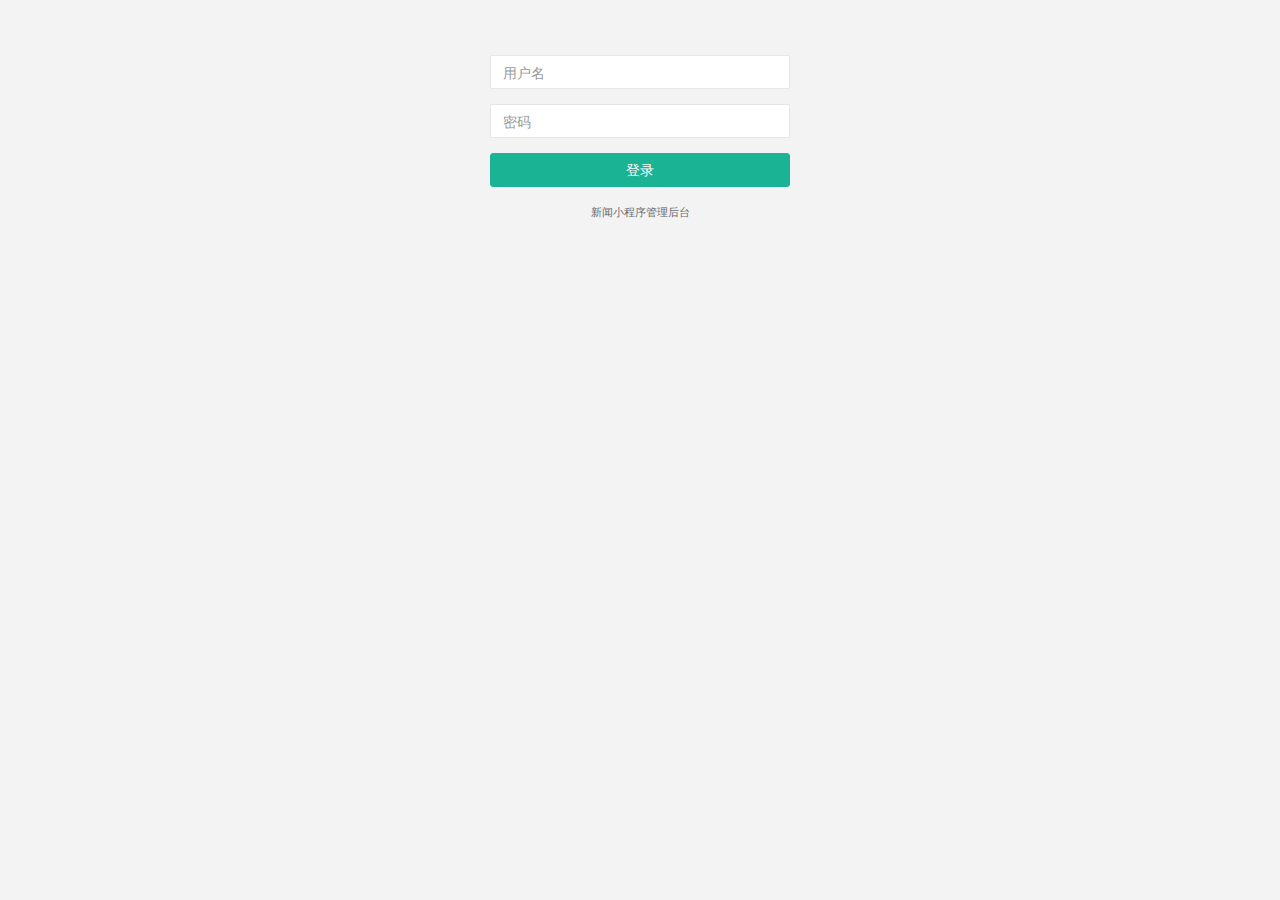
==== commit 47ab5a96: "edit" ====
--- a/login.html
+++ b/login.html
@@ -6,7 +6,7 @@
     <meta charset="utf-8">
     <meta name="viewport" content="width=device-width, initial-scale=1.0">
 
-    <title>齐齐哈尔市安全生产应急救援平台风险管控系统</title>
+    <title>小程序后台</title>
 
     <link href="css/bootstrap.min.css" rel="stylesheet">
     <link href="font-awesome/css/font-awesome.css" rel="stylesheet">
@@ -29,7 +29,7 @@
                 </div>
                 <button type="button" id="btn_Login" class="btn btn-primary block full-width m-b">登录</button>
             </form>
-            <p class="m-t"> <small>齐齐哈尔市安全生产应急救援平台风险管控系统</small> </p>
+            <p class="m-t"> <small>新闻小程序管理后台</small> </p>
         </div>
     </div>
 
